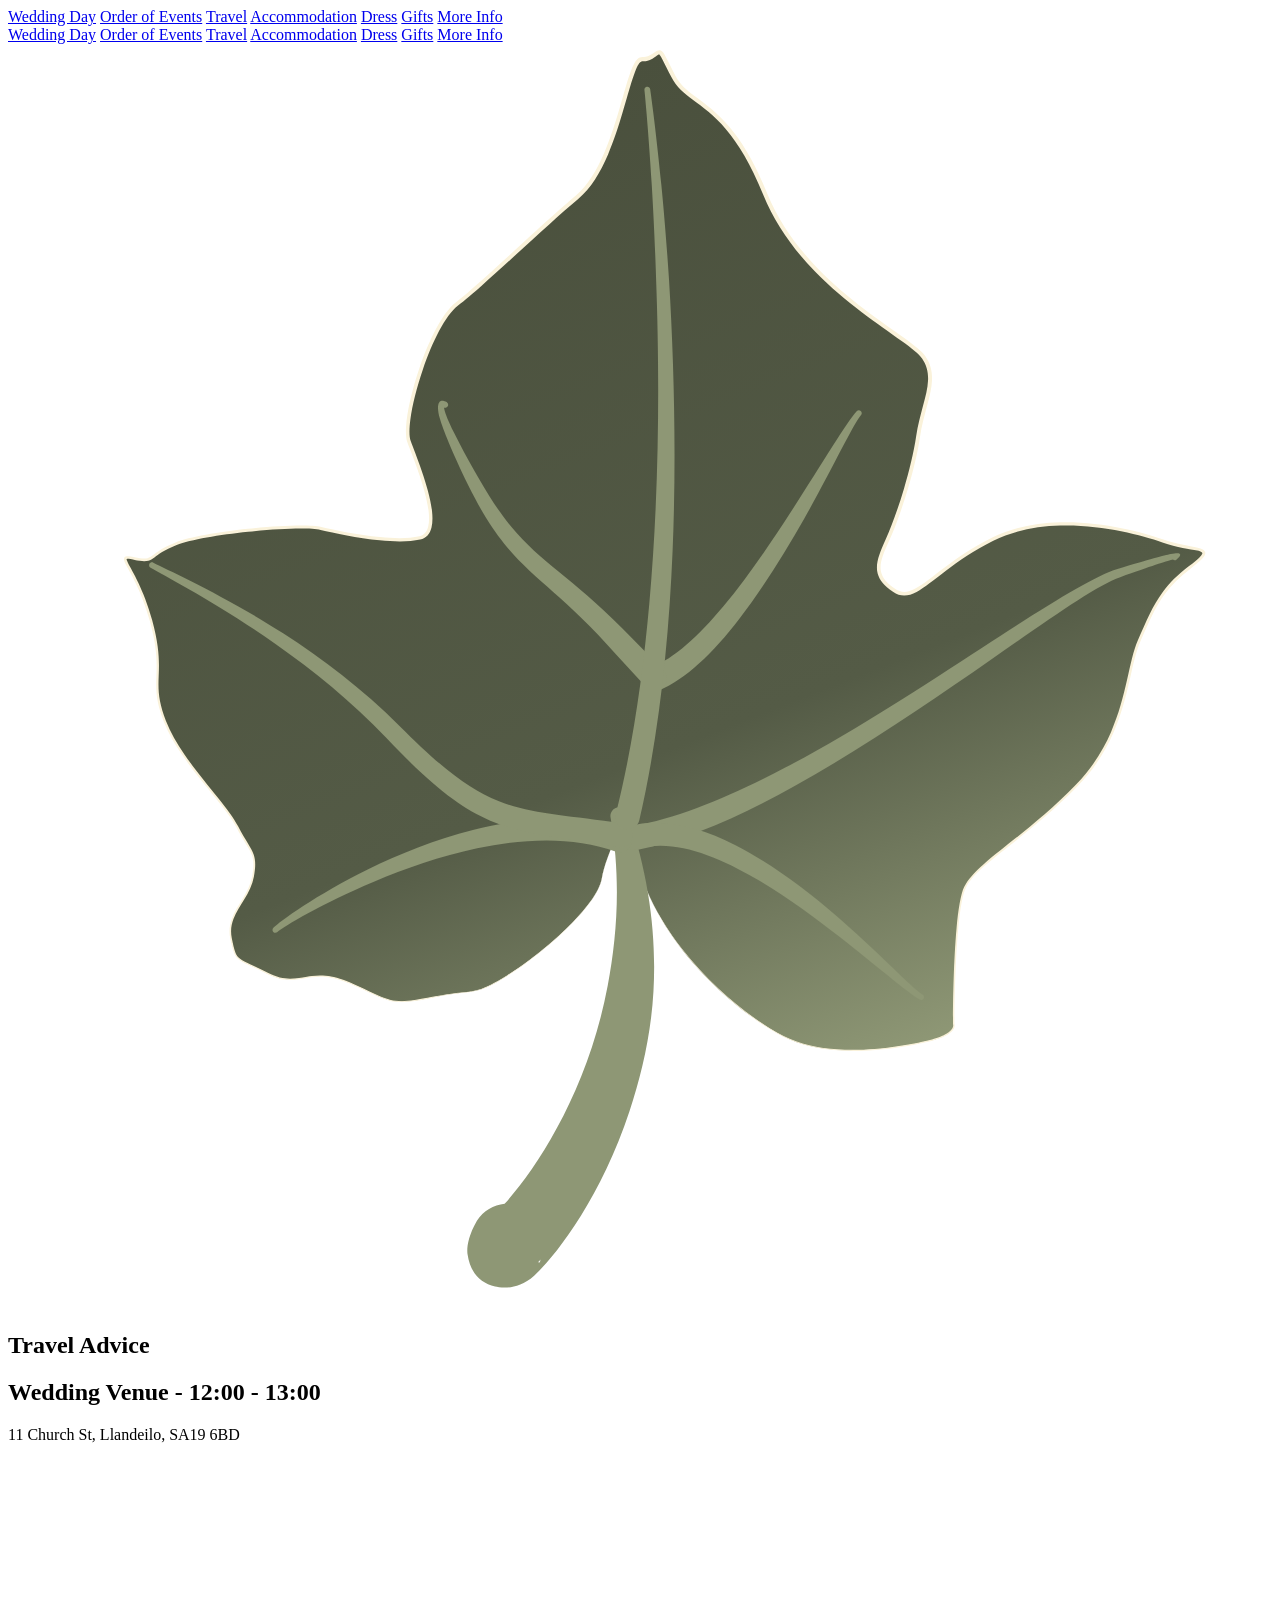
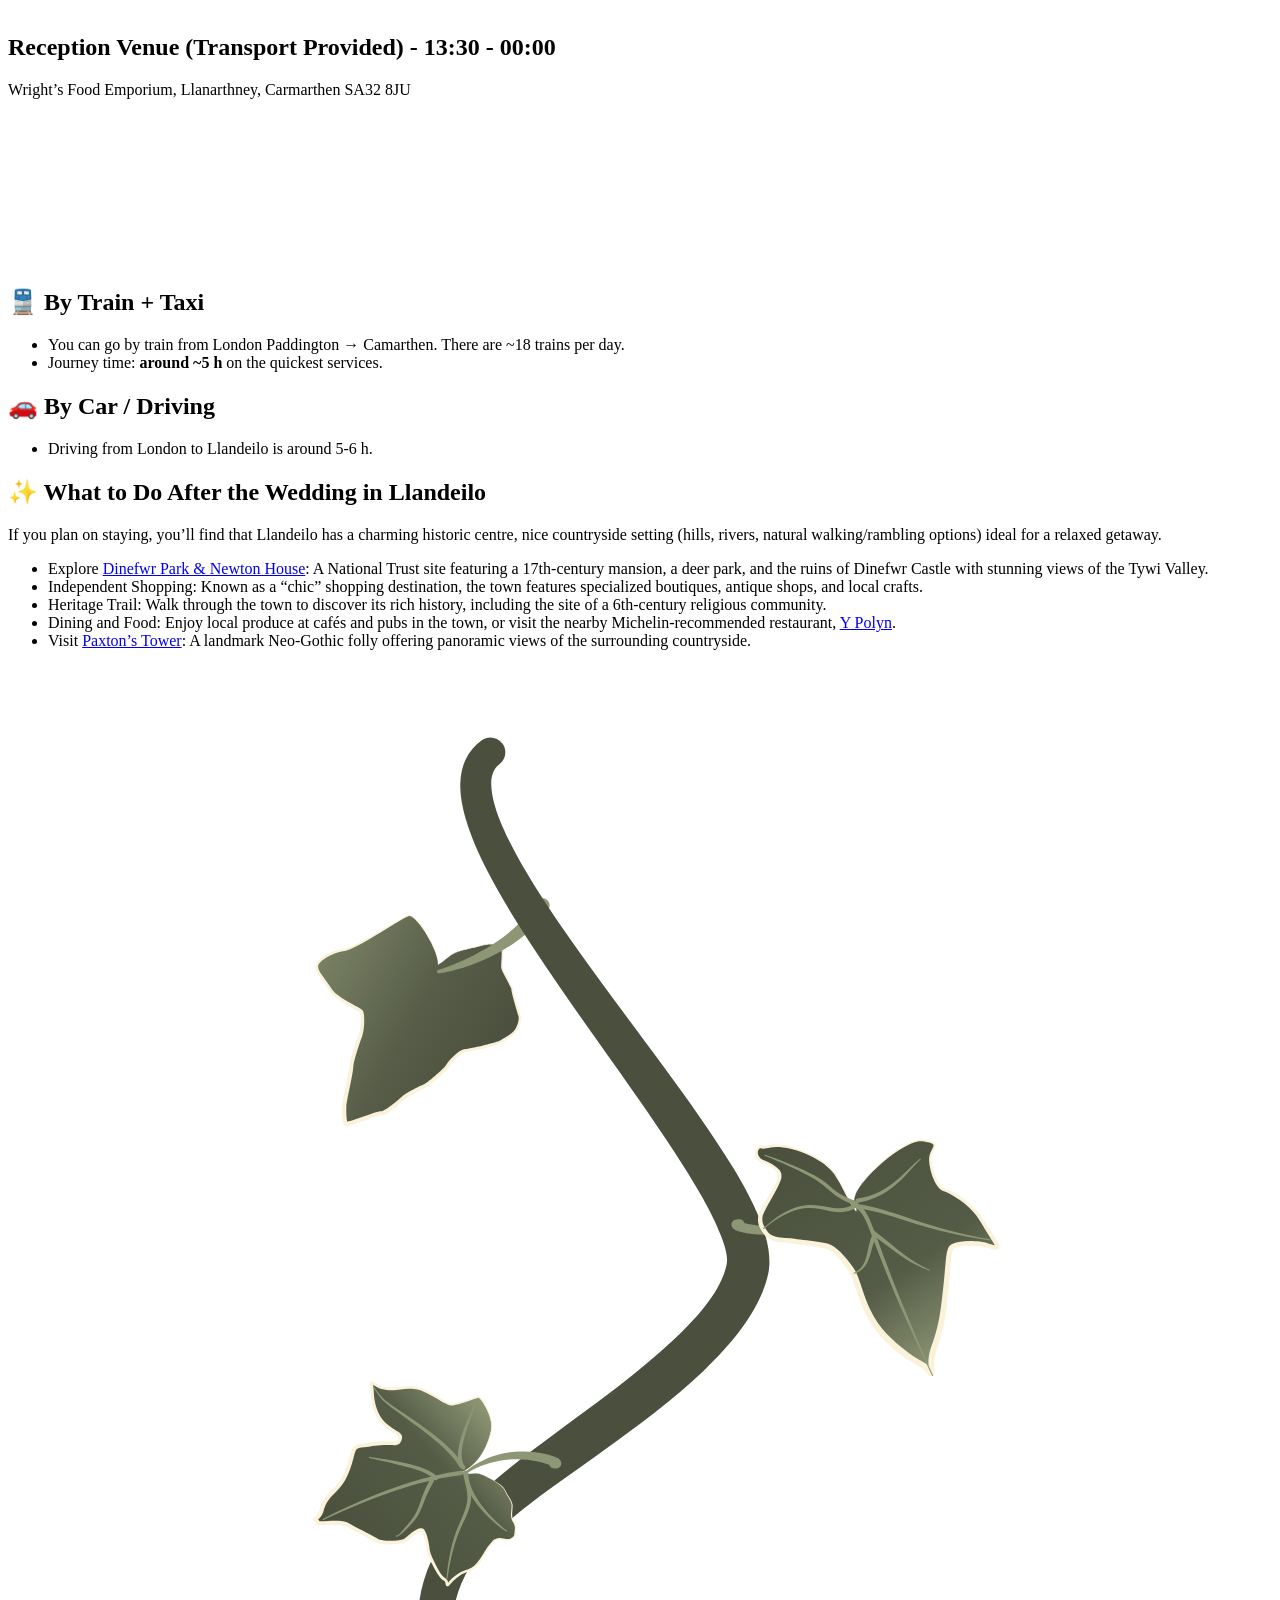
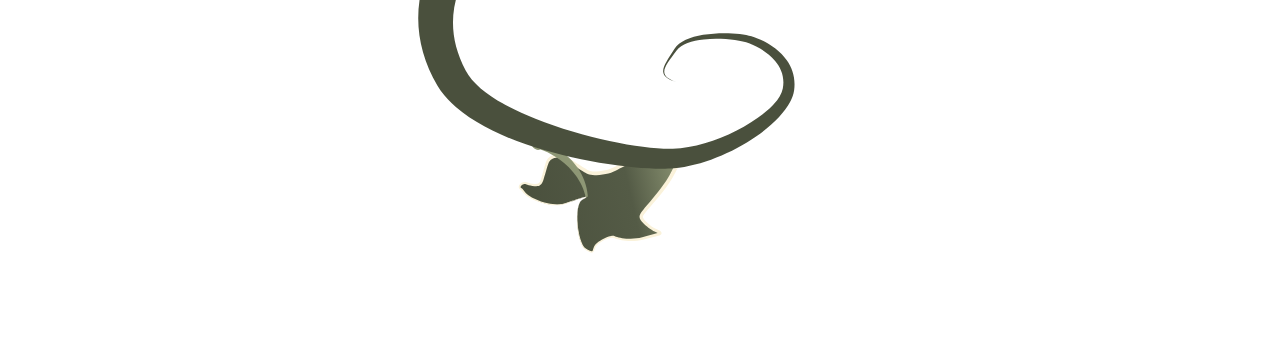
==== public/travel/index.html @ 4546baf5 "Adding public assets" ====
<!doctype html><html lang=en><head><title>Adhi & Izzy's Wedding</title><meta charset=utf-8><meta name=viewport content="width=device-width,initial-scale=1,minimum-scale=1,shrink-to-fit=no"><link rel=icon href=https://wedding-website-13p.pages.dev//image/favicon.png><link href=https://wedding-website-13p.pages.dev//css/style.css rel=stylesheet><link rel=preconnect href=https://fonts.googleapis.com><link rel=preconnect href=https://fonts.gstatic.com crossorigin><link href="https://fonts.googleapis.com/css2?family=Noto+Sans:wght@400;700&family=Noto+Serif&display=swap" rel=stylesheet></head><body id=top><div class=nav-mobile><div id=nav-mobile-menu-button class=nav-mobile__button><div id=nav-mobile-menu-burger class=nav-mobile__burger></div></div><nav id=nav-mobile-menu class=nav-mobile__menu><a class=nav-mobile__link href=/#when>Wedding Day</a>
<a class=nav-mobile__link href=/#order-of-events>Order of Events</a>
<a class=nav-mobile__link href=/travel>Travel</a>
<a class=nav-mobile__link href=/accommodation>Accommodation</a>
<a class=nav-mobile__link href=/#dress>Dress</a>
<a class=nav-mobile__link href=/#gifts>Gifts</a>
<a class=nav-mobile__link href=/#more>More Info</a></nav></div><nav class=nav-desktop><a class=nav-desktop__link href=/#when>Wedding Day</a>
<a class=nav-desktop__link href=/#order-of-events>Order of Events</a>
<a class=nav-desktop__link href=/travel>Travel</a>
<a class=nav-desktop__link href=/accommodation>Accommodation</a>
<a class=nav-desktop__link href=/#dress>Dress</a>
<a class=nav-desktop__link href=/#gifts>Gifts</a>
<a class=nav-desktop__link href=/#more>More Info</a></nav><section class="section light standalone"><div class=section__svg><svg viewBox="0 0 300 300" xmlns:xlink="http://www.w3.org/1999/xlink" style="fill-rule:evenodd;clip-rule:evenodd;stroke-linejoin:round;stroke-miterlimit:2"><g transform="matrix(-1.38083,-3.52582,-3.52582,1.38083,312.359,2489.19)"><g transform="matrix(0.372416,0,0,0.388704,344.793,-274.865)"><path d="M639.065 240.161C620.634 246.2 600.523 234.799 594.634 229.202 588.744 223.606 586.48 213.074 585.799 208.334 585.118 203.595 586.927 203.648 586.927 203.648S604.543 197.08 607.632 193.937C610.721 190.794 611.637 181.993 616.752 171.17 621.866 160.348 631.618 157.118 635.59 153.284 639.562 149.449 642.301 147.162 644.014 141.324 645.727 135.486 645.847 139.407 649.793 143.833s11.684 14.953 10.712 25.479C659.534 179.839 654.887 184.752 658.558 187.114 662.229 189.475 663.853 188.054 666.864 185.117 669.875 182.18 676.002 177.303 681.128 174.482 686.254 171.662 688.907 167.987 693.25 168.95 697.593 169.914 711.403 182.977 728.57 183.155 745.737 183.332 746.954 189.47 752.643 190.019 758.332 190.569 757.394 190.15 757.052 192.173S758.738 193.556 754.947 196.572C751.157 199.588 741.779 205.341 739.625 211.562 737.472 217.782 731.901 230.584 730.257 235.911 728.613 241.238 715.47 251.084 711.687 251.179 707.903 251.274 695.19 250.83 695.876 255.236 696.562 259.642 701.267 266.484 703.425 269.52 705.583 272.555 709.923 287.186 709.923 292.158 709.923 297.129 708.08 296.328 710.184 299.328 712.287 302.329 709.031 299.49 699.434 300.45 689.837 301.41 690.293 304.286 682.828 304.286 675.363 304.286 666.621 300.095 661.81 299.624 656.999 299.153 656.561 298.113 653.053 300.182 649.546 302.25 648.873 306.465 644.669 307.128 640.465 307.791 641.497 307.521 636.975 303.71 632.454 299.899 635.793 297.027 630.406 291.903 625.02 286.78 624.359 287.356 623.096 280.316 621.833 273.276 620.657 274.431 621.929 267.788 623.202 261.145 627.31 250.258 631.279 247.953 635.248 245.647 640.667 239.636 639.065 240.161z" style="fill:url(#_leaf-1)"/><path d="M639.065 240.161C631.092 242.787 622.8 242.147 615.478 240.124 605.868 237.468 597.931 232.428 594.58 229.254 592.402 227.19 590.714 224.456 589.418 221.586 587.196 216.666 586.123 211.349 585.687 208.349 585.42 206.504 585.529 205.375 585.761 204.685 586.117 203.623 586.767 203.538 586.905 203.533 587.363 203.36 595.645 200.241 601.697 197.316 604.364 196.026 606.598 194.778 607.521 193.836 608.441 192.898 609.161 191.447 609.861 189.588 611.502 185.235 613.019 178.66 616.58 171.096 618.248 167.553 620.41 164.817 622.706 162.605 627.443 158.041 632.754 155.722 635.43 153.131 637.885 150.756 639.868 148.979 641.422 146.574 642.361 145.123 643.142 143.442 643.78 141.261 644.214 139.773 644.558 138.903 644.878 138.5 645.077 138.251 645.283 138.151 645.483 138.145 645.731 138.138 646.009 138.294 646.303 138.629 647.037 139.466 648.054 141.51 649.988 143.674 652.536 146.525 656.654 151.898 659.026 158.178 660.359 161.707 661.139 165.522 660.791 169.336 660.146 176.407 657.841 180.947 657.507 183.882 657.358 185.195 657.624 186.162 658.728 186.871 660.104 187.754 661.169 188.092 662.139 187.986 663.645 187.82 664.89 186.616 666.64 184.906 668.244 183.339 670.728 181.223 673.476 179.159 675.908 177.331 678.548 175.543 680.966 174.211 684.34 172.352 686.648 170.127 689.066 169.087 690.394 168.516 691.755 168.29 693.325 168.638 694.292 168.851 695.72 169.641 697.538 170.761 701.341 173.105 706.913 176.902 713.636 179.611 718.157 181.432 723.199 182.763 728.574 182.817 734.33 182.876 738.308 183.602 741.265 184.562 744.408 185.582 746.401 186.867 748.147 187.909 749.641 188.802 750.943 189.515 752.679 189.683 755.437 189.95 756.67 190.006 757.168 190.199 757.357 190.272 757.476 190.367 757.554 190.474 757.648 190.602 757.69 190.756 757.677 190.95 757.658 191.216 757.504 191.612 757.399 192.227 757.286 192.896 757.469 193.239 757.566 193.542 757.652 193.813 757.688 194.062 757.572 194.381 757.4 194.849 756.813 195.524 755.172 196.83 752.859 198.669 748.462 201.526 744.902 204.887 742.674 206.991 740.772 209.29 739.948 211.664 738.305 216.399 734.68 224.944 732.313 231.107 731.573 233.036 730.956 234.73 730.563 235.998 729.766 238.573 726.335 242.2 722.53 245.288 719.617 247.651 716.492 249.703 714.197 250.735 713.179 251.193 712.315 251.451 711.694 251.466 709.304 251.523 703.332 251.357 699.466 252.354 698.533 252.594 697.725 252.902 697.131 253.303 696.421 253.781 696.03 254.395 696.154 255.197 696.421 256.927 697.32 259.038 698.435 261.142 700.138 264.357 702.35 267.555 703.643 269.378 704.764 270.959 706.476 275.658 707.861 280.523 709.153 285.062 710.162 289.743 710.159 292.158 710.156 294.477 709.759 295.557 709.539 296.344 709.442 296.691 709.378 296.974 709.416 297.294 709.472 297.763 709.738 298.302 710.371 299.208 710.731 299.722 710.937 300.078 710.997 300.313 711.054 300.536 711.002 300.69 710.889 300.796 710.823 300.859 710.727 300.909 710.595 300.936 710.402 300.976 710.105 300.968 709.701 300.927 708.122 300.767 704.763 300.126 699.456 300.65 691.631 301.423 690.495 303.481 686.288 304.205 685.329 304.37 684.214 304.468 682.828 304.466 680.735 304.463 678.541 304.134 676.362 303.648 670.764 302.401 665.259 300.119 661.794 299.775 659.022 299.5 657.709 299.035 656.417 299.092 655.491 299.132 654.579 299.449 653.129 300.3 650.684 301.737 649.621 304.225 647.769 305.814 646.951 306.516 645.984 307.048 644.69 307.25 642.66 307.567 641.825 307.661 641.022 307.274 640.14 306.847 639.294 305.818 636.899 303.793 633.421 300.854 634.574 298.479 632.872 295.207 632.36 294.223 631.585 293.157 630.339 291.968 627.711 289.462 626.207 288.313 625.211 286.978 624.16 285.57 623.668 283.954 623.023 280.328 622.244 275.95 621.495 274.738 621.346 272.853 621.256 271.702 621.388 270.301 621.875 267.779 622.579 264.135 624.138 259.216 626.058 255.136 627.641 251.771 629.471 248.978 631.269 247.937 633.043 246.91 635.107 245.145 636.706 243.552 638.686 241.579 639.952 239.872 639.066 240.161H639.065zm117.907-49.302C756.958 190.851 756.928 190.834 756.904 190.825 756.428 190.64 755.246 190.61 752.608 190.356 750.759 190.178 749.364 189.435 747.772 188.485 746.064 187.465 744.115 186.203 741.038 185.204 738.132 184.261 734.222 183.551 728.566 183.492 723.097 183.434 717.965 182.082 713.366 180.224 706.603 177.493 700.996 173.669 697.172 171.306 695.443 170.238 694.094 169.468 693.174 169.263 691.76 168.949 690.534 169.156 689.338 169.669 686.935 170.698 684.644 172.911 681.291 174.753 678.896 176.069 676.281 177.836 673.871 179.642 671.145 181.685 668.68 183.777 667.088 185.327 665.205 187.161 663.826 188.398 662.209 188.573 661.125 188.69 659.923 188.346 658.388 187.356 657.079 186.513 656.728 185.377 656.908 183.819 657.247 180.887 659.561 176.353 660.22 169.288 660.568 165.552 659.805 161.816 658.507 158.358 656.175 152.141 652.112 146.818 649.599 143.992 647.88 142.059 646.884 140.224 646.168 139.246 645.969 138.974 645.799 138.772 645.635 138.669 645.546 138.613 645.463 138.606 645.379 138.674 645.236 138.79 645.099 139.018 644.943 139.367 644.736 139.831 644.511 140.493 644.248 141.387 643.591 143.615 642.786 145.331 641.823 146.813 640.245 149.242 638.239 151.039 635.75 153.436 633.065 156.021 627.747 158.328 622.995 162.88 620.722 165.058 618.58 167.753 616.924 171.245 613.346 178.788 611.813 185.351 610.162 189.693 609.438 191.597 608.689 193.077 607.743 194.037 606.804 194.99 604.537 196.259 601.826 197.561 595.581 200.559 586.971 203.756 586.971 203.756 586.956 203.761 586.94 203.764 586.924 203.763 586.924 203.763 586.139 203.761 585.86 205.244 585.731 205.927 585.71 206.908 585.911 208.319 586.336 211.309 587.388 216.609 589.586 221.517 590.864 224.371 592.53 227.094 594.687 229.15 598.02 232.327 605.922 237.376 615.499 240.054 622.808 242.097 631.091 242.76 639.065 240.161H639.066C639.951 239.869 638.691 241.582 636.717 243.562 635.122 245.162 633.061 246.935 631.289 247.968 629.5 249.011 627.687 251.803 626.119 255.162 624.215 259.242 622.675 264.158 621.984 267.798 621.508 270.307 621.379 271.7 621.472 272.844 621.626 274.725 622.379 275.934 623.17 280.304 623.819 283.892 624.305 285.492 625.349 286.882 626.346 288.21 627.848 289.348 630.473 291.838 631.742 293.041 632.531 294.122 633.054 295.12 634.75 298.358 633.597 300.723 637.052 303.626 639.426 305.622 640.26 306.642 641.134 307.061 641.904 307.431 642.704 307.315 644.648 307.006 645.885 306.809 646.809 306.297 647.59 305.623 649.449 304.018 650.519 301.517 652.977 300.063 654.484 299.171 655.438 298.848 656.403 298.803 657.705 298.743 659.031 299.203 661.826 299.473 665.301 299.808 670.828 302.076 676.443 303.313 678.596 303.786 680.761 304.108 682.828 304.105 684.187 304.104 685.28 304.007 686.219 303.843 690.435 303.106 691.57 301.044 699.412 300.25 704.912 299.694 708.339 300.381 709.873 300.514 710.044 300.529 710.191 300.537 710.312 300.535 710.4 300.533 710.472 300.526 710.529 300.51 710.548 300.505 710.564 300.501 710.574 300.491S710.571 300.466 710.568 300.447C710.533 300.244 710.334 299.93 709.996 299.449 709.299 298.457 709.024 297.858 708.962 297.345 708.916 296.97 708.981 296.637 709.094 296.23 709.306 295.464 709.69 294.414 709.687 292.158 709.684 289.768 708.668 285.139 707.379 280.65 706.002 275.854 704.317 271.219 703.208 269.661 701.902 267.829 699.669 264.614 697.947 261.38 696.797 259.221 695.876 257.053 695.598 255.276 695.438 254.259 695.905 253.467 696.803 252.858 697.443 252.425 698.31 252.085 699.316 251.823 703.223 250.807 709.262 250.955 711.679 250.892 712.455 250.872 713.637 250.413 715.038 249.671 717.139 248.559 719.709 246.806 722.129 244.835 725.821 241.83 729.18 238.327 729.95 235.825 730.344 234.546 730.962 232.838 731.705 230.893 734.059 224.733 737.668 216.191 739.302 211.459 740.154 208.997 742.11 206.601 744.418 204.417 747.991 201.037 752.402 198.162 754.723 196.313 756.191 195.145 756.755 194.577 756.908 194.158 756.994 193.924 756.901 193.76 756.826 193.543 756.711 193.209 756.59 192.797 756.705 192.119 756.786 191.639 756.9 191.294 756.953 191.042 756.967 190.975 756.971 190.886 756.972 190.859z" style="fill:#faf2da"/></g><g transform="matrix(0.372416,0,0,0.388704,344.793,-274.865)"><g transform="matrix(1,0,0,1,4.64139,-1.28194)"><path d="M581.67 282.94C582.173 284.647 581.88 286.551 580.703 288.093 578.679 290.524 576.877 291.282 576.095 291.456 572.968 292.151 570.753 291.259 569.316 289.224 568.762 288.439 567.297 286.156 568.605 282.726 570.012 279.035 576.345 268.391 588.522 258.741 593.377 254.894 599.065 251.069 605.811 248.105 614.19 244.422 623.973 241.959 635.215 241.507 636.031 241.41 636.775 241.966 636.876 242.748 636.977 243.529 636.397 244.243 635.581 244.339 625.291 246.388 616.801 250.266 609.502 254.644 594.33 263.745 585.313 275.949 581.67 282.94zM570.763 280.846C570.449 280.963 570.202 281.111 570.445 281.295 570.517 281.349 570.546 281.129 570.616 281.029L570.763 280.846z" style="fill:#8e9775"/></g><path d="M646.256 143.419C646.094 143.33 645.993 143.155 646.015 142.965 646.015 142.965 646.775 140.571 647.262 143.431 647.437 144.463 647.733 146.881 648.181 152.303 648.515 156.576 646.614 165.845 644.184 177.177 641.788 188.351 638.879 201.547 637.44 213.946 636.318 223.61 636.054 232.772 637.631 240.041 637.848 241.101 637.127 242.13 636.021 242.339 634.915 242.547 633.84 241.856 633.623 240.796 632.148 233.17 632.572 223.605 633.987 213.54 635.74 201.079 638.935 187.833 641.732 176.654 644.5 165.594 646.883 156.589 646.732 152.379 646.563 147 646.408 144.594 646.273 143.568L646.256 143.419z" style="fill:#8e9775"/><path d="M657.318 228.214C657.378 223.669 659.85 217.95 663.539 212.087 666.897 206.75 671.174 201.23 675.291 196.388 681.314 189.306 686.91 183.669 688.048 181.758 688.172 181.529 688.466 181.441 688.704 181.559 688.943 181.678 689.035 181.96 688.911 182.189 687.922 184.193 682.887 190.366 677.281 197.847 673.555 202.82 669.555 208.355 666.498 213.714 663.454 219.051 661.29 224.151 661.402 228.187 661.41 229.267 660.502 230.15 659.374 230.158 658.247 230.165 657.326 229.294 657.318 228.214z" style="fill:#8e9775"/><path d="M714.801 243.929C714.753 243.838 714.726 243.745 714.726 243.745 714.697 243.841 714.623 243.554 714.762 243.334 714.901 243.114 715.201 243.043 715.431 243.176 715.431 243.176 716.032 243.601 716.028 244.036 716.025 244.357 715.601 245.011 713.349 245.202 711.376 245.37 707.749 245.346 701.192 244.874 696.373 244.475 692.825 243.804 689.798 242.895 682.374 240.665 678.184 237.012 665.626 232.624L658.718 230.074C657.654 229.717 657.093 228.599 657.466 227.58 657.839 226.561 659.005 226.023 660.069 226.381L667.001 229.223C679.346 234.079 683.39 237.837 690.684 240.398 693.526 241.395 696.864 242.224 701.434 242.846 705.395 243.424 708.264 243.749 710.342 243.913 712.422 244.079 713.68 244.087 714.427 243.997 714.567 243.98 714.696 243.955 714.801 243.929z" style="fill:#8e9775"/><g transform="matrix(1.01577,0,0,1.07958,-9.3567,-16.4698)"><path d="M633.151 238.565C632.791 233.058 627.66 227.984 621.389 223.48 617.019 220.34 612.05 217.527 607.496 215.094 600.623 211.422 594.682 208.64 592.857 207.303 592.645 207.16 592.602 206.889 592.761 206.698 592.919 206.507 593.22 206.468 593.432 206.611 595.578 207.95 603.034 210.596 611.12 214.471 616.918 217.248 622.998 220.673 627.808 224.501 632.996 228.63 636.617 233.324 637.16 238.28 637.247 239.277 636.419 240.151 635.313 240.23 634.207 240.308 633.238 239.562 633.151 238.565z" style="fill:#8e9775"/></g><path d="M637.723 241.662C643.028 247.81 645.757 256.03 646.841 264.439 647.64 270.638 647.602 276.921 647.118 282.462 646.307 291.732 644.347 298.891 643.751 300.146 643.648 300.384 643.363 300.498 643.115 300.4 642.866 300.302 642.748 300.029 642.85 299.791 643.338 298.529 644.571 291.42 644.802 282.342 644.94 276.946 644.738 270.857 643.702 264.874 642.373 257.192 639.713 249.685 634.623 244.211 633.889 243.392 633.988 242.155 634.843 241.452 635.698 240.749 636.989 240.843 637.723 241.662z" style="fill:#8e9775"/><path d="M638.688 241.571C643.523 249.753 645.729 254.763 649.806 258.909 653.352 262.515 658.32 265.443 667.66 269.332 675.672 272.702 683.072 277.053 689.307 281.366 699.186 288.199 706.157 294.837 708.356 296.692 708.562 296.857 708.589 297.151 708.417 297.349 708.244 297.546 707.937 297.572 707.731 297.407 705.455 295.671 698.152 289.488 688.06 283.094 681.785 279.119 674.442 275.037 666.496 271.989 656.445 268.092 651.119 265.027 647.245 261.279 642.891 257.065 640.404 251.939 635.157 243.54 634.59 242.607 634.921 241.408 635.895 240.865 636.869 240.321 638.12 240.638 638.688 241.571z" style="fill:#8e9775"/><path d="M638.16 238.875C650.201 230.973 664.247 223.98 678.308 218.045 693.331 211.704 708.359 206.566 720.884 202.677 726.668 200.916 731.914 199.418 736.39 198.202 746.018 195.587 752.05 194.255 752.05 194.255 752.311 194.192 752.576 194.343 752.642 194.593 752.708 194.843 752.55 195.097 752.289 195.16c0 0-5.94499999999994 1.571-15.432 4.518C732.448 201.047 727.275 202.707 721.58 204.655 706.958 209.558 688.913 216.319 671.51 224.628 660.574 229.85 649.889 235.676 640.499 242.083 639.575 242.702 638.301 242.485 637.656 241.6 637.01 240.714 637.236 239.493 638.16 238.875z" style="fill:#8e9775"/></g></g><defs><linearGradient id="_leaf-1" x1="0" y1="0" x2="1" y2="0" gradientUnits="userSpaceOnUse" gradientTransform="matrix(171.681,0,0,169.028,585.646,222.896)"><stop offset="0" style="stop-color:#8e9775;stop-opacity:1"/><stop offset=".36" style="stop-color:#545b46;stop-opacity:1"/><stop offset="1" style="stop-color:#4a503d;stop-opacity:1"/></linearGradient></defs></svg></div><h1 class=section__heading>Travel Advice</h1><h2 id=wedding-venue---1200---1300>Wedding Venue - 12:00 - 13:00</h2><p>11 Church St,
Llandeilo,
SA19 6BD</p><iframe class=google-map style=border:0 src="https://www.google.com/maps/embed?pb=!1m18!1m12!1m3!1d2462.854694384534!2d-3.9953318232466892!3d51.88186488327859!2m3!1f0!2f0!3f0!3m2!1i1024!2i768!4f13.1!3m3!1m2!1s0x486eff3ac5547611%3A0x68356d57946138f1!2sSt%20Teilo's%20Church%2C%20Llandeilo!5e0!3m2!1sen!2suk!4v1763990622181!5m2!1sen!2suk" allowfullscreen loading=lazy referrerpolicy=no-referrer-when-downgrade></iframe><h2 id=reception-venue-transport-provided---1330---0000>Reception Venue (Transport Provided) - 13:30 - 00:00</h2><p>Wright&rsquo;s Food Emporium,
Llanarthney,
Carmarthen SA32 8JU</p><iframe class=google-map style=border:0 src="https://www.google.com/maps/embed?pb=!1m18!1m12!1m3!1d2463.9563124329925!2d-4.1340786235445615!3d51.86175408475521!2m3!1f0!2f0!3f0!3m2!1i1024!2i768!4f13.1!3m3!1m2!1s0x486ee34730c9fa93%3A0xfc45b938b83c0b35!2sWright's%20Food%20Emporium!5e0!3m2!1sen!2suk!4v1771683543906!5m2!1sen!2suk" allowfullscreen loading=lazy referrerpolicy=no-referrer-when-downgrade></iframe><h2 id=-by-train--taxi>🚆 By Train + Taxi</h2><ul><li>You can go by train from London Paddington → Camarthen. There are ~18 trains per day.</li><li>Journey time: <strong>around ~5 h</strong> on the quickest services.</li></ul><h2 id=-by-car--driving>🚗 By Car / Driving</h2><ul><li>Driving from London to Llandeilo is around 5-6 h.</li></ul><h2 id=-what-to-do-after-the-wedding-in-llandeilo>✨ What to Do After the Wedding in Llandeilo</h2><p>If you plan on staying, you’ll find that Llandeilo has a charming historic centre, nice countryside setting (hills, rivers, natural walking/rambling options) ideal for a relaxed getaway.</p><ul><li>Explore <a href=https://www.nationaltrust.org.uk/visit/wales/dinefwr>Dinefwr Park & Newton House</a>: A National Trust site featuring a 17th-century mansion, a deer park, and the ruins of Dinefwr Castle with stunning views of the Tywi Valley.</li><li>Independent Shopping: Known as a &ldquo;chic&rdquo; shopping destination, the town features specialized boutiques, antique shops, and local crafts.</li><li>Heritage Trail: Walk through the town to discover its rich history, including the site of a 6th-century religious community.</li><li>Dining and Food: Enjoy local produce at cafés and pubs in the town, or visit the nearby Michelin-recommended restaurant, <a href=https://guide.michelin.com/gb/en/carmarthenshire/capel-dewi/restaurant/y-polyn>Y Polyn</a>.</li><li>Visit <a href=https://www.nationaltrust.org.uk/visit/wales/history-of-paxtons-tower>Paxton&rsquo;s Tower</a>: A landmark Neo-Gothic folly offering panoramic views of the surrounding countryside.</li></ul></section><footer class=footer><svg width="100%" height="100%" viewBox="0 0 300 300" xmlns:xlink="http://www.w3.org/1999/xlink" style="fill-rule:evenodd;clip-rule:evenodd;stroke-linejoin:round;stroke-miterlimit:2"><g transform="matrix(-0.396728,-0.227437,0.227437,-0.396728,327.829,237.223)"><g transform="matrix(1,0,2.77556e-17,1,509.057,-104.671)"><path d="M100.258 174.677C102.51 180.372 123.164 192.725 126.262 189.054 129.359 185.383 141.077 161.171 146.297 157.131 151.518 153.091 155.876 145.569 154.333 142.689 152.791 139.809 147.105 138.455 142.152 135.669 137.198 132.884 123.914 134.397 122.617 133.805 121.32 133.214 117.347 126.591 116.672 121.978 115.997 117.366 114.003 108.342 112.769 106.193 111.535 104.045 107.048 89.118 105.813 86.718 104.579 84.318 101.848 79.772 100.565 79.32 99.283 78.867 89.325 92.355 87.322 93.142 85.319 93.929 82.27 103.142 81.491 105.368S76.727 114.342 75.296 115.875C73.865 117.409 69.725 128.978 69.725 131.411c0 2.434-1.628 9.917-4.11999999999999 11.64C63.113 144.774 52.762 154.516 51.727 156.73 50.693 158.944 48.134 162.493 48.08 165.18 48.026 167.868 48.771 171.359 50.371 172.838 51.972 174.317 59.853 181.637 60.301 182.678 60.748 183.718 69.351 188.17 70.554 189.811 71.757 191.453 74.323 197.816 76.204 199.044 78.086 200.271 83.709 196.927 85.633 194.527 87.557 192.128 95.014 186.525 96.716 182.57 98.418 178.615 99.96 173.922 100.258 174.677z" style="fill:url(#_leaves-1)"/><path d="M122.969 132.978C122.804 132.89 122.606 132.642 122.346 132.32 121.569 131.354 120.574 129.726 119.686 127.898 118.726 125.92 117.892 123.707 117.628 121.838 117.268 119.315 116.523 115.482 115.718 112.154 115.014 109.243 114.245 106.712 113.659 105.682 113.353 105.146 112.849 103.773 112.234 102.002 110.394 96.706 107.691 88.014 106.776 86.223 105.989 84.689 104.606 82.302 103.357 80.604 102.446 79.366 101.526 78.503 100.928 78.291 100.697 78.21 100.404 78.179 100.055 78.287 99.677 78.403 99.026 78.847 98.251 79.602 95.961 81.837 91.844 87.011 89.061 90.074 88.438 90.759 87.888 91.335 87.444 91.736 87.222 91.936 87.059 92.093 86.93 92.144 86.511 92.309 86.03 92.691 85.564 93.295 85.062 93.946 84.528 94.885 84.007 95.97 82.489 99.13 81.025 103.565 80.519 105.028 80.151 106.092 79.027 108.221 77.823 110.287 76.59 112.403 75.278 114.456 74.581 115.209 73.826 116.025 72.307 119.516 71.042 123.116 69.819 126.595 68.819 130.165 68.825 131.411 68.833 132.792 68.296 135.87 67.37 138.501 66.771 140.202 66.046 141.733 65.135 142.371 63.709 143.37 59.727 146.994 56.369 150.358 53.762 152.969 51.542 155.441 51.087 156.431 50.381 157.969 48.954 160.151 48.122 162.242 47.716 163.26 47.449 164.261 47.437 165.167 47.416 166.759 47.664 168.618 48.191 170.209 48.612 171.477 49.212 172.576 49.973 173.269 50.99 174.195 54.529 177.434 57.11 179.952 58.548 181.354 59.696 182.504 59.857 182.869 59.954 183.09 60.332 183.468 60.943 183.901 63.276 185.556 69.253 188.71 70.244 190.039 71.054 191.127 72.486 194.318 73.911 196.669 74.647 197.884 75.389 198.877 76.041 199.295 76.956 199.882 78.694 199.523 80.499 198.644 82.569 197.636 84.743 196.001 85.8 194.661 87.118 192.99 91.078 189.762 93.937 186.617 95.214 185.214 96.272 183.826 96.787 182.6 97.785 180.224 98.724 177.584 99.382 176.008 99.823 174.953 100.136 174.375 100.258 174.676V174.677C101.468 177.815 108.199 183.004 114.551 186.452 118.149 188.405 121.629 189.795 123.93 189.96 125.096 190.043 125.975 189.803 126.468 189.229 128.57 186.777 134.638 175.092 139.987 166.459 142.558 162.31 144.947 158.87 146.643 157.578 149.404 155.475 151.938 152.429 153.54 149.563 154.507 147.833 155.133 146.162 155.292 144.792 155.404 143.832 155.285 143.003 154.946 142.361 154.323 141.181 153.089 140.207 151.481 139.318 149.012 137.953 145.629 136.75 142.536 134.985 141.071 134.149 138.912 133.652 136.53 133.379 132.668 132.936 128.205 133.063 125.365 133.073 124.601 133.075 123.959 133.07 123.486 133.04 123.277 133.027 123.026 132.988 122.969 132.978zM100.486 80.566C100.537 80.618 100.592 80.676 100.651 80.737 101.095 81.195 101.599 81.862 102.112 82.611 103.15 84.125 104.208 85.966 104.851 87.213 105.759 88.968 108.432 97.5 110.271 102.691 110.957 104.627 111.541 106.119 111.88 106.704 112.424 107.644 113.106 109.97 113.77 112.632 114.584 115.892 115.344 119.645 115.716 122.118 116.025 124.156 116.943 126.571 118.014 128.72 118.993 130.684 120.094 132.427 120.943 133.461 121.458 134.087 121.926 134.479 122.245 134.622 122.496 134.735 123.098 134.828 123.969 134.842 126.496 134.883 131.836 134.55 136.352 135.014 138.492 135.234 140.443 135.62 141.767 136.354 144.89 138.084 148.298 139.249 150.79 140.586 152.127 141.303 153.195 142.049 153.721 143.017 153.953 143.443 154.004 144.001 153.938 144.644 153.812 145.876 153.255 147.377 152.411 148.943 150.925 151.698 148.553 154.639 145.952 156.685 144.216 158.049 141.765 161.625 139.17 165.961 133.97 174.651 128.112 186.403 126.055 188.88 125.657 189.36 124.922 189.516 123.961 189.464 121.701 189.341 118.267 188.021 114.704 186.166 108.314 182.839 101.518 177.783 100.258 174.677V174.676C100.141 174.372 99.814 174.945 99.353 175.996 98.668 177.56 97.685 180.182 96.646 182.54 96.116 183.741 95.046 185.091 93.762 186.455 90.84 189.562 86.816 192.739 85.466 194.394 84.422 195.674 82.29 197.221 80.271 198.165 78.676 198.911 77.163 199.32 76.368 198.793 75.776 198.4 75.128 197.462 74.47 196.336 73.068 193.939 71.666 190.695 70.865 189.584 70.564 189.166 69.821 188.567 68.849 187.894 66.861 186.514 63.893 184.775 62.098 183.556 61.372 183.062 60.837 182.705 60.744 182.487 60.576 182.086 59.384 180.773 57.836 179.218 55.284 176.652 51.777 173.351 50.77 172.407 50.146 171.823 49.685 170.891 49.351 169.833 48.887 168.366 48.683 166.654 48.723 165.193 48.743 164.429 48.995 163.593 49.349 162.74 50.201 160.681 51.648 158.543 52.367 157.029 52.806 156.106 54.961 153.854 57.435 151.436 60.754 148.193 64.672 144.689 66.075 143.731 67.202 142.961 68.222 141.158 68.981 139.079 70.018 136.24 70.617 132.908 70.625 131.411 70.631 130.254 71.651 126.967 72.816 123.749 73.998 120.483 75.318 117.279 76.011 116.542 76.765 115.741 78.211 113.564 79.554 111.305 80.857 109.111 82.062 106.841 82.464 105.708 82.904 104.464 84.07 101.01 85.359 98.103 85.917 96.844 86.494 95.689 87.047 94.888 87.299 94.524 87.493 94.226 87.714 94.14 88.289 93.916 89.495 92.822 90.923 91.241 93.376 88.525 96.735 84.366 99.001 81.96 99.53 81.399 100.15 80.852 100.486 80.566z" style="fill:#faf2da"/></g><g transform="matrix(-0.242402,2.15355,-2.15355,-0.242402,1271.31,-216.868)"><path d="M191.87 298.889C186.748 299.279 181.889 298.159 177.732 296.614 175.204 295.674 172.941 294.581 171.026 293.546 167.145 291.449 164.73 289.594 164.73 289.594 164.563 289.443 164.305 289.456 164.154 289.622 164.004 289.789 164.016 290.047 164.183 290.198 164.183 290.198 166.353 292.487 170.095 295.068 171.967 296.358 174.233 297.696 176.792 298.875 181.181 300.9 186.421 302.371 192.02 302.305 192.963 302.263 193.694 301.464 193.653 300.522 193.612 299.579 192.813 298.847 191.87 298.889z" style="fill:#8e9775"/></g></g><g transform="matrix(-0.433206,0.0987999,-0.0905698,-0.39712,394.142,317.638)"><path d="M541.637 256.839C546.622 255.1 549.468 232.862 545.669 228.514 541.871 224.167 542.16 226.401 540.458 228.716 539.43 230.114 536.245 231.46 533.441 231.957 531.599 232.284 529.921 232.244 529.129 231.612 527.129 230.017 520.974 226.888 514.685 227.142 508.396 227.396 507.11 227.425 505.593 227.543S505.124 228.703 507.134 230.222C509.144 231.742 513.889 238.228 512.65 240.213 511.411 242.198 507.575 244.458 498.813 252.211 490.052 259.963 490.522 262.702 486.352 265.349 482.182 267.997 483.97 267.003 485.681 267.338 487.393 267.672 488.78 268.947 493.35 270.509 497.919 272.071 504.207 273.86 510.888 272.742 517.569 271.625 521.51 269.627 524.732 269.627S533.044 270.03 534.964 271.654C536.884 273.278 541.015 278.317 542.54 279.813 544.064 281.308 546.073 285.161 549.159 285.242 552.245 285.323 553.237 284.875 554.544 283.673 555.851 282.47 559.805 272.932 561.238 271.836 562.67 270.74 563.427 271.096 565.618 271.9 567.81 272.703 568.3 273.963 570.172 273.998 572.044 274.033 573.299 272.061 572.16 271.146 571.021 270.232 571.701 267.974 566.694 263.579 561.687 259.184 555.905 256.99 552.409 256.99 548.912 256.99 543.316 258.09 541.622 258.09 539.928 258.09 536.652 258.578 541.637 256.839z" style="fill:url(#_leaves-2)"/><path d="M541.637 256.839C544.19 255.983 546.242 249.799 547.148 243.349 548.035 237.033 547.774 230.472 545.899 228.276 544.467 226.602 543.57 225.869 542.948 225.696 542.393 225.541 541.992 225.739 541.623 226.169 541.2 226.663 540.826 227.551 540.152 228.449 539.7 229.052 538.804 229.625 537.72 230.125 536.415 230.727 534.835 231.207 533.365 231.451 532.448 231.604 531.573 231.663 530.839 231.598 530.244 231.545 529.749 231.417 529.432 231.159 528.248 230.194 525.626 228.676 522.367 227.617 520.026 226.856 517.358 226.335 514.661 226.414L505.54 226.727C504.861 226.774 504.495 227.039 504.324 227.276 504.067 227.632 503.996 228.127 504.346 228.722 504.654 229.245 505.512 230.02 506.688 230.925 507.741 231.736 509.568 234.015 510.797 236.196 511.276 237.045 511.662 237.879 511.86 238.603 511.982 239.049 512.085 239.425 511.926 239.675 511.496 240.354 510.72 241.048 509.511 242.041 507.3 243.856 503.719 246.537 498.185 251.366 491.788 256.97 490.235 259.97 488.291 262.202 487.609 262.985 486.874 263.661 485.808 264.33 484.504 265.151 483.759 265.637 483.402 265.92 483.165 266.108 483.028 266.266 482.952 266.375 482.52 266.991 482.678 267.492 482.875 267.833 482.999 268.049 483.23 268.312 483.667 268.411 483.934 268.472 484.719 268.364 485.488 268.517 486.818 268.781 487.935 269.658 490.627 270.772 491.317 271.058 492.105 271.359 493.016 271.671 495.525 272.53 498.543 273.458 501.858 273.948 504.747 274.376 507.858 274.471 511.055 273.928 515.956 273.083 519.388 271.779 522.144 271.125 523.079 270.903 523.929 270.756 524.732 270.751 526.488 270.739 528.816 270.844 530.853 271.216 532.311 271.483 533.619 271.858 534.372 272.486 534.963 272.98 535.768 273.806 536.644 274.745 538.606 276.852 540.895 279.512 541.95 280.529 542.908 281.453 544.063 283.282 545.539 284.558 546.584 285.461 547.776 286.104 549.139 286.127 550.835 286.156 551.939 286.031 552.801 285.737 553.673 285.441 554.315 284.983 555.035 284.308 555.272 284.086 555.594 283.638 555.954 283.016 557.154 280.944 559.016 276.752 560.416 274.205 560.903 273.319 561.302 272.639 561.603 272.404 562.107 272.009 562.499 271.824 562.942 271.82 563.584 271.814 564.301 272.109 565.43 272.509 566.911 273.034 567.606 273.783 568.49 274.204 568.965 274.429 569.486 274.579 570.163 274.583 571.371 274.591 572.354 273.9 572.802 273.098 573.268 272.263 573.22 271.322 572.449 270.718 572.17 270.499 572.038 270.169 571.857 269.736 571.551 268.999 571.17 268.003 570.22 266.698 569.514 265.729 568.49 264.585 566.936 263.251 564.72 261.351 562.363 259.871 560.113 258.808 557.17 257.418 554.414 256.741 552.409 256.766 551.439 256.778 550.31 256.876 549.147 257.013 546.112 257.371 542.848 257.996 541.622 258.013 540.776 258.024 539.537 258.165 539.131 258.075 539.041 258.055 539.004 258.022 539.072 257.958 539.273 257.769 540.013 257.431 541.637 256.839zM486.815 266.42 486.896 266.368C488.163 265.555 489.035 264.737 489.841 263.794 491.728 261.584 493.217 258.618 499.442 253.056 504.892 248.165 508.425 245.443 510.604 243.602 512.007 242.416 512.88 241.554 513.374 240.751 513.644 240.312 513.769 239.746 513.71 239.076 513.642 238.302 513.322 237.341 512.821 236.328 511.498 233.654 508.939 230.528 507.581 229.519 507.066 229.137 506.542 228.677 506.166 228.331L514.71 227.87C517.267 227.739 519.807 228.183 522.041 228.856 525.158 229.795 527.682 231.172 528.825 232.065 529.27 232.413 529.945 232.623 530.769 232.678 531.569 232.732 532.52 232.651 533.516 232.463 535.053 232.173 536.7 231.633 538.057 230.972 539.276 230.377 540.263 229.678 540.763 228.984 541.301 228.237 541.638 227.502 541.97 226.982 542.204 226.615 542.409 226.354 542.779 226.449 543.341 226.592 544.125 227.279 545.44 228.753 547.296 230.83 547.563 237.177 546.834 243.301 546.067 249.732 544.156 255.926 541.637 256.839 539.986 257.39 539.234 257.714 539.027 257.898 538.882 258.028 538.928 258.111 539.114 258.158 539.52 258.26 540.771 258.155 541.622 258.167 542.85 258.184 546.133 257.654 549.179 257.376 550.332 257.271 551.45 257.201 552.409 257.213 554.363 257.238 557.033 257.97 559.872 259.396 562.05 260.49 564.325 261.995 566.452 263.906 567.914 265.22 568.874 266.337 569.531 267.282 570.39 268.519 570.722 269.458 570.993 270.151 571.243 270.79 571.47 271.245 571.871 271.575 572.256 271.891 572.089 272.399 571.741 272.779 571.388 273.163 570.827 273.433 570.181 273.413 569.678 273.397 569.293 273.278 568.944 273.102 568.038 272.645 567.327 271.867 565.806 271.29 564.513 270.801 563.683 270.483 562.943 270.474 562.269 270.466 561.652 270.686 560.873 271.269 560.464 271.575 559.844 272.477 559.156 273.696 557.396 276.815 555.008 282.175 554.052 283.037 553.498 283.538 553.012 283.891 552.348 284.104 551.599 284.343 550.642 284.409 549.178 284.358 548.188 284.323 547.343 283.802 546.593 283.131 545.16 281.85 544.059 280.023 543.13 279.097 542.104 278.073 539.89 275.398 537.979 273.286 537.049 272.258 536.186 271.362 535.555 270.822 534.621 270.022 533.016 269.444 531.193 269.085 529.045 268.663 526.587 268.516 524.732 268.503 523.796 268.497 522.802 268.643 521.71 268.889 518.978 269.503 515.576 270.769 510.721 271.556 507.744 272.047 504.849 271.933 502.161 271.53 498.984 271.053 496.09 270.169 493.683 269.347 489.838 268.042 488.25 266.934 486.822 266.422L486.815 266.42z" style="fill:#faf2da"/><g transform="matrix(0.104708,-0.500544,0.611911,0.128005,323.577,545.559)"><path d="M580.869 282.729 581.063 282.322C584.39 275.686 593.072 263.522 607.916 254.441 615.501 249.801 624.51 245.826 635.563 243.933 636.304 243.845 636.832 243.321 636.741 242.764 636.65 242.207 635.975 241.826 635.234 241.914 623.144 242.725 612.693 245.857 603.899 250.175 597.213 253.458 591.618 257.474 586.895 261.482 575.831 270.872 570.096 280.644 568.955 283.905 567.9 286.923 569.962 288.579 570.654 289.044 572.185 290.072 574.336 290.531 577.184 289.384 577.812 289.131 579.11 288.353 580.551 286.603 581.503 285.356 581.559 283.921 580.869 282.729zM570.866 282.398 570.767 282.519C570.66 282.672 570.625 282.956 570.505 282.897 570.152 282.723 570.455 282.545 570.866 282.398z" style="fill:#8e9775"/></g></g><g transform="matrix(1.62252,0.357788,-0.213151,0.966613,-77.4223,-46.4132)"><path d="M119.85 21.921c-1.616 3.067-2.104 6.833-1.619 11.183C118.829 38.471 121.152 44.999 124.652 52.091c8.461 17.143 23.92 38.358 34.687 56.068C163.203 114.515 166.45 120.367 168.441 125.406 169.46 127.989 170.176 130.182 170.177 132.084 170.189 138.237 167.994 145.179 165.064 152.421 161.355 161.591 156.338 171.001 151.903 179.499 148.126 186.734 144.769 193.357 142.783 198.555 139.629 206.925 137.95 214.661 137.661 221.739 137.297 230.66 138.998 238.628 142.802 245.545 145.552 250.518 150.931 253.549 156.938 254.701 165.075 256.261 174.275 254.81 178.335 252.681 182.07 250.704 186.014 246.049 188.801 241.003 191.315 236.453 192.867 231.594 192.691 228.187 192.545 225.364 191.812 223.208 190.779 221.611 189.116 219.04 186.696 217.932 185.067 217.73 183.616 217.553 180.679 218.279 178.287 219.905 176.576 221.068 175.151 222.684 174.713 224.694 174.12 227.415 173.609 229.421 173.867 230.691 174.059 231.637 174.671 232.211 176.012 232.339 174.743 232.082 174.163 231.534 174.014 230.615 173.811 229.365 174.399 227.496 175.069 224.934 175.537 223.14 176.916 221.854 178.518 220.953 180.82 219.658 183.6 219.215 184.957 219.52 186.151 219.786 187.824 220.638 189.142 222.334 190.2 223.696 191.007 225.644 191.052 228.344 191.109 231.78 188.84 236.534 185.853 240.661 183.397 244.054 180.397 246.942 177.568 248.142 173.705 249.798 165.053 250.304 157.48 248.198 152.694 246.867 148.322 244.615 146.233 240.452 143.534 235.105 142.368 229.121 142.797 222.503 143.174 216.708 144.771 210.501 147.516 203.792 149.462 198.973 152.781 192.955 156.406 186.228 161.094 177.528 166.303 167.749 170.158 158.232 173.896 149.004 176.301 139.869 176.264 132.027 176.247 129.422 175.737 126.406 174.671 123.126 173.358 119.087 171.172 114.423 168.35 109.413c-10.504-18.642-30.02-43.106-40.077-62.486C125.788 42.137 123.882 37.737 122.97 33.813 122.314 30.99 122.136 28.529 123.094 26.606 123.865 25.104 123.763 22.834 122.868 21.541 121.972 20.248 120.62 20.418 119.85 21.921z" style="fill:#4a503d"/></g><g transform="matrix(-0.566314,0.503657,0.503657,0.566314,529.034,0.624584)"><g transform="matrix(0.372416,0,0,0.388704,344.793,-274.865)"><path d="M639.065 240.161C620.634 246.2 600.523 234.799 594.634 229.202 588.744 223.606 586.48 213.074 585.799 208.334 585.118 203.595 586.927 203.648 586.927 203.648S604.543 197.08 607.632 193.937C610.721 190.794 611.637 181.993 616.752 171.17 621.866 160.348 631.618 157.118 635.59 153.284 639.562 149.449 642.301 147.162 644.014 141.324 645.727 135.486 645.847 139.407 649.793 143.833s11.684 14.953 10.712 25.479C659.534 179.839 654.887 184.752 658.558 187.114 662.229 189.475 663.853 188.054 666.864 185.117 669.875 182.18 676.002 177.303 681.128 174.482 686.254 171.662 688.907 167.987 693.25 168.95 697.593 169.914 711.403 182.977 728.57 183.155 745.737 183.332 746.954 189.47 752.643 190.019 758.332 190.569 757.394 190.15 757.052 192.173S758.738 193.556 754.947 196.572C751.157 199.588 741.779 205.341 739.625 211.562 737.472 217.782 731.901 230.584 730.257 235.911 728.613 241.238 715.47 251.084 711.687 251.179 707.903 251.274 695.19 250.83 695.876 255.236 696.562 259.642 701.267 266.484 703.425 269.52 705.583 272.555 709.923 287.186 709.923 292.158 709.923 297.129 708.08 296.328 710.184 299.328 712.287 302.329 709.031 299.49 699.434 300.45 689.837 301.41 690.293 304.286 682.828 304.286 675.363 304.286 666.621 300.095 661.81 299.624 656.999 299.153 656.561 298.113 653.053 300.182 649.546 302.25 648.873 306.465 644.669 307.128 640.465 307.791 641.497 307.521 636.975 303.71 632.454 299.899 635.793 297.027 630.406 291.903 625.02 286.78 624.359 287.356 623.096 280.316 621.833 273.276 620.657 274.431 621.929 267.788 623.202 261.145 627.31 250.258 631.279 247.953 635.248 245.647 640.667 239.636 639.065 240.161z" style="fill:url(#_leaves-3)"/><path d="M586.783 203.082C587.537 202.793 593.874 200.354 599.382 197.804 602.83 196.209 605.956 194.591 607.076 193.435 607.945 192.538 608.605 191.149 609.26 189.379 610.88 185.005 612.366 178.403 615.893 170.798 617.583 167.154 619.787 164.336 622.13 162.054 626.837 157.469 632.131 155.126 634.791 152.523 636.775 150.585 638.447 149.052 639.822 147.24 641.078 145.586 642.074 143.691 642.844 141.009 643.322 139.341 643.739 138.379 644.094 137.927 644.528 137.377 645.015 137.213 645.456 137.198 645.924 137.183 646.504 137.387 647.063 138.018 647.8 138.851 648.824 140.887 650.765 143.038 653.381 145.94 657.611 151.414 660.062 157.82 661.466 161.489 662.279 165.46 661.932 169.433 661.314 176.514 659.026 181.069 658.704 184.008 658.614 184.83 658.714 185.46 659.407 185.902 660.735 186.747 661.641 187.025 662.53 186.673 663.559 186.266 664.495 185.294 665.745 184.063 667.373 182.464 669.895 180.302 672.686 178.193 675.163 176.321 677.853 174.493 680.316 173.128 683.732 171.234 686.074 168.985 688.523 167.925 690.112 167.237 691.744 166.976 693.628 167.387 694.688 167.619 696.274 168.449 698.27 169.672 702.029 171.978 707.535 175.72 714.175 178.384 718.539 180.135 723.403 181.422 728.589 181.468 734.544 181.526 738.659 182.286 741.719 183.278 744.995 184.341 747.076 185.673 748.895 186.759 750.194 187.536 751.311 188.191 752.82 188.338 755.82 188.631 757.155 188.739 757.696 188.949 758.199 189.145 758.499 189.417 758.706 189.699 758.971 190.063 759.118 190.488 759.08 191.038 759.06 191.33 758.902 191.767 758.787 192.443 758.742 192.709 758.811 192.86 758.855 192.987 758.927 193.197 758.985 193.393 759.017 193.592 759.078 193.975 759.065 194.368 758.897 194.826 758.689 195.392 758.058 196.282 756.067 197.863 753.771 199.682 749.404 202.501 745.869 205.826 743.802 207.771 742.006 209.877 741.239 212.075 739.577 216.813 735.919 225.366 733.528 231.534 732.793 233.431 732.178 235.097 731.787 236.345 730.936 239.064 727.364 242.94 723.33 246.192 720.317 248.621 717.081 250.722 714.71 251.78 713.499 252.321 712.463 252.597 711.726 252.613 709.696 252.653 705.047 252.514 701.358 253.094 699.966 253.314 698.718 253.616 697.884 254.127 697.499 254.363 697.202 254.626 697.264 255.038 697.51 256.676 698.364 258.671 699.41 260.667 701.076 263.845 703.244 267.008 704.511 268.811 705.656 270.44 707.424 275.266 708.824 280.271 710.121 284.909 711.115 289.694 711.1 292.158 711.088 294.139 710.808 295.27 710.575 296.072 710.439 296.539 710.284 296.834 710.325 297.194 710.368 297.573 710.614 297.992 711.121 298.726 711.562 299.365 711.795 299.817 711.867 300.108 712.018 300.714 711.825 301.119 711.519 301.405 711.265 301.643 710.656 301.886 709.609 301.775 708.058 301.61 704.761 300.958 699.543 301.448 691.754 302.18 690.615 304.229 686.425 304.93 685.428 305.097 684.268 305.195 682.828 305.186 680.681 305.173 678.432 304.829 676.2 304.32 670.637 303.05 665.176 300.74 661.729 300.379 659.004 300.093 657.717 299.619 656.445 299.668 655.597 299.701 654.766 300.002 653.434 300.775 651.014 302.179 649.963 304.638 648.127 306.196 647.234 306.954 646.18 307.526 644.773 307.738 642.572 308.07 641.667 308.123 640.8 307.698 639.9 307.257 639.03 306.212 636.592 304.127 635.69 303.356 635.086 302.621 634.66 301.901 632.957 299.022 634.364 296.372 630.069 292.228 627.436 289.687 625.931 288.519 624.934 287.167 623.871 285.725 623.365 284.079 622.729 280.376 621.974 275.982 621.232 274.762 621.095 272.872 621.01 271.707 621.149 270.29 621.657 267.74 622.387 264.09 623.982 259.165 625.935 255.084 627.551 251.708 629.414 248.911 631.23 247.875 633.007 246.861 635.078 245.112 636.684 243.532 638.674 241.574 639.952 239.878 639.066 240.161H639.065C631.095 242.84 622.784 242.246 615.436 240.264 605.76 237.654 597.755 232.63 594.366 229.461 592.145 227.383 590.415 224.624 589.083 221.724 586.812 216.78 585.698 211.428 585.24 208.408 584.947 206.465 585.071 205.275 585.311 204.546 585.661 203.482 586.284 203.212 586.597 203.121 586.67 203.1 586.733 203.088 586.783 203.082zm58.831-62.767C645.482 140.677 645.341 141.116 645.184 141.639 644.487 143.962 643.638 145.748 642.625 147.29 640.999 149.767 638.947 151.603 636.39 154.044 633.688 156.617 628.353 158.899 623.571 163.431 621.346 165.54 619.243 168.151 617.61 171.543 613.999 179.045 612.435 185.581 610.763 189.902 609.993 191.894 609.186 193.437 608.188 194.439 607.215 195.415 604.883 196.725 602.083 198.05 595.8 201.024 587.146 204.186 587.146 204.186L587.328 204.079S586.424 204.034 586.256 205.788C586.196 206.402 586.215 207.207 586.358 208.26 586.761 211.23 587.771 216.495 589.921 221.378 591.164 224.203 592.786 226.901 594.901 228.944 598.196 232.125 606.029 237.191 615.542 239.914 622.824 241.998 631.087 242.707 639.065 240.161H639.066C639.95 239.863 638.703 241.588 636.739 243.583 635.151 245.195 633.097 246.984 631.328 248.03 629.557 249.077 627.778 251.867 626.241 255.215 624.37 259.294 622.867 264.203 622.202 267.836 621.746 270.318 621.625 271.696 621.724 272.826 621.889 274.701 622.649 275.901 623.464 280.255 624.121 283.767 624.594 285.335 625.625 286.693 626.622 288.005 628.123 289.122 630.743 291.579 632.056 292.81 632.873 293.921 633.417 294.945 635.103 298.116 633.948 300.46 637.358 303.293 639.689 305.229 640.5 306.233 641.356 306.637 642.062 306.971 642.79 306.81 644.564 306.518 645.689 306.333 646.525 305.859 647.232 305.241 649.106 303.604 650.19 301.076 652.672 299.589 654.296 298.616 655.332 298.281 656.374 298.227 657.697 298.158 659.048 298.611 661.89 298.869 665.385 299.187 670.955 301.428 676.605 302.641 678.704 303.092 680.815 303.397 682.828 303.385 684.132 303.378 685.181 303.28 686.082 303.118 690.316 302.357 691.448 300.287 699.325 299.452 703.817 298.975 706.959 299.319 708.843 299.542L708.991 299.559C708.358 298.609 708.121 297.982 708.053 297.445 707.992 296.961 708.062 296.529 708.205 296.002 708.402 295.279 708.759 294.286 708.746 292.158 708.731 289.818 707.698 285.292 706.416 280.902 705.056 276.247 703.424 271.738 702.339 270.228 701.008 268.376 698.732 265.126 696.972 261.856 695.751 259.588 694.789 257.304 694.487 255.435 694.129 253.213 695.934 251.579 699.017 250.764 703.006 249.709 709.178 249.819 711.647 249.745 712.302 249.726 713.275 249.285 714.454 248.657 716.493 247.569 718.982 245.854 721.329 243.931 724.795 241.092 728.009 237.835 728.726 235.478 729.121 234.178 729.743 232.442 730.491 230.466 732.82 224.311 736.396 215.776 738.012 211.049 738.918 208.409 740.983 205.822 743.451 203.478 747.048 200.062 751.49 197.149 753.828 195.28 754.591 194.672 755.18 194.096 755.448 193.822 755.336 193.425 755.192 192.711 755.31 191.95 754.642 191.89 753.722 191.821 752.466 191.701 750.391 191.502 748.812 190.701 747.024 189.635 745.389 188.66 743.528 187.445 740.584 186.488 737.781 185.577 734.008 184.901 728.551 184.841 722.892 184.774 717.582 183.38 712.827 181.451 705.982 178.673 700.308 174.796 696.44 172.394 694.888 171.431 693.698 170.699 692.872 170.514 691.77 170.265 690.815 170.433 689.881 170.831 687.509 171.84 685.252 174.028 681.94 175.837 679.591 177.12 677.026 178.845 674.66 180.608 671.979 182.606 669.551 184.652 667.984 186.17 665.832 188.249 664.19 189.555 662.348 189.747 661.037 189.884 659.561 189.529 657.708 188.325 655.991 187.21 655.467 185.742 655.712 183.693 656.062 180.765 658.393 176.246 659.078 169.191 659.517 164.687 658.256 160.179 656.422 156.192 654.126 151.201 650.922 147.012 648.822 144.628 647.464 143.087 646.272 141.336 645.614 140.315z" style="fill:#faf2da"/></g><g transform="matrix(0.372416,0,0,0.388704,344.793,-274.865)"><path d="M579.511 282.954C580.086 284.222 579.964 285.741 579.052 286.937 577.521 288.828 576.155 289.448 575.555 289.59 573.435 290.091 571.937 289.446 570.939 288.074 570.525 287.505 569.591 285.83 570.512 283.306 571.823 279.71 577.936 269.391 589.59 259.868 594.297 256.021 599.858 252.222 606.415 249.175 614.592 245.376 624.21 242.698 635.275 241.971 635.824 241.906 636.324 242.279 636.392 242.805 636.46 243.331 636.07 243.811 635.521 243.876 623.812 245.874 614.194 250.165 606.221 255.156 591.41 264.426 582.732 276.58 579.511 282.954zM572.326 282.113C571.938 282.213 571.658 282.365 571.951 282.614 572.058 282.705 572.14 282.362 572.267 282.185L572.326 282.113z" style="fill:#8e9775"/><path d="M646.292 143.376C646.145 143.298 646.053 143.141 646.072 142.971L646.073 142.972 646.076 142.941C646.085 142.874 646.117 142.726 646.157 142.646 646.265 142.43 646.458 142.374 646.602 142.382 646.701 142.387 646.833 142.418 646.949 142.566 647.003 142.635 647.105 142.863 647.204 143.439 647.381 144.47 647.668 146.888 648.103 152.308 648.43 156.585 646.462 165.381 643.966 176.102 641.485 186.756 638.485 199.327 637.013 211.273 635.888 220.396 635.626 229.141 637.178 236.328 637.37 237.263 636.734 238.17 635.758 238.354 634.783 238.538 633.836 237.928 633.644 236.994 632.183 229.478 632.587 220.374 633.969 210.898 635.719 198.89 638.971 186.269 641.804 175.608 644.585 165.139 646.968 156.591 646.81 152.375 646.629 146.993 646.464 144.587 646.331 143.56 646.322 143.495 646.308 143.433 646.292 143.376z" style="fill:#8e9775"/><path d="M656.525 230.134C656.571 225.586 659.163 219.668 662.996 213.534 666.453 208.004 670.841 202.239 675.048 197.164 681.245 189.687 686.975 183.697 688.099 181.783 688.208 181.582 688.467 181.504 688.678 181.608 688.888 181.713 688.97 181.962 688.86 182.163 687.863 184.156 682.636 190.612 676.814 198.437 672.949 203.631 668.8 209.414 665.604 214.97 662.348 220.632 660.025 225.998 660.126 230.11 660.133 231.062 659.332 231.841 658.338 231.847 657.344 231.854 656.532 231.086 656.525 230.134z" style="fill:#8e9775"/><path d="M714.967 243.943 714.968 243.934C715.013 243.872 715.066 243.838 715.121 243.822 714.736 243.714 714.713 243.519 714.812 243.363 714.934 243.168 715.198 243.106 715.401 243.223L715.464 243.883S715.413 243.23 715.413 243.23 715.447 243.252 715.478 243.272C715.656 243.39 715.974 243.714 715.97 244.034 715.967 244.346 715.54 244.96 713.346 245.14 711.375 245.302 707.751 245.266 701.204 244.775 695.686 244.302 691.838 243.475 688.531 242.351 681.149 239.842 676.56 235.833 661.529 231.074 660.591 230.759 660.097 229.774 660.426 228.875 660.754 227.977 661.783 227.503 662.721 227.818 677.644 233.119 682.127 237.253 689.431 240.075 692.543 241.277 696.173 242.247 701.422 242.945 705.387 243.511 708.26 243.826 710.338 243.985 712.426 244.144 713.688 244.148 714.437 244.055 714.654 244.028 714.843 243.98 714.967 243.943z" style="fill:#8e9775"/><path d="M633.361 238.567C632.978 232.972 627.694 227.838 621.277 223.282 616.898 220.174 611.946 217.389 607.415 214.982 600.595 211.36 594.714 208.618 592.897 207.293 592.703 207.162 592.657 206.906 592.793 206.72 592.93 206.535 593.198 206.49 593.392 206.621 595.513 207.951 602.85 210.575 610.844 214.408 616.577 217.156 622.613 220.541 627.417 224.329 632.705 228.497 636.415 233.258 636.95 238.278 637.033 239.227 636.296 240.062 635.305 240.142 634.315 240.221 633.444 239.516 633.361 238.567z" style="fill:#8e9775"/><path d="M637.54 241.813C642.833 247.919 645.555 256.099 646.655 264.465 647.469 270.651 647.444 276.923 646.981 282.455 646.205 291.712 644.287 298.87 643.697 300.125 643.607 300.335 643.356 300.435 643.137 300.349 642.918 300.262 642.813 300.022 642.903 299.812 643.397 298.55 644.674 291.437 644.939 282.349 645.096 276.944 644.91 270.843 643.888 264.848 642.571 257.123 639.91 249.573 634.807 244.061 634.159 243.338 634.246 242.248 635 241.628 635.754 241.007 636.892 241.09 637.54 241.813z" style="fill:#8e9775"/><path d="M638.479 241.688C643.338 249.882 645.562 254.899 649.655 259.049 653.22 262.664 658.21 265.599 667.591 269.489 675.599 272.84 682.996 277.175 689.234 281.468 699.124 288.274 706.116 294.887 708.319 296.734 708.501 296.88 708.525 297.139 708.372 297.313 708.22 297.487 707.949 297.51 707.768 297.365 705.497 295.621 698.212 289.411 688.134 282.992 681.861 278.997 674.515 274.899 666.565 271.832 656.556 267.934 651.251 264.879 647.397 261.139 643.059 256.929 640.588 251.81 635.366 243.424 634.866 242.601 635.158 241.544 636.016 241.065 636.875 240.586 637.979 240.865 638.479 241.688z" style="fill:#8e9775"/><path d="M638.299 239.065C650.32 231.157 664.346 224.159 678.388 218.213 693.397 211.857 708.411 206.698 720.925 202.794 726.703 201.022 731.946 199.514 736.417 198.29 746.037 195.655 752.064 194.309 752.064 194.309 752.294 194.253 752.528 194.387 752.586 194.607S752.505 195.051 752.275 195.106C752.275 195.106 746.324 196.664 736.83 199.591 732.417 200.951 727.239 202.601 721.539 204.538 706.905 209.424 688.842 216.162 671.421 224.454 660.469 229.668 649.767 235.489 640.361 241.893 639.546 242.439 638.423 242.248 637.854 241.467 637.284 240.687 637.484 239.61 638.299 239.065z" style="fill:#8e9775"/></g></g><g transform="matrix(-0.426859,-0.626835,-0.626835,0.426859,593.12,357.103)"><g transform="matrix(0.112732,-0.538903,0.505373,0.105718,347.432,570.669)"><path d="M578.105 283.019C578.692 284.08 578.634 285.462 577.863 286.473 576.533 288.146 575.38 288.637 574.882 288.714 573.486 288.93 572.512 288.385 571.891 287.29 571.607 286.789 571.117 285.393 571.854 283.379 573.21 279.674 579.395 269.271 591.088 259.758 595.724 255.985 601.204 252.292 607.62 249.307 615.49 245.645 624.72 243.026 635.323 242.206 635.695 242.161 636.03 242.447 636.071 242.843 636.113 243.239 635.845 243.597 635.473 243.641 623.987 245.468 614.398 249.477 606.422 254.236 590.537 263.713 581.345 276.572 578.105 283.019zM573.371 282.784C573.231 283.024 573.114 283.313 573.019 283.204 572.781 282.932 573.025 282.823 573.371 282.784z" style="fill:#8e9775"/></g><path d="M541.637 256.839C546.622 255.1 549.468 232.862 545.669 228.514 541.871 224.167 542.16 226.401 540.458 228.716 539.43 230.114 536.245 231.46 533.441 231.957 531.599 232.284 529.921 232.244 529.129 231.612 527.129 230.017 520.974 226.888 514.685 227.142 508.396 227.396 507.11 227.425 505.593 227.543S505.124 228.703 507.134 230.222C509.144 231.742 513.889 238.228 512.65 240.213 511.411 242.198 507.575 244.458 498.813 252.211 490.052 259.963 490.522 262.702 486.352 265.349 482.182 267.997 483.97 267.003 485.681 267.338 487.393 267.672 488.78 268.947 493.35 270.509 497.919 272.071 504.207 273.86 510.888 272.742 517.569 271.625 521.51 269.627 524.732 269.627S533.044 270.03 534.964 271.654C536.884 273.278 541.015 278.317 542.54 279.813 544.064 281.308 546.073 285.161 549.159 285.242 552.245 285.323 553.237 284.875 554.544 283.673 555.851 282.47 559.805 272.932 561.238 271.836 562.67 270.74 563.427 271.096 565.618 271.9 567.81 272.703 568.3 273.963 570.172 273.998 572.044 274.033 573.299 272.061 572.16 271.146 571.021 270.232 571.701 267.974 566.694 263.579 561.687 259.184 555.905 256.99 552.409 256.99 548.912 256.99 543.316 258.09 541.622 258.09 539.928 258.09 536.652 258.578 541.637 256.839z" style="fill:url(#_leaves-4)"/><path d="M541.637 256.839C540.033 257.418 539.291 257.754 539.078 257.944 539 258.013 539.022 258.055 539.112 258.079 539.495 258.18 540.762 258.038 541.622 258.029 542.848 258.016 546.112 257.402 549.147 257.052 550.31 256.918 551.439 256.824 552.409 256.814 554.428 256.794 557.207 257.488 560.172 258.907 562.396 259.972 564.724 261.445 566.913 263.329 568.482 264.68 569.508 265.835 570.212 266.811 571.136 268.093 571.508 269.073 571.809 269.798 571.996 270.248 572.135 270.587 572.425 270.816 573.123 271.365 573.185 272.209 572.786 272.968 572.361 273.777 571.375 274.476 570.163 274.465 569.484 274.459 568.965 274.308 568.489 274.078 567.611 273.654 566.915 272.908 565.441 272.382 564.303 271.976 563.583 271.678 562.936 271.685 562.485 271.69 562.088 271.876 561.574 272.276 561.238 272.538 560.775 273.332 560.218 274.362 558.989 276.637 557.446 280.036 556.304 282.164 555.777 283.147 555.31 283.872 554.997 284.165 554.295 284.821 553.667 285.269 552.824 285.561 551.96 285.86 550.852 285.986 549.14 285.953 548.09 285.933 547.141 285.544 546.285 284.949 544.473 283.69 543.103 281.434 541.997 280.365 540.946 279.349 538.665 276.691 536.706 274.584 535.824 273.635 535.011 272.8 534.416 272.302 533.66 271.669 532.349 271.283 530.886 271.011 528.84 270.631 526.497 270.522 524.732 270.531 523.924 270.535 523.069 270.681 522.127 270.903 519.374 271.554 515.944 272.854 511.047 273.694 507.848 274.235 504.734 274.137 501.844 273.708 498.541 273.217 495.534 272.294 493.032 271.438 492.121 271.126 491.333 270.825 490.642 270.54 487.947 269.426 486.828 268.551 485.496 268.288 485.023 268.195 484.544 268.225 484.226 268.227 483.916 268.228 483.68 268.193 483.546 268.148 483.14 268.009 482.956 267.737 482.874 267.473 482.802 267.241 482.754 266.884 483.086 266.473 483.282 266.229 484.055 265.669 485.84 264.543 486.929 263.857 487.677 263.164 488.372 262.362 490.303 260.133 491.865 257.136 498.229 251.55 503.774 246.7 507.357 244.013 509.565 242.194 510.779 241.193 511.559 240.487 511.992 239.802 512.123 239.595 512.103 239.302 512.045 238.96 511.909 238.154 511.469 237.159 510.896 236.138 509.655 233.923 507.788 231.598 506.716 230.776 505.556 229.886 504.709 229.128 504.405 228.613 504.126 228.14 504.159 227.74 504.341 227.448 504.496 227.198 504.85 226.93 505.542 226.881 506.1 226.842 506.628 226.814 507.38 226.785 508.68 226.734 510.658 226.679 514.661 226.548 517.376 226.461 520.061 226.984 522.413 227.748 525.643 228.797 528.24 230.295 529.417 231.25 529.736 231.509 530.233 231.639 530.831 231.691 531.567 231.756 532.445 231.694 533.367 231.539 534.85 231.289 536.445 230.799 537.758 230.185 538.833 229.683 539.72 229.106 540.17 228.505 540.824 227.631 541.193 226.768 541.601 226.268 541.969 225.819 542.368 225.611 542.92 225.751 543.541 225.91 544.443 226.637 545.889 228.322 547.751 230.496 548.012 236.986 547.147 243.256 546.253 249.736 544.199 255.973 541.637 256.839zM484.79 267.404C484.598 267.535 484.519 267.624 484.589 267.679 484.76 267.816 484.8 267.631 484.79 267.404zm20.981-39.209C506.127 228.588 506.766 229.083 507.553 229.669 508.909 230.679 511.474 233.824 512.776 236.493 513.251 237.465 513.554 238.383 513.613 239.124 513.661 239.723 513.551 240.23 513.308 240.624 512.822 241.414 511.963 242.257 510.586 243.419 508.407 245.257 504.867 247.975 499.398 252.871 493.184 258.414 491.681 261.38 489.799 263.588 488.996 264.531 488.128 265.346 486.864 266.156 486.675 266.277 486.492 266.39 486.319 266.494 486.483 266.539 486.646 266.592 486.811 266.651 488.237 267.165 489.826 268.273 493.667 269.58 496.072 270.402 498.961 271.287 502.135 271.765 504.833 272.171 507.739 272.285 510.729 271.79 515.58 270.999 518.982 269.732 521.713 269.113 522.805 268.866 523.797 268.718 524.732 268.723 526.593 268.733 529.061 268.878 531.213 269.301 533.009 269.654 534.589 270.218 535.512 271.006 536.14 271.544 537.002 272.438 537.93 273.462 539.841 275.571 542.056 278.239 543.082 279.26 544.003 280.176 545.094 281.972 546.507 283.251 547.28 283.95 548.151 284.497 549.177 284.531 550.664 284.581 551.63 284.509 552.385 284.26 553.047 284.042 553.534 283.685 554.091 283.18 555.049 282.313 557.443 276.944 559.208 273.805 559.888 272.597 560.498 271.7 560.902 271.397 561.665 270.823 562.272 270.605 562.934 270.609 563.673 270.614 564.502 270.93 565.795 271.417 567.307 271.987 568.018 272.758 568.917 273.213 569.274 273.394 569.666 273.516 570.181 273.53 570.861 273.55 571.447 273.249 571.805 272.836 572.182 272.403 572.327 271.831 571.894 271.477 571.507 271.16 571.289 270.719 571.048 270.106 570.776 269.414 570.445 268.478 569.594 267.248 568.934 266.292 567.963 265.161 566.475 263.828 564.365 261.939 562.109 260.45 559.948 259.363 557.08 257.921 554.381 257.185 552.409 257.166 551.449 257.156 550.33 257.228 549.176 257.337 546.131 257.624 542.849 258.164 541.622 258.151 540.756 258.141 539.477 258.254 539.094 258.144 538.933 258.097 538.894 258.021 539.038 257.898 539.256 257.711 540.01 257.387 541.637 256.839 544.169 255.928 546.092 249.683 546.857 243.219 547.58 237.103 547.302 230.785 545.449 228.706 544.115 227.206 543.329 226.516 542.765 226.382 542.379 226.29 542.175 226.575 541.928 226.967 541.605 227.484 541.27 228.201 540.745 228.928 540.253 229.611 539.285 230.294 538.089 230.878 536.726 231.544 535.064 232.087 533.515 232.375 532.515 232.561 531.562 232.64 530.76 232.583 529.946 232.526 529.28 232.319 528.84 231.974 527.701 231.081 525.194 229.704 522.095 228.756 519.848 228.069 517.288 227.61 514.709 227.736 510.712 227.929 508.738 228.015 507.44 228.085 506.763 228.121 506.271 228.153 505.771 228.195z" style="fill:#faf2da"/><g><path d="M540.106 257.768C538.619 256.948 537.309 256.824 534.824 257.229 530.339 257.96 522.313 260.413 503.882 263.867 498.052 264.96 491.18 266.125 483.055 267.391 482.968 267.406 482.885 267.347 482.871 267.26 482.856 267.173 482.915 267.091 483.002 267.076 491.087 265.614 497.918 264.253 503.721 263.05 522.108 259.242 530.131 256.771 534.613 255.98 537.49 255.472 539.008 255.66 540.746 256.591 541.071 256.767 541.191 257.175 541.015 257.5 540.838 257.824 540.431 257.945 540.106 257.768z" style="fill:#8e9775"/><path d="M539.936 257.637C532.749 249.783 526.536 246.576 517.088 237.9 514.336 235.373 511.329 232.369 507.932 228.67 507.871 228.606 507.873 228.505 507.937 228.444 508.001 228.383 508.103 228.386 508.163 228.45 511.672 232.019 514.787 234.888 517.595 237.333 527.314 245.793 533.547 248.973 540.916 256.722 541.168 256.993 541.153 257.417 540.883 257.67 540.612 257.922 540.188 257.907 539.936 257.637z" style="fill:#8e9775"/><path d="M541.161 256.94C541.236 260.653 543.068 262.558 545.107 264.637 547.065 266.632 549.234 268.761 550.448 272.507 551.401 275.447 551.753 279.392 550.949 285.061 550.938 285.149 550.859 285.211 550.771 285.201 550.684 285.19 550.621 285.111 550.631 285.023 551.174 279.455 550.658 275.627 549.626 272.789 548.343 269.259 546.233 267.287 544.318 265.431 542.004 263.188 540 261.088 539.822 256.982 539.81 256.613 540.101 256.303 540.47 256.291 540.84 256.279 541.15 256.57 541.161 256.94z" style="fill:#8e9775"/><path d="M541.36 256.123C549.143 261.651 548.94 259.057 555.969 262.718 557.756 263.648 560.006 264.972 562.948 266.945 564.849 268.22 567.032 269.772 569.58 271.648 569.652 271.699 569.67 271.798 569.619 271.871 569.569 271.943 569.469 271.96 569.397 271.91 566.771 270.16 564.515 268.729 562.57 267.534 559.586 265.699 557.33 264.446 555.538 263.576 552.679 262.187 551.028 261.772 549.55 261.422 547.297 260.889 545.433 260.495 540.597 257.225 540.293 257.014 540.217 256.596 540.428 256.292 540.638 255.988 541.056 255.912 541.36 256.123z" style="fill:#8e9775"/><path d="M540.85 256.06C539.289 252.71 538.711 249.524 538.679 246.529 538.651 243.964 539.007 241.543 539.479 239.29 540.017 236.718 540.702 234.375 541.029 232.267 541.04 232.18 541.12 232.118 541.207 232.129 541.295 232.139 541.357 232.219 541.346 232.307 541.148 234.435 540.637 236.826 540.227 239.428 539.878 241.641 539.604 244.005 539.719 246.499 539.849 249.338 540.477 252.344 542.056 255.475 542.218 255.807 542.079 256.209 541.746 256.37 541.413 256.532 541.012 256.392 540.85 256.06z" style="fill:#8e9775"/><path d="M529.686 258.514C528.192 260.784 525.912 262.435 524.514 264.599 523.663 265.916 523.142 267.426 523.411 269.466 523.427 269.553 523.369 269.636 523.282 269.652 523.196 269.668 523.112 269.611 523.096 269.524 522.579 267.355 522.963 265.655 523.766 264.157 524.978 261.899 527.195 260.153 528.545 257.811 528.739 257.496 529.152 257.398 529.467 257.592 529.782 257.786 529.88 258.199 529.686 258.514z" style="fill:#8e9775"/><path d="M530.153 258.028C526.006 256.48 522.033 255.413 518.166 253.769 515.65 252.699 513.19 251.38 510.738 249.589 510.666 249.539 510.647 249.44 510.696 249.367 510.746 249.294 510.846 249.275 510.918 249.325 513.443 250.929 515.956 252.035 518.485 252.961 522.423 254.403 526.406 255.373 530.598 256.764 530.947 256.887 531.13 257.27 531.007 257.619 530.884 257.967 530.501 258.151 530.153 258.028z" style="fill:#8e9775"/></g></g><defs><linearGradient id="_leaves-1" x1="0" y1="0" x2="1" y2="0" gradientUnits="userSpaceOnUse" gradientTransform="matrix(106.571,0,0,119.998,48.077,139.307)"><stop offset="0" style="stop-color:#4a503d;stop-opacity:1"/><stop offset=".46" style="stop-color:#575d48;stop-opacity:1"/><stop offset=".99" style="stop-color:#788063;stop-opacity:1"/><stop offset="1" style="stop-color:#7b8365;stop-opacity:1"/><stop offset="1" style="stop-color:#838c6c;stop-opacity:1"/><stop offset="1" style="stop-color:#8e9775;stop-opacity:1"/></linearGradient><linearGradient id="_leaves-2" x1="0" y1="0" x2="1" y2="0" gradientUnits="userSpaceOnUse" gradientTransform="matrix(88.8022,0,0,59.214,483.792,255.644)"><stop offset="0" style="stop-color:#8e9775;stop-opacity:1"/><stop offset=".36" style="stop-color:#545b46;stop-opacity:1"/><stop offset="1" style="stop-color:#4a503d;stop-opacity:1"/></linearGradient><linearGradient id="_leaves-3" x1="0" y1="0" x2="1" y2="0" gradientUnits="userSpaceOnUse" gradientTransform="matrix(171.681,0,0,169.028,585.646,222.896)"><stop offset="0" style="stop-color:#8e9775;stop-opacity:1"/><stop offset=".36" style="stop-color:#545b46;stop-opacity:1"/><stop offset="1" style="stop-color:#4a503d;stop-opacity:1"/></linearGradient><linearGradient id="_leaves-4" x1="0" y1="0" x2="1" y2="0" gradientUnits="userSpaceOnUse" gradientTransform="matrix(88.8022,0,0,59.214,483.792,255.644)"><stop offset="0" style="stop-color:#8e9775;stop-opacity:1"/><stop offset=".36" style="stop-color:#545b46;stop-opacity:1"/><stop offset="1" style="stop-color:#4a503d;stop-opacity:1"/></linearGradient></defs></svg></footer><script src=https://wedding-website-13p.pages.dev//js/script.js></script></body></html>
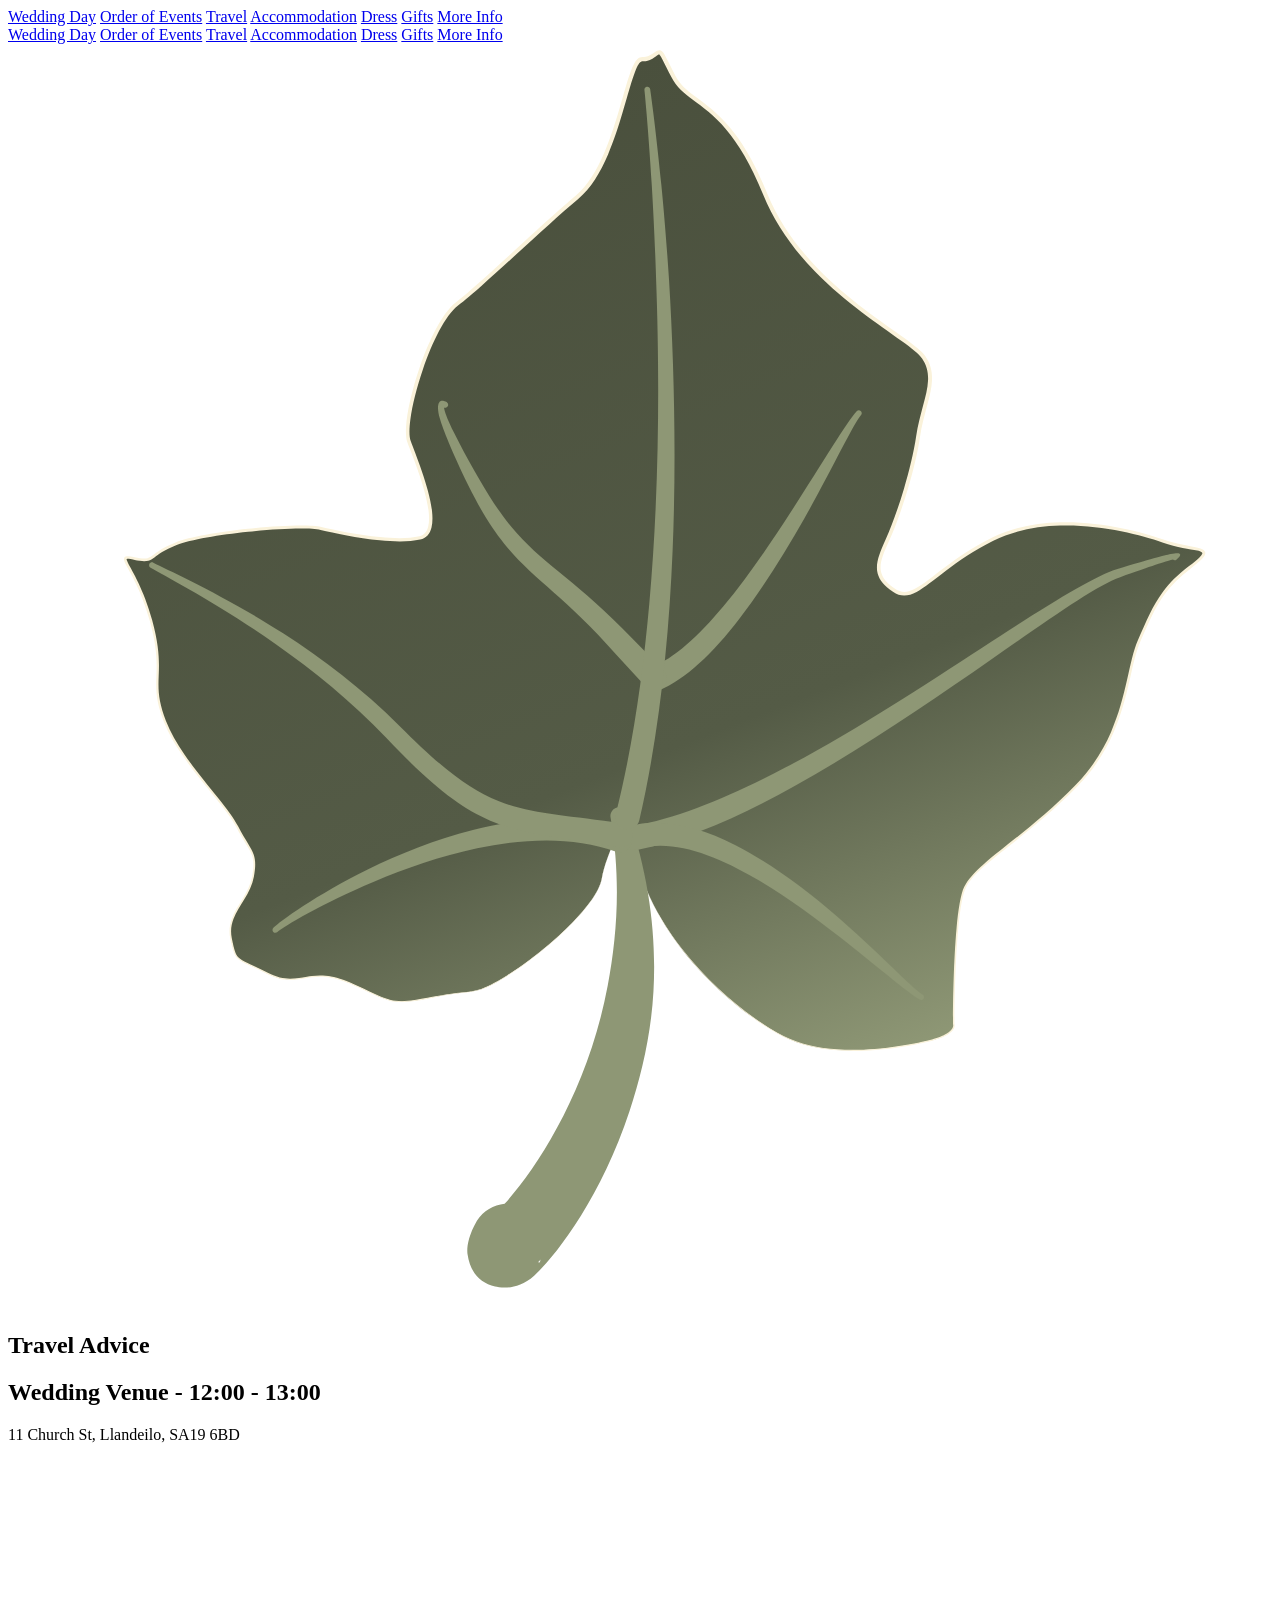
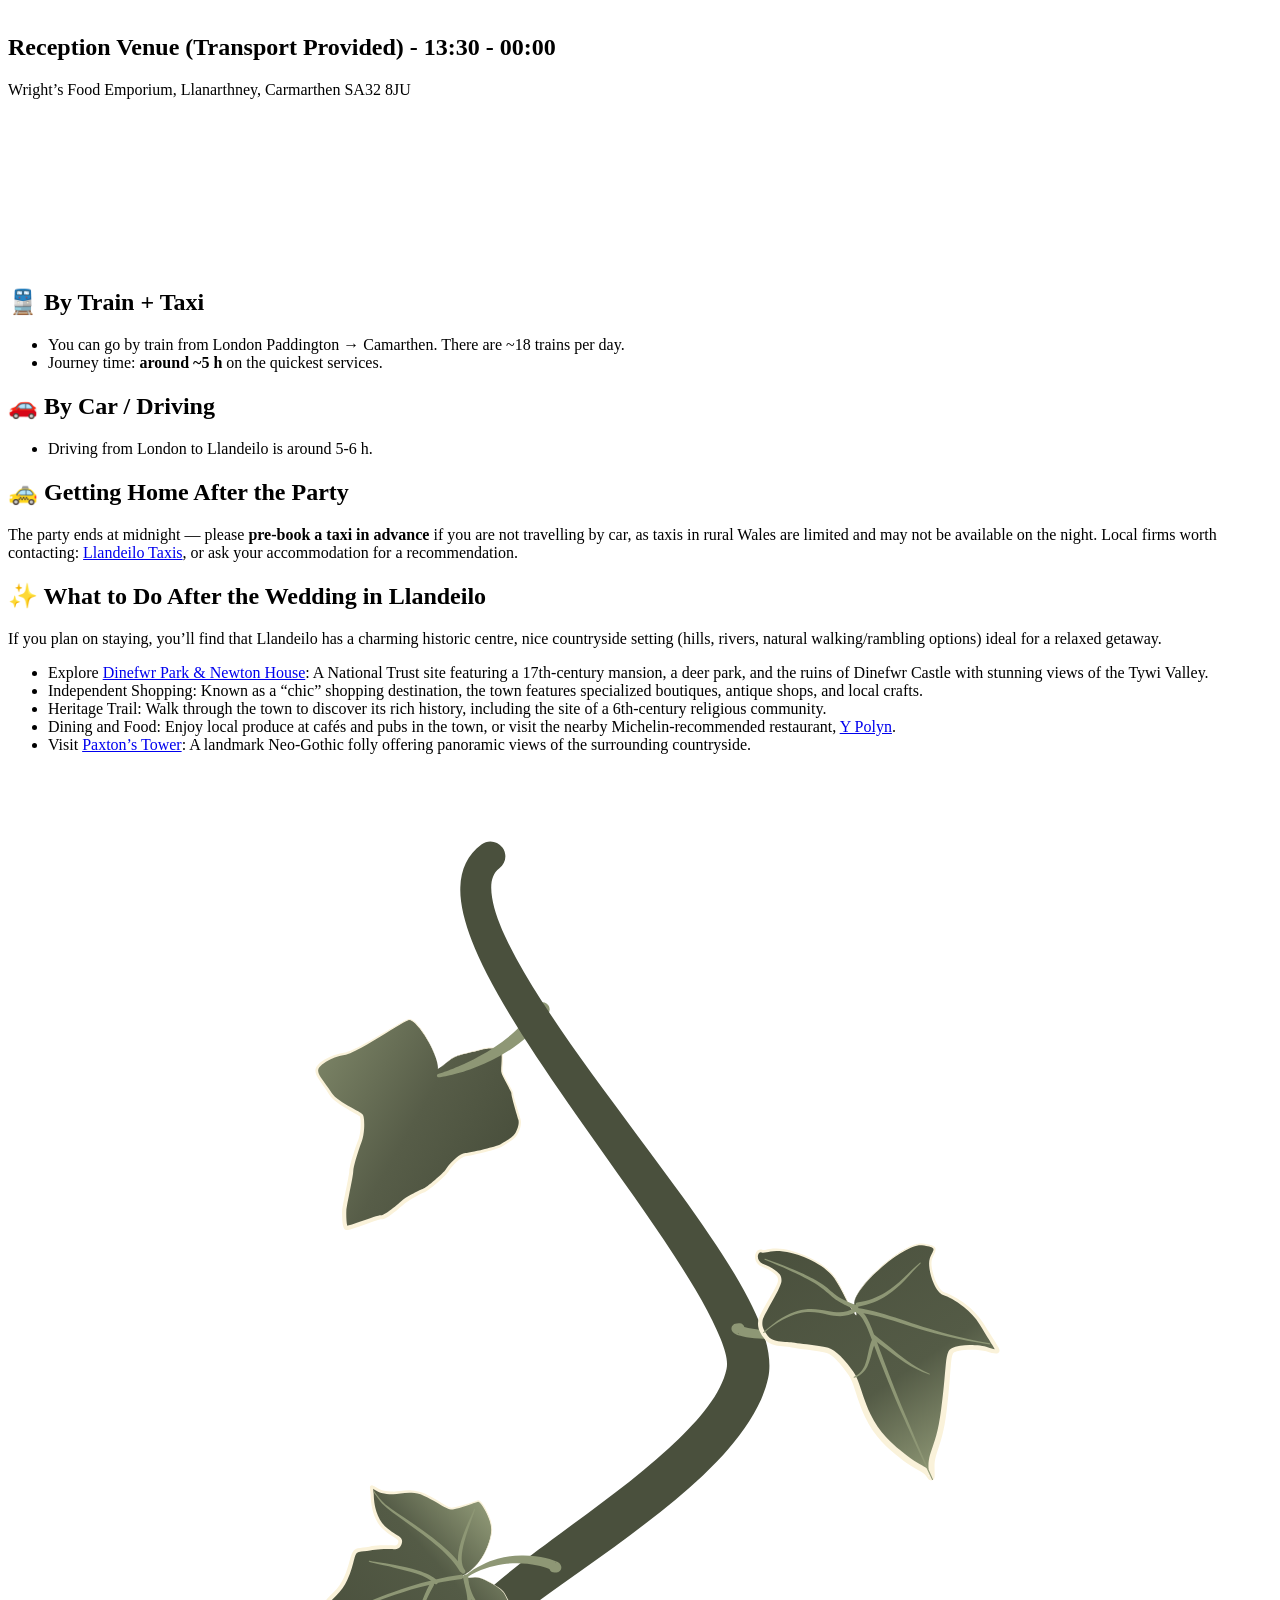
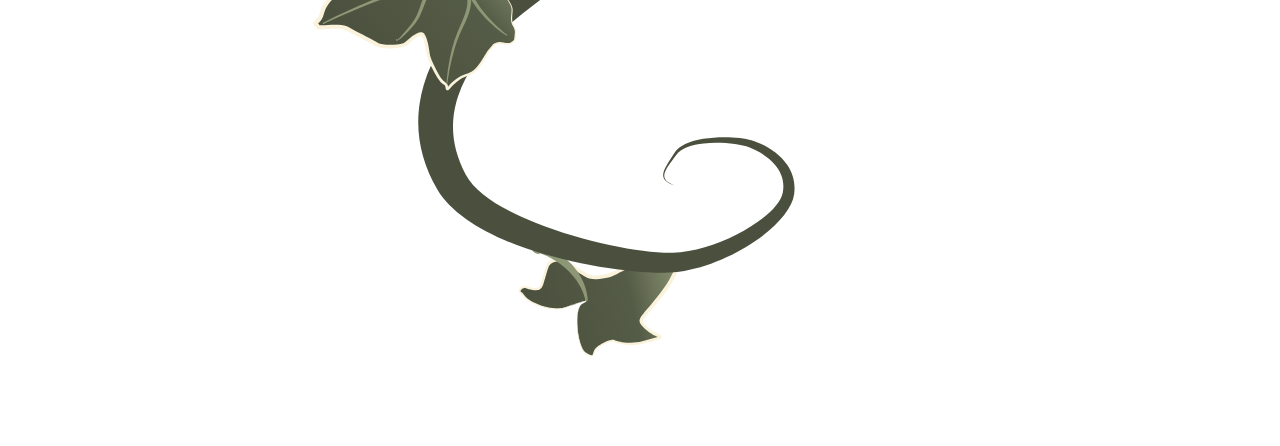
==== commit a1661437: "SVG change, content edits" ====
--- a/public/travel/index.html
+++ b/public/travel/index.html
@@ -14,4 +14,4 @@
 Llandeilo,
 SA19 6BD</p><iframe class=google-map style=border:0 src="https://www.google.com/maps/embed?pb=!1m18!1m12!1m3!1d2462.854694384534!2d-3.9953318232466892!3d51.88186488327859!2m3!1f0!2f0!3f0!3m2!1i1024!2i768!4f13.1!3m3!1m2!1s0x486eff3ac5547611%3A0x68356d57946138f1!2sSt%20Teilo's%20Church%2C%20Llandeilo!5e0!3m2!1sen!2suk!4v1763990622181!5m2!1sen!2suk" allowfullscreen loading=lazy referrerpolicy=no-referrer-when-downgrade></iframe><h2 id=reception-venue-transport-provided---1330---0000>Reception Venue (Transport Provided) - 13:30 - 00:00</h2><p>Wright&rsquo;s Food Emporium,
 Llanarthney,
-Carmarthen SA32 8JU</p><iframe class=google-map style=border:0 src="https://www.google.com/maps/embed?pb=!1m18!1m12!1m3!1d2463.9563124329925!2d-4.1340786235445615!3d51.86175408475521!2m3!1f0!2f0!3f0!3m2!1i1024!2i768!4f13.1!3m3!1m2!1s0x486ee34730c9fa93%3A0xfc45b938b83c0b35!2sWright's%20Food%20Emporium!5e0!3m2!1sen!2suk!4v1771683543906!5m2!1sen!2suk" allowfullscreen loading=lazy referrerpolicy=no-referrer-when-downgrade></iframe><h2 id=-by-train--taxi>🚆 By Train + Taxi</h2><ul><li>You can go by train from London Paddington → Camarthen. There are ~18 trains per day.</li><li>Journey time: <strong>around ~5 h</strong> on the quickest services.</li></ul><h2 id=-by-car--driving>🚗 By Car / Driving</h2><ul><li>Driving from London to Llandeilo is around 5-6 h.</li></ul><h2 id=-what-to-do-after-the-wedding-in-llandeilo>✨ What to Do After the Wedding in Llandeilo</h2><p>If you plan on staying, you’ll find that Llandeilo has a charming historic centre, nice countryside setting (hills, rivers, natural walking/rambling options) ideal for a relaxed getaway.</p><ul><li>Explore <a href=https://www.nationaltrust.org.uk/visit/wales/dinefwr>Dinefwr Park & Newton House</a>: A National Trust site featuring a 17th-century mansion, a deer park, and the ruins of Dinefwr Castle with stunning views of the Tywi Valley.</li><li>Independent Shopping: Known as a &ldquo;chic&rdquo; shopping destination, the town features specialized boutiques, antique shops, and local crafts.</li><li>Heritage Trail: Walk through the town to discover its rich history, including the site of a 6th-century religious community.</li><li>Dining and Food: Enjoy local produce at cafés and pubs in the town, or visit the nearby Michelin-recommended restaurant, <a href=https://guide.michelin.com/gb/en/carmarthenshire/capel-dewi/restaurant/y-polyn>Y Polyn</a>.</li><li>Visit <a href=https://www.nationaltrust.org.uk/visit/wales/history-of-paxtons-tower>Paxton&rsquo;s Tower</a>: A landmark Neo-Gothic folly offering panoramic views of the surrounding countryside.</li></ul></section><footer class=footer><svg width="100%" height="100%" viewBox="0 0 300 300" xmlns:xlink="http://www.w3.org/1999/xlink" style="fill-rule:evenodd;clip-rule:evenodd;stroke-linejoin:round;stroke-miterlimit:2"><g transform="matrix(-0.396728,-0.227437,0.227437,-0.396728,327.829,237.223)"><g transform="matrix(1,0,2.77556e-17,1,509.057,-104.671)"><path d="M100.258 174.677C102.51 180.372 123.164 192.725 126.262 189.054 129.359 185.383 141.077 161.171 146.297 157.131 151.518 153.091 155.876 145.569 154.333 142.689 152.791 139.809 147.105 138.455 142.152 135.669 137.198 132.884 123.914 134.397 122.617 133.805 121.32 133.214 117.347 126.591 116.672 121.978 115.997 117.366 114.003 108.342 112.769 106.193 111.535 104.045 107.048 89.118 105.813 86.718 104.579 84.318 101.848 79.772 100.565 79.32 99.283 78.867 89.325 92.355 87.322 93.142 85.319 93.929 82.27 103.142 81.491 105.368S76.727 114.342 75.296 115.875C73.865 117.409 69.725 128.978 69.725 131.411c0 2.434-1.628 9.917-4.11999999999999 11.64C63.113 144.774 52.762 154.516 51.727 156.73 50.693 158.944 48.134 162.493 48.08 165.18 48.026 167.868 48.771 171.359 50.371 172.838 51.972 174.317 59.853 181.637 60.301 182.678 60.748 183.718 69.351 188.17 70.554 189.811 71.757 191.453 74.323 197.816 76.204 199.044 78.086 200.271 83.709 196.927 85.633 194.527 87.557 192.128 95.014 186.525 96.716 182.57 98.418 178.615 99.96 173.922 100.258 174.677z" style="fill:url(#_leaves-1)"/><path d="M122.969 132.978C122.804 132.89 122.606 132.642 122.346 132.32 121.569 131.354 120.574 129.726 119.686 127.898 118.726 125.92 117.892 123.707 117.628 121.838 117.268 119.315 116.523 115.482 115.718 112.154 115.014 109.243 114.245 106.712 113.659 105.682 113.353 105.146 112.849 103.773 112.234 102.002 110.394 96.706 107.691 88.014 106.776 86.223 105.989 84.689 104.606 82.302 103.357 80.604 102.446 79.366 101.526 78.503 100.928 78.291 100.697 78.21 100.404 78.179 100.055 78.287 99.677 78.403 99.026 78.847 98.251 79.602 95.961 81.837 91.844 87.011 89.061 90.074 88.438 90.759 87.888 91.335 87.444 91.736 87.222 91.936 87.059 92.093 86.93 92.144 86.511 92.309 86.03 92.691 85.564 93.295 85.062 93.946 84.528 94.885 84.007 95.97 82.489 99.13 81.025 103.565 80.519 105.028 80.151 106.092 79.027 108.221 77.823 110.287 76.59 112.403 75.278 114.456 74.581 115.209 73.826 116.025 72.307 119.516 71.042 123.116 69.819 126.595 68.819 130.165 68.825 131.411 68.833 132.792 68.296 135.87 67.37 138.501 66.771 140.202 66.046 141.733 65.135 142.371 63.709 143.37 59.727 146.994 56.369 150.358 53.762 152.969 51.542 155.441 51.087 156.431 50.381 157.969 48.954 160.151 48.122 162.242 47.716 163.26 47.449 164.261 47.437 165.167 47.416 166.759 47.664 168.618 48.191 170.209 48.612 171.477 49.212 172.576 49.973 173.269 50.99 174.195 54.529 177.434 57.11 179.952 58.548 181.354 59.696 182.504 59.857 182.869 59.954 183.09 60.332 183.468 60.943 183.901 63.276 185.556 69.253 188.71 70.244 190.039 71.054 191.127 72.486 194.318 73.911 196.669 74.647 197.884 75.389 198.877 76.041 199.295 76.956 199.882 78.694 199.523 80.499 198.644 82.569 197.636 84.743 196.001 85.8 194.661 87.118 192.99 91.078 189.762 93.937 186.617 95.214 185.214 96.272 183.826 96.787 182.6 97.785 180.224 98.724 177.584 99.382 176.008 99.823 174.953 100.136 174.375 100.258 174.676V174.677C101.468 177.815 108.199 183.004 114.551 186.452 118.149 188.405 121.629 189.795 123.93 189.96 125.096 190.043 125.975 189.803 126.468 189.229 128.57 186.777 134.638 175.092 139.987 166.459 142.558 162.31 144.947 158.87 146.643 157.578 149.404 155.475 151.938 152.429 153.54 149.563 154.507 147.833 155.133 146.162 155.292 144.792 155.404 143.832 155.285 143.003 154.946 142.361 154.323 141.181 153.089 140.207 151.481 139.318 149.012 137.953 145.629 136.75 142.536 134.985 141.071 134.149 138.912 133.652 136.53 133.379 132.668 132.936 128.205 133.063 125.365 133.073 124.601 133.075 123.959 133.07 123.486 133.04 123.277 133.027 123.026 132.988 122.969 132.978zM100.486 80.566C100.537 80.618 100.592 80.676 100.651 80.737 101.095 81.195 101.599 81.862 102.112 82.611 103.15 84.125 104.208 85.966 104.851 87.213 105.759 88.968 108.432 97.5 110.271 102.691 110.957 104.627 111.541 106.119 111.88 106.704 112.424 107.644 113.106 109.97 113.77 112.632 114.584 115.892 115.344 119.645 115.716 122.118 116.025 124.156 116.943 126.571 118.014 128.72 118.993 130.684 120.094 132.427 120.943 133.461 121.458 134.087 121.926 134.479 122.245 134.622 122.496 134.735 123.098 134.828 123.969 134.842 126.496 134.883 131.836 134.55 136.352 135.014 138.492 135.234 140.443 135.62 141.767 136.354 144.89 138.084 148.298 139.249 150.79 140.586 152.127 141.303 153.195 142.049 153.721 143.017 153.953 143.443 154.004 144.001 153.938 144.644 153.812 145.876 153.255 147.377 152.411 148.943 150.925 151.698 148.553 154.639 145.952 156.685 144.216 158.049 141.765 161.625 139.17 165.961 133.97 174.651 128.112 186.403 126.055 188.88 125.657 189.36 124.922 189.516 123.961 189.464 121.701 189.341 118.267 188.021 114.704 186.166 108.314 182.839 101.518 177.783 100.258 174.677V174.676C100.141 174.372 99.814 174.945 99.353 175.996 98.668 177.56 97.685 180.182 96.646 182.54 96.116 183.741 95.046 185.091 93.762 186.455 90.84 189.562 86.816 192.739 85.466 194.394 84.422 195.674 82.29 197.221 80.271 198.165 78.676 198.911 77.163 199.32 76.368 198.793 75.776 198.4 75.128 197.462 74.47 196.336 73.068 193.939 71.666 190.695 70.865 189.584 70.564 189.166 69.821 188.567 68.849 187.894 66.861 186.514 63.893 184.775 62.098 183.556 61.372 183.062 60.837 182.705 60.744 182.487 60.576 182.086 59.384 180.773 57.836 179.218 55.284 176.652 51.777 173.351 50.77 172.407 50.146 171.823 49.685 170.891 49.351 169.833 48.887 168.366 48.683 166.654 48.723 165.193 48.743 164.429 48.995 163.593 49.349 162.74 50.201 160.681 51.648 158.543 52.367 157.029 52.806 156.106 54.961 153.854 57.435 151.436 60.754 148.193 64.672 144.689 66.075 143.731 67.202 142.961 68.222 141.158 68.981 139.079 70.018 136.24 70.617 132.908 70.625 131.411 70.631 130.254 71.651 126.967 72.816 123.749 73.998 120.483 75.318 117.279 76.011 116.542 76.765 115.741 78.211 113.564 79.554 111.305 80.857 109.111 82.062 106.841 82.464 105.708 82.904 104.464 84.07 101.01 85.359 98.103 85.917 96.844 86.494 95.689 87.047 94.888 87.299 94.524 87.493 94.226 87.714 94.14 88.289 93.916 89.495 92.822 90.923 91.241 93.376 88.525 96.735 84.366 99.001 81.96 99.53 81.399 100.15 80.852 100.486 80.566z" style="fill:#faf2da"/></g><g transform="matrix(-0.242402,2.15355,-2.15355,-0.242402,1271.31,-216.868)"><path d="M191.87 298.889C186.748 299.279 181.889 298.159 177.732 296.614 175.204 295.674 172.941 294.581 171.026 293.546 167.145 291.449 164.73 289.594 164.73 289.594 164.563 289.443 164.305 289.456 164.154 289.622 164.004 289.789 164.016 290.047 164.183 290.198 164.183 290.198 166.353 292.487 170.095 295.068 171.967 296.358 174.233 297.696 176.792 298.875 181.181 300.9 186.421 302.371 192.02 302.305 192.963 302.263 193.694 301.464 193.653 300.522 193.612 299.579 192.813 298.847 191.87 298.889z" style="fill:#8e9775"/></g></g><g transform="matrix(-0.433206,0.0987999,-0.0905698,-0.39712,394.142,317.638)"><path d="M541.637 256.839C546.622 255.1 549.468 232.862 545.669 228.514 541.871 224.167 542.16 226.401 540.458 228.716 539.43 230.114 536.245 231.46 533.441 231.957 531.599 232.284 529.921 232.244 529.129 231.612 527.129 230.017 520.974 226.888 514.685 227.142 508.396 227.396 507.11 227.425 505.593 227.543S505.124 228.703 507.134 230.222C509.144 231.742 513.889 238.228 512.65 240.213 511.411 242.198 507.575 244.458 498.813 252.211 490.052 259.963 490.522 262.702 486.352 265.349 482.182 267.997 483.97 267.003 485.681 267.338 487.393 267.672 488.78 268.947 493.35 270.509 497.919 272.071 504.207 273.86 510.888 272.742 517.569 271.625 521.51 269.627 524.732 269.627S533.044 270.03 534.964 271.654C536.884 273.278 541.015 278.317 542.54 279.813 544.064 281.308 546.073 285.161 549.159 285.242 552.245 285.323 553.237 284.875 554.544 283.673 555.851 282.47 559.805 272.932 561.238 271.836 562.67 270.74 563.427 271.096 565.618 271.9 567.81 272.703 568.3 273.963 570.172 273.998 572.044 274.033 573.299 272.061 572.16 271.146 571.021 270.232 571.701 267.974 566.694 263.579 561.687 259.184 555.905 256.99 552.409 256.99 548.912 256.99 543.316 258.09 541.622 258.09 539.928 258.09 536.652 258.578 541.637 256.839z" style="fill:url(#_leaves-2)"/><path d="M541.637 256.839C544.19 255.983 546.242 249.799 547.148 243.349 548.035 237.033 547.774 230.472 545.899 228.276 544.467 226.602 543.57 225.869 542.948 225.696 542.393 225.541 541.992 225.739 541.623 226.169 541.2 226.663 540.826 227.551 540.152 228.449 539.7 229.052 538.804 229.625 537.72 230.125 536.415 230.727 534.835 231.207 533.365 231.451 532.448 231.604 531.573 231.663 530.839 231.598 530.244 231.545 529.749 231.417 529.432 231.159 528.248 230.194 525.626 228.676 522.367 227.617 520.026 226.856 517.358 226.335 514.661 226.414L505.54 226.727C504.861 226.774 504.495 227.039 504.324 227.276 504.067 227.632 503.996 228.127 504.346 228.722 504.654 229.245 505.512 230.02 506.688 230.925 507.741 231.736 509.568 234.015 510.797 236.196 511.276 237.045 511.662 237.879 511.86 238.603 511.982 239.049 512.085 239.425 511.926 239.675 511.496 240.354 510.72 241.048 509.511 242.041 507.3 243.856 503.719 246.537 498.185 251.366 491.788 256.97 490.235 259.97 488.291 262.202 487.609 262.985 486.874 263.661 485.808 264.33 484.504 265.151 483.759 265.637 483.402 265.92 483.165 266.108 483.028 266.266 482.952 266.375 482.52 266.991 482.678 267.492 482.875 267.833 482.999 268.049 483.23 268.312 483.667 268.411 483.934 268.472 484.719 268.364 485.488 268.517 486.818 268.781 487.935 269.658 490.627 270.772 491.317 271.058 492.105 271.359 493.016 271.671 495.525 272.53 498.543 273.458 501.858 273.948 504.747 274.376 507.858 274.471 511.055 273.928 515.956 273.083 519.388 271.779 522.144 271.125 523.079 270.903 523.929 270.756 524.732 270.751 526.488 270.739 528.816 270.844 530.853 271.216 532.311 271.483 533.619 271.858 534.372 272.486 534.963 272.98 535.768 273.806 536.644 274.745 538.606 276.852 540.895 279.512 541.95 280.529 542.908 281.453 544.063 283.282 545.539 284.558 546.584 285.461 547.776 286.104 549.139 286.127 550.835 286.156 551.939 286.031 552.801 285.737 553.673 285.441 554.315 284.983 555.035 284.308 555.272 284.086 555.594 283.638 555.954 283.016 557.154 280.944 559.016 276.752 560.416 274.205 560.903 273.319 561.302 272.639 561.603 272.404 562.107 272.009 562.499 271.824 562.942 271.82 563.584 271.814 564.301 272.109 565.43 272.509 566.911 273.034 567.606 273.783 568.49 274.204 568.965 274.429 569.486 274.579 570.163 274.583 571.371 274.591 572.354 273.9 572.802 273.098 573.268 272.263 573.22 271.322 572.449 270.718 572.17 270.499 572.038 270.169 571.857 269.736 571.551 268.999 571.17 268.003 570.22 266.698 569.514 265.729 568.49 264.585 566.936 263.251 564.72 261.351 562.363 259.871 560.113 258.808 557.17 257.418 554.414 256.741 552.409 256.766 551.439 256.778 550.31 256.876 549.147 257.013 546.112 257.371 542.848 257.996 541.622 258.013 540.776 258.024 539.537 258.165 539.131 258.075 539.041 258.055 539.004 258.022 539.072 257.958 539.273 257.769 540.013 257.431 541.637 256.839zM486.815 266.42 486.896 266.368C488.163 265.555 489.035 264.737 489.841 263.794 491.728 261.584 493.217 258.618 499.442 253.056 504.892 248.165 508.425 245.443 510.604 243.602 512.007 242.416 512.88 241.554 513.374 240.751 513.644 240.312 513.769 239.746 513.71 239.076 513.642 238.302 513.322 237.341 512.821 236.328 511.498 233.654 508.939 230.528 507.581 229.519 507.066 229.137 506.542 228.677 506.166 228.331L514.71 227.87C517.267 227.739 519.807 228.183 522.041 228.856 525.158 229.795 527.682 231.172 528.825 232.065 529.27 232.413 529.945 232.623 530.769 232.678 531.569 232.732 532.52 232.651 533.516 232.463 535.053 232.173 536.7 231.633 538.057 230.972 539.276 230.377 540.263 229.678 540.763 228.984 541.301 228.237 541.638 227.502 541.97 226.982 542.204 226.615 542.409 226.354 542.779 226.449 543.341 226.592 544.125 227.279 545.44 228.753 547.296 230.83 547.563 237.177 546.834 243.301 546.067 249.732 544.156 255.926 541.637 256.839 539.986 257.39 539.234 257.714 539.027 257.898 538.882 258.028 538.928 258.111 539.114 258.158 539.52 258.26 540.771 258.155 541.622 258.167 542.85 258.184 546.133 257.654 549.179 257.376 550.332 257.271 551.45 257.201 552.409 257.213 554.363 257.238 557.033 257.97 559.872 259.396 562.05 260.49 564.325 261.995 566.452 263.906 567.914 265.22 568.874 266.337 569.531 267.282 570.39 268.519 570.722 269.458 570.993 270.151 571.243 270.79 571.47 271.245 571.871 271.575 572.256 271.891 572.089 272.399 571.741 272.779 571.388 273.163 570.827 273.433 570.181 273.413 569.678 273.397 569.293 273.278 568.944 273.102 568.038 272.645 567.327 271.867 565.806 271.29 564.513 270.801 563.683 270.483 562.943 270.474 562.269 270.466 561.652 270.686 560.873 271.269 560.464 271.575 559.844 272.477 559.156 273.696 557.396 276.815 555.008 282.175 554.052 283.037 553.498 283.538 553.012 283.891 552.348 284.104 551.599 284.343 550.642 284.409 549.178 284.358 548.188 284.323 547.343 283.802 546.593 283.131 545.16 281.85 544.059 280.023 543.13 279.097 542.104 278.073 539.89 275.398 537.979 273.286 537.049 272.258 536.186 271.362 535.555 270.822 534.621 270.022 533.016 269.444 531.193 269.085 529.045 268.663 526.587 268.516 524.732 268.503 523.796 268.497 522.802 268.643 521.71 268.889 518.978 269.503 515.576 270.769 510.721 271.556 507.744 272.047 504.849 271.933 502.161 271.53 498.984 271.053 496.09 270.169 493.683 269.347 489.838 268.042 488.25 266.934 486.822 266.422L486.815 266.42z" style="fill:#faf2da"/><g transform="matrix(0.104708,-0.500544,0.611911,0.128005,323.577,545.559)"><path d="M580.869 282.729 581.063 282.322C584.39 275.686 593.072 263.522 607.916 254.441 615.501 249.801 624.51 245.826 635.563 243.933 636.304 243.845 636.832 243.321 636.741 242.764 636.65 242.207 635.975 241.826 635.234 241.914 623.144 242.725 612.693 245.857 603.899 250.175 597.213 253.458 591.618 257.474 586.895 261.482 575.831 270.872 570.096 280.644 568.955 283.905 567.9 286.923 569.962 288.579 570.654 289.044 572.185 290.072 574.336 290.531 577.184 289.384 577.812 289.131 579.11 288.353 580.551 286.603 581.503 285.356 581.559 283.921 580.869 282.729zM570.866 282.398 570.767 282.519C570.66 282.672 570.625 282.956 570.505 282.897 570.152 282.723 570.455 282.545 570.866 282.398z" style="fill:#8e9775"/></g></g><g transform="matrix(1.62252,0.357788,-0.213151,0.966613,-77.4223,-46.4132)"><path d="M119.85 21.921c-1.616 3.067-2.104 6.833-1.619 11.183C118.829 38.471 121.152 44.999 124.652 52.091c8.461 17.143 23.92 38.358 34.687 56.068C163.203 114.515 166.45 120.367 168.441 125.406 169.46 127.989 170.176 130.182 170.177 132.084 170.189 138.237 167.994 145.179 165.064 152.421 161.355 161.591 156.338 171.001 151.903 179.499 148.126 186.734 144.769 193.357 142.783 198.555 139.629 206.925 137.95 214.661 137.661 221.739 137.297 230.66 138.998 238.628 142.802 245.545 145.552 250.518 150.931 253.549 156.938 254.701 165.075 256.261 174.275 254.81 178.335 252.681 182.07 250.704 186.014 246.049 188.801 241.003 191.315 236.453 192.867 231.594 192.691 228.187 192.545 225.364 191.812 223.208 190.779 221.611 189.116 219.04 186.696 217.932 185.067 217.73 183.616 217.553 180.679 218.279 178.287 219.905 176.576 221.068 175.151 222.684 174.713 224.694 174.12 227.415 173.609 229.421 173.867 230.691 174.059 231.637 174.671 232.211 176.012 232.339 174.743 232.082 174.163 231.534 174.014 230.615 173.811 229.365 174.399 227.496 175.069 224.934 175.537 223.14 176.916 221.854 178.518 220.953 180.82 219.658 183.6 219.215 184.957 219.52 186.151 219.786 187.824 220.638 189.142 222.334 190.2 223.696 191.007 225.644 191.052 228.344 191.109 231.78 188.84 236.534 185.853 240.661 183.397 244.054 180.397 246.942 177.568 248.142 173.705 249.798 165.053 250.304 157.48 248.198 152.694 246.867 148.322 244.615 146.233 240.452 143.534 235.105 142.368 229.121 142.797 222.503 143.174 216.708 144.771 210.501 147.516 203.792 149.462 198.973 152.781 192.955 156.406 186.228 161.094 177.528 166.303 167.749 170.158 158.232 173.896 149.004 176.301 139.869 176.264 132.027 176.247 129.422 175.737 126.406 174.671 123.126 173.358 119.087 171.172 114.423 168.35 109.413c-10.504-18.642-30.02-43.106-40.077-62.486C125.788 42.137 123.882 37.737 122.97 33.813 122.314 30.99 122.136 28.529 123.094 26.606 123.865 25.104 123.763 22.834 122.868 21.541 121.972 20.248 120.62 20.418 119.85 21.921z" style="fill:#4a503d"/></g><g transform="matrix(-0.566314,0.503657,0.503657,0.566314,529.034,0.624584)"><g transform="matrix(0.372416,0,0,0.388704,344.793,-274.865)"><path d="M639.065 240.161C620.634 246.2 600.523 234.799 594.634 229.202 588.744 223.606 586.48 213.074 585.799 208.334 585.118 203.595 586.927 203.648 586.927 203.648S604.543 197.08 607.632 193.937C610.721 190.794 611.637 181.993 616.752 171.17 621.866 160.348 631.618 157.118 635.59 153.284 639.562 149.449 642.301 147.162 644.014 141.324 645.727 135.486 645.847 139.407 649.793 143.833s11.684 14.953 10.712 25.479C659.534 179.839 654.887 184.752 658.558 187.114 662.229 189.475 663.853 188.054 666.864 185.117 669.875 182.18 676.002 177.303 681.128 174.482 686.254 171.662 688.907 167.987 693.25 168.95 697.593 169.914 711.403 182.977 728.57 183.155 745.737 183.332 746.954 189.47 752.643 190.019 758.332 190.569 757.394 190.15 757.052 192.173S758.738 193.556 754.947 196.572C751.157 199.588 741.779 205.341 739.625 211.562 737.472 217.782 731.901 230.584 730.257 235.911 728.613 241.238 715.47 251.084 711.687 251.179 707.903 251.274 695.19 250.83 695.876 255.236 696.562 259.642 701.267 266.484 703.425 269.52 705.583 272.555 709.923 287.186 709.923 292.158 709.923 297.129 708.08 296.328 710.184 299.328 712.287 302.329 709.031 299.49 699.434 300.45 689.837 301.41 690.293 304.286 682.828 304.286 675.363 304.286 666.621 300.095 661.81 299.624 656.999 299.153 656.561 298.113 653.053 300.182 649.546 302.25 648.873 306.465 644.669 307.128 640.465 307.791 641.497 307.521 636.975 303.71 632.454 299.899 635.793 297.027 630.406 291.903 625.02 286.78 624.359 287.356 623.096 280.316 621.833 273.276 620.657 274.431 621.929 267.788 623.202 261.145 627.31 250.258 631.279 247.953 635.248 245.647 640.667 239.636 639.065 240.161z" style="fill:url(#_leaves-3)"/><path d="M586.783 203.082C587.537 202.793 593.874 200.354 599.382 197.804 602.83 196.209 605.956 194.591 607.076 193.435 607.945 192.538 608.605 191.149 609.26 189.379 610.88 185.005 612.366 178.403 615.893 170.798 617.583 167.154 619.787 164.336 622.13 162.054 626.837 157.469 632.131 155.126 634.791 152.523 636.775 150.585 638.447 149.052 639.822 147.24 641.078 145.586 642.074 143.691 642.844 141.009 643.322 139.341 643.739 138.379 644.094 137.927 644.528 137.377 645.015 137.213 645.456 137.198 645.924 137.183 646.504 137.387 647.063 138.018 647.8 138.851 648.824 140.887 650.765 143.038 653.381 145.94 657.611 151.414 660.062 157.82 661.466 161.489 662.279 165.46 661.932 169.433 661.314 176.514 659.026 181.069 658.704 184.008 658.614 184.83 658.714 185.46 659.407 185.902 660.735 186.747 661.641 187.025 662.53 186.673 663.559 186.266 664.495 185.294 665.745 184.063 667.373 182.464 669.895 180.302 672.686 178.193 675.163 176.321 677.853 174.493 680.316 173.128 683.732 171.234 686.074 168.985 688.523 167.925 690.112 167.237 691.744 166.976 693.628 167.387 694.688 167.619 696.274 168.449 698.27 169.672 702.029 171.978 707.535 175.72 714.175 178.384 718.539 180.135 723.403 181.422 728.589 181.468 734.544 181.526 738.659 182.286 741.719 183.278 744.995 184.341 747.076 185.673 748.895 186.759 750.194 187.536 751.311 188.191 752.82 188.338 755.82 188.631 757.155 188.739 757.696 188.949 758.199 189.145 758.499 189.417 758.706 189.699 758.971 190.063 759.118 190.488 759.08 191.038 759.06 191.33 758.902 191.767 758.787 192.443 758.742 192.709 758.811 192.86 758.855 192.987 758.927 193.197 758.985 193.393 759.017 193.592 759.078 193.975 759.065 194.368 758.897 194.826 758.689 195.392 758.058 196.282 756.067 197.863 753.771 199.682 749.404 202.501 745.869 205.826 743.802 207.771 742.006 209.877 741.239 212.075 739.577 216.813 735.919 225.366 733.528 231.534 732.793 233.431 732.178 235.097 731.787 236.345 730.936 239.064 727.364 242.94 723.33 246.192 720.317 248.621 717.081 250.722 714.71 251.78 713.499 252.321 712.463 252.597 711.726 252.613 709.696 252.653 705.047 252.514 701.358 253.094 699.966 253.314 698.718 253.616 697.884 254.127 697.499 254.363 697.202 254.626 697.264 255.038 697.51 256.676 698.364 258.671 699.41 260.667 701.076 263.845 703.244 267.008 704.511 268.811 705.656 270.44 707.424 275.266 708.824 280.271 710.121 284.909 711.115 289.694 711.1 292.158 711.088 294.139 710.808 295.27 710.575 296.072 710.439 296.539 710.284 296.834 710.325 297.194 710.368 297.573 710.614 297.992 711.121 298.726 711.562 299.365 711.795 299.817 711.867 300.108 712.018 300.714 711.825 301.119 711.519 301.405 711.265 301.643 710.656 301.886 709.609 301.775 708.058 301.61 704.761 300.958 699.543 301.448 691.754 302.18 690.615 304.229 686.425 304.93 685.428 305.097 684.268 305.195 682.828 305.186 680.681 305.173 678.432 304.829 676.2 304.32 670.637 303.05 665.176 300.74 661.729 300.379 659.004 300.093 657.717 299.619 656.445 299.668 655.597 299.701 654.766 300.002 653.434 300.775 651.014 302.179 649.963 304.638 648.127 306.196 647.234 306.954 646.18 307.526 644.773 307.738 642.572 308.07 641.667 308.123 640.8 307.698 639.9 307.257 639.03 306.212 636.592 304.127 635.69 303.356 635.086 302.621 634.66 301.901 632.957 299.022 634.364 296.372 630.069 292.228 627.436 289.687 625.931 288.519 624.934 287.167 623.871 285.725 623.365 284.079 622.729 280.376 621.974 275.982 621.232 274.762 621.095 272.872 621.01 271.707 621.149 270.29 621.657 267.74 622.387 264.09 623.982 259.165 625.935 255.084 627.551 251.708 629.414 248.911 631.23 247.875 633.007 246.861 635.078 245.112 636.684 243.532 638.674 241.574 639.952 239.878 639.066 240.161H639.065C631.095 242.84 622.784 242.246 615.436 240.264 605.76 237.654 597.755 232.63 594.366 229.461 592.145 227.383 590.415 224.624 589.083 221.724 586.812 216.78 585.698 211.428 585.24 208.408 584.947 206.465 585.071 205.275 585.311 204.546 585.661 203.482 586.284 203.212 586.597 203.121 586.67 203.1 586.733 203.088 586.783 203.082zm58.831-62.767C645.482 140.677 645.341 141.116 645.184 141.639 644.487 143.962 643.638 145.748 642.625 147.29 640.999 149.767 638.947 151.603 636.39 154.044 633.688 156.617 628.353 158.899 623.571 163.431 621.346 165.54 619.243 168.151 617.61 171.543 613.999 179.045 612.435 185.581 610.763 189.902 609.993 191.894 609.186 193.437 608.188 194.439 607.215 195.415 604.883 196.725 602.083 198.05 595.8 201.024 587.146 204.186 587.146 204.186L587.328 204.079S586.424 204.034 586.256 205.788C586.196 206.402 586.215 207.207 586.358 208.26 586.761 211.23 587.771 216.495 589.921 221.378 591.164 224.203 592.786 226.901 594.901 228.944 598.196 232.125 606.029 237.191 615.542 239.914 622.824 241.998 631.087 242.707 639.065 240.161H639.066C639.95 239.863 638.703 241.588 636.739 243.583 635.151 245.195 633.097 246.984 631.328 248.03 629.557 249.077 627.778 251.867 626.241 255.215 624.37 259.294 622.867 264.203 622.202 267.836 621.746 270.318 621.625 271.696 621.724 272.826 621.889 274.701 622.649 275.901 623.464 280.255 624.121 283.767 624.594 285.335 625.625 286.693 626.622 288.005 628.123 289.122 630.743 291.579 632.056 292.81 632.873 293.921 633.417 294.945 635.103 298.116 633.948 300.46 637.358 303.293 639.689 305.229 640.5 306.233 641.356 306.637 642.062 306.971 642.79 306.81 644.564 306.518 645.689 306.333 646.525 305.859 647.232 305.241 649.106 303.604 650.19 301.076 652.672 299.589 654.296 298.616 655.332 298.281 656.374 298.227 657.697 298.158 659.048 298.611 661.89 298.869 665.385 299.187 670.955 301.428 676.605 302.641 678.704 303.092 680.815 303.397 682.828 303.385 684.132 303.378 685.181 303.28 686.082 303.118 690.316 302.357 691.448 300.287 699.325 299.452 703.817 298.975 706.959 299.319 708.843 299.542L708.991 299.559C708.358 298.609 708.121 297.982 708.053 297.445 707.992 296.961 708.062 296.529 708.205 296.002 708.402 295.279 708.759 294.286 708.746 292.158 708.731 289.818 707.698 285.292 706.416 280.902 705.056 276.247 703.424 271.738 702.339 270.228 701.008 268.376 698.732 265.126 696.972 261.856 695.751 259.588 694.789 257.304 694.487 255.435 694.129 253.213 695.934 251.579 699.017 250.764 703.006 249.709 709.178 249.819 711.647 249.745 712.302 249.726 713.275 249.285 714.454 248.657 716.493 247.569 718.982 245.854 721.329 243.931 724.795 241.092 728.009 237.835 728.726 235.478 729.121 234.178 729.743 232.442 730.491 230.466 732.82 224.311 736.396 215.776 738.012 211.049 738.918 208.409 740.983 205.822 743.451 203.478 747.048 200.062 751.49 197.149 753.828 195.28 754.591 194.672 755.18 194.096 755.448 193.822 755.336 193.425 755.192 192.711 755.31 191.95 754.642 191.89 753.722 191.821 752.466 191.701 750.391 191.502 748.812 190.701 747.024 189.635 745.389 188.66 743.528 187.445 740.584 186.488 737.781 185.577 734.008 184.901 728.551 184.841 722.892 184.774 717.582 183.38 712.827 181.451 705.982 178.673 700.308 174.796 696.44 172.394 694.888 171.431 693.698 170.699 692.872 170.514 691.77 170.265 690.815 170.433 689.881 170.831 687.509 171.84 685.252 174.028 681.94 175.837 679.591 177.12 677.026 178.845 674.66 180.608 671.979 182.606 669.551 184.652 667.984 186.17 665.832 188.249 664.19 189.555 662.348 189.747 661.037 189.884 659.561 189.529 657.708 188.325 655.991 187.21 655.467 185.742 655.712 183.693 656.062 180.765 658.393 176.246 659.078 169.191 659.517 164.687 658.256 160.179 656.422 156.192 654.126 151.201 650.922 147.012 648.822 144.628 647.464 143.087 646.272 141.336 645.614 140.315z" style="fill:#faf2da"/></g><g transform="matrix(0.372416,0,0,0.388704,344.793,-274.865)"><path d="M579.511 282.954C580.086 284.222 579.964 285.741 579.052 286.937 577.521 288.828 576.155 289.448 575.555 289.59 573.435 290.091 571.937 289.446 570.939 288.074 570.525 287.505 569.591 285.83 570.512 283.306 571.823 279.71 577.936 269.391 589.59 259.868 594.297 256.021 599.858 252.222 606.415 249.175 614.592 245.376 624.21 242.698 635.275 241.971 635.824 241.906 636.324 242.279 636.392 242.805 636.46 243.331 636.07 243.811 635.521 243.876 623.812 245.874 614.194 250.165 606.221 255.156 591.41 264.426 582.732 276.58 579.511 282.954zM572.326 282.113C571.938 282.213 571.658 282.365 571.951 282.614 572.058 282.705 572.14 282.362 572.267 282.185L572.326 282.113z" style="fill:#8e9775"/><path d="M646.292 143.376C646.145 143.298 646.053 143.141 646.072 142.971L646.073 142.972 646.076 142.941C646.085 142.874 646.117 142.726 646.157 142.646 646.265 142.43 646.458 142.374 646.602 142.382 646.701 142.387 646.833 142.418 646.949 142.566 647.003 142.635 647.105 142.863 647.204 143.439 647.381 144.47 647.668 146.888 648.103 152.308 648.43 156.585 646.462 165.381 643.966 176.102 641.485 186.756 638.485 199.327 637.013 211.273 635.888 220.396 635.626 229.141 637.178 236.328 637.37 237.263 636.734 238.17 635.758 238.354 634.783 238.538 633.836 237.928 633.644 236.994 632.183 229.478 632.587 220.374 633.969 210.898 635.719 198.89 638.971 186.269 641.804 175.608 644.585 165.139 646.968 156.591 646.81 152.375 646.629 146.993 646.464 144.587 646.331 143.56 646.322 143.495 646.308 143.433 646.292 143.376z" style="fill:#8e9775"/><path d="M656.525 230.134C656.571 225.586 659.163 219.668 662.996 213.534 666.453 208.004 670.841 202.239 675.048 197.164 681.245 189.687 686.975 183.697 688.099 181.783 688.208 181.582 688.467 181.504 688.678 181.608 688.888 181.713 688.97 181.962 688.86 182.163 687.863 184.156 682.636 190.612 676.814 198.437 672.949 203.631 668.8 209.414 665.604 214.97 662.348 220.632 660.025 225.998 660.126 230.11 660.133 231.062 659.332 231.841 658.338 231.847 657.344 231.854 656.532 231.086 656.525 230.134z" style="fill:#8e9775"/><path d="M714.967 243.943 714.968 243.934C715.013 243.872 715.066 243.838 715.121 243.822 714.736 243.714 714.713 243.519 714.812 243.363 714.934 243.168 715.198 243.106 715.401 243.223L715.464 243.883S715.413 243.23 715.413 243.23 715.447 243.252 715.478 243.272C715.656 243.39 715.974 243.714 715.97 244.034 715.967 244.346 715.54 244.96 713.346 245.14 711.375 245.302 707.751 245.266 701.204 244.775 695.686 244.302 691.838 243.475 688.531 242.351 681.149 239.842 676.56 235.833 661.529 231.074 660.591 230.759 660.097 229.774 660.426 228.875 660.754 227.977 661.783 227.503 662.721 227.818 677.644 233.119 682.127 237.253 689.431 240.075 692.543 241.277 696.173 242.247 701.422 242.945 705.387 243.511 708.26 243.826 710.338 243.985 712.426 244.144 713.688 244.148 714.437 244.055 714.654 244.028 714.843 243.98 714.967 243.943z" style="fill:#8e9775"/><path d="M633.361 238.567C632.978 232.972 627.694 227.838 621.277 223.282 616.898 220.174 611.946 217.389 607.415 214.982 600.595 211.36 594.714 208.618 592.897 207.293 592.703 207.162 592.657 206.906 592.793 206.72 592.93 206.535 593.198 206.49 593.392 206.621 595.513 207.951 602.85 210.575 610.844 214.408 616.577 217.156 622.613 220.541 627.417 224.329 632.705 228.497 636.415 233.258 636.95 238.278 637.033 239.227 636.296 240.062 635.305 240.142 634.315 240.221 633.444 239.516 633.361 238.567z" style="fill:#8e9775"/><path d="M637.54 241.813C642.833 247.919 645.555 256.099 646.655 264.465 647.469 270.651 647.444 276.923 646.981 282.455 646.205 291.712 644.287 298.87 643.697 300.125 643.607 300.335 643.356 300.435 643.137 300.349 642.918 300.262 642.813 300.022 642.903 299.812 643.397 298.55 644.674 291.437 644.939 282.349 645.096 276.944 644.91 270.843 643.888 264.848 642.571 257.123 639.91 249.573 634.807 244.061 634.159 243.338 634.246 242.248 635 241.628 635.754 241.007 636.892 241.09 637.54 241.813z" style="fill:#8e9775"/><path d="M638.479 241.688C643.338 249.882 645.562 254.899 649.655 259.049 653.22 262.664 658.21 265.599 667.591 269.489 675.599 272.84 682.996 277.175 689.234 281.468 699.124 288.274 706.116 294.887 708.319 296.734 708.501 296.88 708.525 297.139 708.372 297.313 708.22 297.487 707.949 297.51 707.768 297.365 705.497 295.621 698.212 289.411 688.134 282.992 681.861 278.997 674.515 274.899 666.565 271.832 656.556 267.934 651.251 264.879 647.397 261.139 643.059 256.929 640.588 251.81 635.366 243.424 634.866 242.601 635.158 241.544 636.016 241.065 636.875 240.586 637.979 240.865 638.479 241.688z" style="fill:#8e9775"/><path d="M638.299 239.065C650.32 231.157 664.346 224.159 678.388 218.213 693.397 211.857 708.411 206.698 720.925 202.794 726.703 201.022 731.946 199.514 736.417 198.29 746.037 195.655 752.064 194.309 752.064 194.309 752.294 194.253 752.528 194.387 752.586 194.607S752.505 195.051 752.275 195.106C752.275 195.106 746.324 196.664 736.83 199.591 732.417 200.951 727.239 202.601 721.539 204.538 706.905 209.424 688.842 216.162 671.421 224.454 660.469 229.668 649.767 235.489 640.361 241.893 639.546 242.439 638.423 242.248 637.854 241.467 637.284 240.687 637.484 239.61 638.299 239.065z" style="fill:#8e9775"/></g></g><g transform="matrix(-0.426859,-0.626835,-0.626835,0.426859,593.12,357.103)"><g transform="matrix(0.112732,-0.538903,0.505373,0.105718,347.432,570.669)"><path d="M578.105 283.019C578.692 284.08 578.634 285.462 577.863 286.473 576.533 288.146 575.38 288.637 574.882 288.714 573.486 288.93 572.512 288.385 571.891 287.29 571.607 286.789 571.117 285.393 571.854 283.379 573.21 279.674 579.395 269.271 591.088 259.758 595.724 255.985 601.204 252.292 607.62 249.307 615.49 245.645 624.72 243.026 635.323 242.206 635.695 242.161 636.03 242.447 636.071 242.843 636.113 243.239 635.845 243.597 635.473 243.641 623.987 245.468 614.398 249.477 606.422 254.236 590.537 263.713 581.345 276.572 578.105 283.019zM573.371 282.784C573.231 283.024 573.114 283.313 573.019 283.204 572.781 282.932 573.025 282.823 573.371 282.784z" style="fill:#8e9775"/></g><path d="M541.637 256.839C546.622 255.1 549.468 232.862 545.669 228.514 541.871 224.167 542.16 226.401 540.458 228.716 539.43 230.114 536.245 231.46 533.441 231.957 531.599 232.284 529.921 232.244 529.129 231.612 527.129 230.017 520.974 226.888 514.685 227.142 508.396 227.396 507.11 227.425 505.593 227.543S505.124 228.703 507.134 230.222C509.144 231.742 513.889 238.228 512.65 240.213 511.411 242.198 507.575 244.458 498.813 252.211 490.052 259.963 490.522 262.702 486.352 265.349 482.182 267.997 483.97 267.003 485.681 267.338 487.393 267.672 488.78 268.947 493.35 270.509 497.919 272.071 504.207 273.86 510.888 272.742 517.569 271.625 521.51 269.627 524.732 269.627S533.044 270.03 534.964 271.654C536.884 273.278 541.015 278.317 542.54 279.813 544.064 281.308 546.073 285.161 549.159 285.242 552.245 285.323 553.237 284.875 554.544 283.673 555.851 282.47 559.805 272.932 561.238 271.836 562.67 270.74 563.427 271.096 565.618 271.9 567.81 272.703 568.3 273.963 570.172 273.998 572.044 274.033 573.299 272.061 572.16 271.146 571.021 270.232 571.701 267.974 566.694 263.579 561.687 259.184 555.905 256.99 552.409 256.99 548.912 256.99 543.316 258.09 541.622 258.09 539.928 258.09 536.652 258.578 541.637 256.839z" style="fill:url(#_leaves-4)"/><path d="M541.637 256.839C540.033 257.418 539.291 257.754 539.078 257.944 539 258.013 539.022 258.055 539.112 258.079 539.495 258.18 540.762 258.038 541.622 258.029 542.848 258.016 546.112 257.402 549.147 257.052 550.31 256.918 551.439 256.824 552.409 256.814 554.428 256.794 557.207 257.488 560.172 258.907 562.396 259.972 564.724 261.445 566.913 263.329 568.482 264.68 569.508 265.835 570.212 266.811 571.136 268.093 571.508 269.073 571.809 269.798 571.996 270.248 572.135 270.587 572.425 270.816 573.123 271.365 573.185 272.209 572.786 272.968 572.361 273.777 571.375 274.476 570.163 274.465 569.484 274.459 568.965 274.308 568.489 274.078 567.611 273.654 566.915 272.908 565.441 272.382 564.303 271.976 563.583 271.678 562.936 271.685 562.485 271.69 562.088 271.876 561.574 272.276 561.238 272.538 560.775 273.332 560.218 274.362 558.989 276.637 557.446 280.036 556.304 282.164 555.777 283.147 555.31 283.872 554.997 284.165 554.295 284.821 553.667 285.269 552.824 285.561 551.96 285.86 550.852 285.986 549.14 285.953 548.09 285.933 547.141 285.544 546.285 284.949 544.473 283.69 543.103 281.434 541.997 280.365 540.946 279.349 538.665 276.691 536.706 274.584 535.824 273.635 535.011 272.8 534.416 272.302 533.66 271.669 532.349 271.283 530.886 271.011 528.84 270.631 526.497 270.522 524.732 270.531 523.924 270.535 523.069 270.681 522.127 270.903 519.374 271.554 515.944 272.854 511.047 273.694 507.848 274.235 504.734 274.137 501.844 273.708 498.541 273.217 495.534 272.294 493.032 271.438 492.121 271.126 491.333 270.825 490.642 270.54 487.947 269.426 486.828 268.551 485.496 268.288 485.023 268.195 484.544 268.225 484.226 268.227 483.916 268.228 483.68 268.193 483.546 268.148 483.14 268.009 482.956 267.737 482.874 267.473 482.802 267.241 482.754 266.884 483.086 266.473 483.282 266.229 484.055 265.669 485.84 264.543 486.929 263.857 487.677 263.164 488.372 262.362 490.303 260.133 491.865 257.136 498.229 251.55 503.774 246.7 507.357 244.013 509.565 242.194 510.779 241.193 511.559 240.487 511.992 239.802 512.123 239.595 512.103 239.302 512.045 238.96 511.909 238.154 511.469 237.159 510.896 236.138 509.655 233.923 507.788 231.598 506.716 230.776 505.556 229.886 504.709 229.128 504.405 228.613 504.126 228.14 504.159 227.74 504.341 227.448 504.496 227.198 504.85 226.93 505.542 226.881 506.1 226.842 506.628 226.814 507.38 226.785 508.68 226.734 510.658 226.679 514.661 226.548 517.376 226.461 520.061 226.984 522.413 227.748 525.643 228.797 528.24 230.295 529.417 231.25 529.736 231.509 530.233 231.639 530.831 231.691 531.567 231.756 532.445 231.694 533.367 231.539 534.85 231.289 536.445 230.799 537.758 230.185 538.833 229.683 539.72 229.106 540.17 228.505 540.824 227.631 541.193 226.768 541.601 226.268 541.969 225.819 542.368 225.611 542.92 225.751 543.541 225.91 544.443 226.637 545.889 228.322 547.751 230.496 548.012 236.986 547.147 243.256 546.253 249.736 544.199 255.973 541.637 256.839zM484.79 267.404C484.598 267.535 484.519 267.624 484.589 267.679 484.76 267.816 484.8 267.631 484.79 267.404zm20.981-39.209C506.127 228.588 506.766 229.083 507.553 229.669 508.909 230.679 511.474 233.824 512.776 236.493 513.251 237.465 513.554 238.383 513.613 239.124 513.661 239.723 513.551 240.23 513.308 240.624 512.822 241.414 511.963 242.257 510.586 243.419 508.407 245.257 504.867 247.975 499.398 252.871 493.184 258.414 491.681 261.38 489.799 263.588 488.996 264.531 488.128 265.346 486.864 266.156 486.675 266.277 486.492 266.39 486.319 266.494 486.483 266.539 486.646 266.592 486.811 266.651 488.237 267.165 489.826 268.273 493.667 269.58 496.072 270.402 498.961 271.287 502.135 271.765 504.833 272.171 507.739 272.285 510.729 271.79 515.58 270.999 518.982 269.732 521.713 269.113 522.805 268.866 523.797 268.718 524.732 268.723 526.593 268.733 529.061 268.878 531.213 269.301 533.009 269.654 534.589 270.218 535.512 271.006 536.14 271.544 537.002 272.438 537.93 273.462 539.841 275.571 542.056 278.239 543.082 279.26 544.003 280.176 545.094 281.972 546.507 283.251 547.28 283.95 548.151 284.497 549.177 284.531 550.664 284.581 551.63 284.509 552.385 284.26 553.047 284.042 553.534 283.685 554.091 283.18 555.049 282.313 557.443 276.944 559.208 273.805 559.888 272.597 560.498 271.7 560.902 271.397 561.665 270.823 562.272 270.605 562.934 270.609 563.673 270.614 564.502 270.93 565.795 271.417 567.307 271.987 568.018 272.758 568.917 273.213 569.274 273.394 569.666 273.516 570.181 273.53 570.861 273.55 571.447 273.249 571.805 272.836 572.182 272.403 572.327 271.831 571.894 271.477 571.507 271.16 571.289 270.719 571.048 270.106 570.776 269.414 570.445 268.478 569.594 267.248 568.934 266.292 567.963 265.161 566.475 263.828 564.365 261.939 562.109 260.45 559.948 259.363 557.08 257.921 554.381 257.185 552.409 257.166 551.449 257.156 550.33 257.228 549.176 257.337 546.131 257.624 542.849 258.164 541.622 258.151 540.756 258.141 539.477 258.254 539.094 258.144 538.933 258.097 538.894 258.021 539.038 257.898 539.256 257.711 540.01 257.387 541.637 256.839 544.169 255.928 546.092 249.683 546.857 243.219 547.58 237.103 547.302 230.785 545.449 228.706 544.115 227.206 543.329 226.516 542.765 226.382 542.379 226.29 542.175 226.575 541.928 226.967 541.605 227.484 541.27 228.201 540.745 228.928 540.253 229.611 539.285 230.294 538.089 230.878 536.726 231.544 535.064 232.087 533.515 232.375 532.515 232.561 531.562 232.64 530.76 232.583 529.946 232.526 529.28 232.319 528.84 231.974 527.701 231.081 525.194 229.704 522.095 228.756 519.848 228.069 517.288 227.61 514.709 227.736 510.712 227.929 508.738 228.015 507.44 228.085 506.763 228.121 506.271 228.153 505.771 228.195z" style="fill:#faf2da"/><g><path d="M540.106 257.768C538.619 256.948 537.309 256.824 534.824 257.229 530.339 257.96 522.313 260.413 503.882 263.867 498.052 264.96 491.18 266.125 483.055 267.391 482.968 267.406 482.885 267.347 482.871 267.26 482.856 267.173 482.915 267.091 483.002 267.076 491.087 265.614 497.918 264.253 503.721 263.05 522.108 259.242 530.131 256.771 534.613 255.98 537.49 255.472 539.008 255.66 540.746 256.591 541.071 256.767 541.191 257.175 541.015 257.5 540.838 257.824 540.431 257.945 540.106 257.768z" style="fill:#8e9775"/><path d="M539.936 257.637C532.749 249.783 526.536 246.576 517.088 237.9 514.336 235.373 511.329 232.369 507.932 228.67 507.871 228.606 507.873 228.505 507.937 228.444 508.001 228.383 508.103 228.386 508.163 228.45 511.672 232.019 514.787 234.888 517.595 237.333 527.314 245.793 533.547 248.973 540.916 256.722 541.168 256.993 541.153 257.417 540.883 257.67 540.612 257.922 540.188 257.907 539.936 257.637z" style="fill:#8e9775"/><path d="M541.161 256.94C541.236 260.653 543.068 262.558 545.107 264.637 547.065 266.632 549.234 268.761 550.448 272.507 551.401 275.447 551.753 279.392 550.949 285.061 550.938 285.149 550.859 285.211 550.771 285.201 550.684 285.19 550.621 285.111 550.631 285.023 551.174 279.455 550.658 275.627 549.626 272.789 548.343 269.259 546.233 267.287 544.318 265.431 542.004 263.188 540 261.088 539.822 256.982 539.81 256.613 540.101 256.303 540.47 256.291 540.84 256.279 541.15 256.57 541.161 256.94z" style="fill:#8e9775"/><path d="M541.36 256.123C549.143 261.651 548.94 259.057 555.969 262.718 557.756 263.648 560.006 264.972 562.948 266.945 564.849 268.22 567.032 269.772 569.58 271.648 569.652 271.699 569.67 271.798 569.619 271.871 569.569 271.943 569.469 271.96 569.397 271.91 566.771 270.16 564.515 268.729 562.57 267.534 559.586 265.699 557.33 264.446 555.538 263.576 552.679 262.187 551.028 261.772 549.55 261.422 547.297 260.889 545.433 260.495 540.597 257.225 540.293 257.014 540.217 256.596 540.428 256.292 540.638 255.988 541.056 255.912 541.36 256.123z" style="fill:#8e9775"/><path d="M540.85 256.06C539.289 252.71 538.711 249.524 538.679 246.529 538.651 243.964 539.007 241.543 539.479 239.29 540.017 236.718 540.702 234.375 541.029 232.267 541.04 232.18 541.12 232.118 541.207 232.129 541.295 232.139 541.357 232.219 541.346 232.307 541.148 234.435 540.637 236.826 540.227 239.428 539.878 241.641 539.604 244.005 539.719 246.499 539.849 249.338 540.477 252.344 542.056 255.475 542.218 255.807 542.079 256.209 541.746 256.37 541.413 256.532 541.012 256.392 540.85 256.06z" style="fill:#8e9775"/><path d="M529.686 258.514C528.192 260.784 525.912 262.435 524.514 264.599 523.663 265.916 523.142 267.426 523.411 269.466 523.427 269.553 523.369 269.636 523.282 269.652 523.196 269.668 523.112 269.611 523.096 269.524 522.579 267.355 522.963 265.655 523.766 264.157 524.978 261.899 527.195 260.153 528.545 257.811 528.739 257.496 529.152 257.398 529.467 257.592 529.782 257.786 529.88 258.199 529.686 258.514z" style="fill:#8e9775"/><path d="M530.153 258.028C526.006 256.48 522.033 255.413 518.166 253.769 515.65 252.699 513.19 251.38 510.738 249.589 510.666 249.539 510.647 249.44 510.696 249.367 510.746 249.294 510.846 249.275 510.918 249.325 513.443 250.929 515.956 252.035 518.485 252.961 522.423 254.403 526.406 255.373 530.598 256.764 530.947 256.887 531.13 257.27 531.007 257.619 530.884 257.967 530.501 258.151 530.153 258.028z" style="fill:#8e9775"/></g></g><defs><linearGradient id="_leaves-1" x1="0" y1="0" x2="1" y2="0" gradientUnits="userSpaceOnUse" gradientTransform="matrix(106.571,0,0,119.998,48.077,139.307)"><stop offset="0" style="stop-color:#4a503d;stop-opacity:1"/><stop offset=".46" style="stop-color:#575d48;stop-opacity:1"/><stop offset=".99" style="stop-color:#788063;stop-opacity:1"/><stop offset="1" style="stop-color:#7b8365;stop-opacity:1"/><stop offset="1" style="stop-color:#838c6c;stop-opacity:1"/><stop offset="1" style="stop-color:#8e9775;stop-opacity:1"/></linearGradient><linearGradient id="_leaves-2" x1="0" y1="0" x2="1" y2="0" gradientUnits="userSpaceOnUse" gradientTransform="matrix(88.8022,0,0,59.214,483.792,255.644)"><stop offset="0" style="stop-color:#8e9775;stop-opacity:1"/><stop offset=".36" style="stop-color:#545b46;stop-opacity:1"/><stop offset="1" style="stop-color:#4a503d;stop-opacity:1"/></linearGradient><linearGradient id="_leaves-3" x1="0" y1="0" x2="1" y2="0" gradientUnits="userSpaceOnUse" gradientTransform="matrix(171.681,0,0,169.028,585.646,222.896)"><stop offset="0" style="stop-color:#8e9775;stop-opacity:1"/><stop offset=".36" style="stop-color:#545b46;stop-opacity:1"/><stop offset="1" style="stop-color:#4a503d;stop-opacity:1"/></linearGradient><linearGradient id="_leaves-4" x1="0" y1="0" x2="1" y2="0" gradientUnits="userSpaceOnUse" gradientTransform="matrix(88.8022,0,0,59.214,483.792,255.644)"><stop offset="0" style="stop-color:#8e9775;stop-opacity:1"/><stop offset=".36" style="stop-color:#545b46;stop-opacity:1"/><stop offset="1" style="stop-color:#4a503d;stop-opacity:1"/></linearGradient></defs></svg></footer><script src=https://wedding-website-13p.pages.dev//js/script.js></script></body></html>+Carmarthen SA32 8JU</p><iframe class=google-map style=border:0 src="https://www.google.com/maps/embed?pb=!1m18!1m12!1m3!1d2463.9563124329925!2d-4.1340786235445615!3d51.86175408475521!2m3!1f0!2f0!3f0!3m2!1i1024!2i768!4f13.1!3m3!1m2!1s0x486ee34730c9fa93%3A0xfc45b938b83c0b35!2sWright's%20Food%20Emporium!5e0!3m2!1sen!2suk!4v1771683543906!5m2!1sen!2suk" allowfullscreen loading=lazy referrerpolicy=no-referrer-when-downgrade></iframe><h2 id=-by-train--taxi>🚆 By Train + Taxi</h2><ul><li>You can go by train from London Paddington → Camarthen. There are ~18 trains per day.</li><li>Journey time: <strong>around ~5 h</strong> on the quickest services.</li></ul><h2 id=-by-car--driving>🚗 By Car / Driving</h2><ul><li>Driving from London to Llandeilo is around 5-6 h.</li></ul><h2 id=-getting-home-after-the-party>🚕 Getting Home After the Party</h2><p>The party ends at midnight — please <strong>pre-book a taxi in advance</strong> if you are not travelling by car, as taxis in rural Wales are limited and may not be available on the night. Local firms worth contacting: <a href="https://www.google.com/search?q=llandeilo+taxi+firm">Llandeilo Taxis</a>, or ask your accommodation for a recommendation.</p><h2 id=-what-to-do-after-the-wedding-in-llandeilo>✨ What to Do After the Wedding in Llandeilo</h2><p>If you plan on staying, you’ll find that Llandeilo has a charming historic centre, nice countryside setting (hills, rivers, natural walking/rambling options) ideal for a relaxed getaway.</p><ul><li>Explore <a href=https://www.nationaltrust.org.uk/visit/wales/dinefwr>Dinefwr Park & Newton House</a>: A National Trust site featuring a 17th-century mansion, a deer park, and the ruins of Dinefwr Castle with stunning views of the Tywi Valley.</li><li>Independent Shopping: Known as a &ldquo;chic&rdquo; shopping destination, the town features specialized boutiques, antique shops, and local crafts.</li><li>Heritage Trail: Walk through the town to discover its rich history, including the site of a 6th-century religious community.</li><li>Dining and Food: Enjoy local produce at cafés and pubs in the town, or visit the nearby Michelin-recommended restaurant, <a href=https://guide.michelin.com/gb/en/carmarthenshire/capel-dewi/restaurant/y-polyn>Y Polyn</a>.</li><li>Visit <a href=https://www.nationaltrust.org.uk/visit/wales/history-of-paxtons-tower>Paxton&rsquo;s Tower</a>: A landmark Neo-Gothic folly offering panoramic views of the surrounding countryside.</li></ul></section><footer class=footer><svg width="100%" height="100%" viewBox="0 0 300 300" xmlns:xlink="http://www.w3.org/1999/xlink" style="fill-rule:evenodd;clip-rule:evenodd;stroke-linejoin:round;stroke-miterlimit:2"><g transform="matrix(-0.396728,-0.227437,0.227437,-0.396728,327.829,237.223)"><g transform="matrix(1,0,2.77556e-17,1,509.057,-104.671)"><path d="M100.258 174.677C102.51 180.372 123.164 192.725 126.262 189.054 129.359 185.383 141.077 161.171 146.297 157.131 151.518 153.091 155.876 145.569 154.333 142.689 152.791 139.809 147.105 138.455 142.152 135.669 137.198 132.884 123.914 134.397 122.617 133.805 121.32 133.214 117.347 126.591 116.672 121.978 115.997 117.366 114.003 108.342 112.769 106.193 111.535 104.045 107.048 89.118 105.813 86.718 104.579 84.318 101.848 79.772 100.565 79.32 99.283 78.867 89.325 92.355 87.322 93.142 85.319 93.929 82.27 103.142 81.491 105.368S76.727 114.342 75.296 115.875C73.865 117.409 69.725 128.978 69.725 131.411c0 2.434-1.628 9.917-4.11999999999999 11.64C63.113 144.774 52.762 154.516 51.727 156.73 50.693 158.944 48.134 162.493 48.08 165.18 48.026 167.868 48.771 171.359 50.371 172.838 51.972 174.317 59.853 181.637 60.301 182.678 60.748 183.718 69.351 188.17 70.554 189.811 71.757 191.453 74.323 197.816 76.204 199.044 78.086 200.271 83.709 196.927 85.633 194.527 87.557 192.128 95.014 186.525 96.716 182.57 98.418 178.615 99.96 173.922 100.258 174.677z" style="fill:url(#_leaves-1)"/><path d="M122.969 132.978C122.804 132.89 122.606 132.642 122.346 132.32 121.569 131.354 120.574 129.726 119.686 127.898 118.726 125.92 117.892 123.707 117.628 121.838 117.268 119.315 116.523 115.482 115.718 112.154 115.014 109.243 114.245 106.712 113.659 105.682 113.353 105.146 112.849 103.773 112.234 102.002 110.394 96.706 107.691 88.014 106.776 86.223 105.989 84.689 104.606 82.302 103.357 80.604 102.446 79.366 101.526 78.503 100.928 78.291 100.697 78.21 100.404 78.179 100.055 78.287 99.677 78.403 99.026 78.847 98.251 79.602 95.961 81.837 91.844 87.011 89.061 90.074 88.438 90.759 87.888 91.335 87.444 91.736 87.222 91.936 87.059 92.093 86.93 92.144 86.511 92.309 86.03 92.691 85.564 93.295 85.062 93.946 84.528 94.885 84.007 95.97 82.489 99.13 81.025 103.565 80.519 105.028 80.151 106.092 79.027 108.221 77.823 110.287 76.59 112.403 75.278 114.456 74.581 115.209 73.826 116.025 72.307 119.516 71.042 123.116 69.819 126.595 68.819 130.165 68.825 131.411 68.833 132.792 68.296 135.87 67.37 138.501 66.771 140.202 66.046 141.733 65.135 142.371 63.709 143.37 59.727 146.994 56.369 150.358 53.762 152.969 51.542 155.441 51.087 156.431 50.381 157.969 48.954 160.151 48.122 162.242 47.716 163.26 47.449 164.261 47.437 165.167 47.416 166.759 47.664 168.618 48.191 170.209 48.612 171.477 49.212 172.576 49.973 173.269 50.99 174.195 54.529 177.434 57.11 179.952 58.548 181.354 59.696 182.504 59.857 182.869 59.954 183.09 60.332 183.468 60.943 183.901 63.276 185.556 69.253 188.71 70.244 190.039 71.054 191.127 72.486 194.318 73.911 196.669 74.647 197.884 75.389 198.877 76.041 199.295 76.956 199.882 78.694 199.523 80.499 198.644 82.569 197.636 84.743 196.001 85.8 194.661 87.118 192.99 91.078 189.762 93.937 186.617 95.214 185.214 96.272 183.826 96.787 182.6 97.785 180.224 98.724 177.584 99.382 176.008 99.823 174.953 100.136 174.375 100.258 174.676V174.677C101.468 177.815 108.199 183.004 114.551 186.452 118.149 188.405 121.629 189.795 123.93 189.96 125.096 190.043 125.975 189.803 126.468 189.229 128.57 186.777 134.638 175.092 139.987 166.459 142.558 162.31 144.947 158.87 146.643 157.578 149.404 155.475 151.938 152.429 153.54 149.563 154.507 147.833 155.133 146.162 155.292 144.792 155.404 143.832 155.285 143.003 154.946 142.361 154.323 141.181 153.089 140.207 151.481 139.318 149.012 137.953 145.629 136.75 142.536 134.985 141.071 134.149 138.912 133.652 136.53 133.379 132.668 132.936 128.205 133.063 125.365 133.073 124.601 133.075 123.959 133.07 123.486 133.04 123.277 133.027 123.026 132.988 122.969 132.978zM100.486 80.566C100.537 80.618 100.592 80.676 100.651 80.737 101.095 81.195 101.599 81.862 102.112 82.611 103.15 84.125 104.208 85.966 104.851 87.213 105.759 88.968 108.432 97.5 110.271 102.691 110.957 104.627 111.541 106.119 111.88 106.704 112.424 107.644 113.106 109.97 113.77 112.632 114.584 115.892 115.344 119.645 115.716 122.118 116.025 124.156 116.943 126.571 118.014 128.72 118.993 130.684 120.094 132.427 120.943 133.461 121.458 134.087 121.926 134.479 122.245 134.622 122.496 134.735 123.098 134.828 123.969 134.842 126.496 134.883 131.836 134.55 136.352 135.014 138.492 135.234 140.443 135.62 141.767 136.354 144.89 138.084 148.298 139.249 150.79 140.586 152.127 141.303 153.195 142.049 153.721 143.017 153.953 143.443 154.004 144.001 153.938 144.644 153.812 145.876 153.255 147.377 152.411 148.943 150.925 151.698 148.553 154.639 145.952 156.685 144.216 158.049 141.765 161.625 139.17 165.961 133.97 174.651 128.112 186.403 126.055 188.88 125.657 189.36 124.922 189.516 123.961 189.464 121.701 189.341 118.267 188.021 114.704 186.166 108.314 182.839 101.518 177.783 100.258 174.677V174.676C100.141 174.372 99.814 174.945 99.353 175.996 98.668 177.56 97.685 180.182 96.646 182.54 96.116 183.741 95.046 185.091 93.762 186.455 90.84 189.562 86.816 192.739 85.466 194.394 84.422 195.674 82.29 197.221 80.271 198.165 78.676 198.911 77.163 199.32 76.368 198.793 75.776 198.4 75.128 197.462 74.47 196.336 73.068 193.939 71.666 190.695 70.865 189.584 70.564 189.166 69.821 188.567 68.849 187.894 66.861 186.514 63.893 184.775 62.098 183.556 61.372 183.062 60.837 182.705 60.744 182.487 60.576 182.086 59.384 180.773 57.836 179.218 55.284 176.652 51.777 173.351 50.77 172.407 50.146 171.823 49.685 170.891 49.351 169.833 48.887 168.366 48.683 166.654 48.723 165.193 48.743 164.429 48.995 163.593 49.349 162.74 50.201 160.681 51.648 158.543 52.367 157.029 52.806 156.106 54.961 153.854 57.435 151.436 60.754 148.193 64.672 144.689 66.075 143.731 67.202 142.961 68.222 141.158 68.981 139.079 70.018 136.24 70.617 132.908 70.625 131.411 70.631 130.254 71.651 126.967 72.816 123.749 73.998 120.483 75.318 117.279 76.011 116.542 76.765 115.741 78.211 113.564 79.554 111.305 80.857 109.111 82.062 106.841 82.464 105.708 82.904 104.464 84.07 101.01 85.359 98.103 85.917 96.844 86.494 95.689 87.047 94.888 87.299 94.524 87.493 94.226 87.714 94.14 88.289 93.916 89.495 92.822 90.923 91.241 93.376 88.525 96.735 84.366 99.001 81.96 99.53 81.399 100.15 80.852 100.486 80.566z" style="fill:#faf2da"/></g><g transform="matrix(-0.242402,2.15355,-2.15355,-0.242402,1271.31,-216.868)"><path d="M191.87 298.889C186.748 299.279 181.889 298.159 177.732 296.614 175.204 295.674 172.941 294.581 171.026 293.546 167.145 291.449 164.73 289.594 164.73 289.594 164.563 289.443 164.305 289.456 164.154 289.622 164.004 289.789 164.016 290.047 164.183 290.198 164.183 290.198 166.353 292.487 170.095 295.068 171.967 296.358 174.233 297.696 176.792 298.875 181.181 300.9 186.421 302.371 192.02 302.305 192.963 302.263 193.694 301.464 193.653 300.522 193.612 299.579 192.813 298.847 191.87 298.889z" style="fill:#8e9775"/></g></g><g transform="matrix(-0.433206,0.0987999,-0.0905698,-0.39712,394.142,317.638)"><path d="M541.637 256.839C546.622 255.1 549.468 232.862 545.669 228.514 541.871 224.167 542.16 226.401 540.458 228.716 539.43 230.114 536.245 231.46 533.441 231.957 531.599 232.284 529.921 232.244 529.129 231.612 527.129 230.017 520.974 226.888 514.685 227.142 508.396 227.396 507.11 227.425 505.593 227.543S505.124 228.703 507.134 230.222C509.144 231.742 513.889 238.228 512.65 240.213 511.411 242.198 507.575 244.458 498.813 252.211 490.052 259.963 490.522 262.702 486.352 265.349 482.182 267.997 483.97 267.003 485.681 267.338 487.393 267.672 488.78 268.947 493.35 270.509 497.919 272.071 504.207 273.86 510.888 272.742 517.569 271.625 521.51 269.627 524.732 269.627S533.044 270.03 534.964 271.654C536.884 273.278 541.015 278.317 542.54 279.813 544.064 281.308 546.073 285.161 549.159 285.242 552.245 285.323 553.237 284.875 554.544 283.673 555.851 282.47 559.805 272.932 561.238 271.836 562.67 270.74 563.427 271.096 565.618 271.9 567.81 272.703 568.3 273.963 570.172 273.998 572.044 274.033 573.299 272.061 572.16 271.146 571.021 270.232 571.701 267.974 566.694 263.579 561.687 259.184 555.905 256.99 552.409 256.99 548.912 256.99 543.316 258.09 541.622 258.09 539.928 258.09 536.652 258.578 541.637 256.839z" style="fill:url(#_leaves-2)"/><path d="M541.637 256.839C544.19 255.983 546.242 249.799 547.148 243.349 548.035 237.033 547.774 230.472 545.899 228.276 544.467 226.602 543.57 225.869 542.948 225.696 542.393 225.541 541.992 225.739 541.623 226.169 541.2 226.663 540.826 227.551 540.152 228.449 539.7 229.052 538.804 229.625 537.72 230.125 536.415 230.727 534.835 231.207 533.365 231.451 532.448 231.604 531.573 231.663 530.839 231.598 530.244 231.545 529.749 231.417 529.432 231.159 528.248 230.194 525.626 228.676 522.367 227.617 520.026 226.856 517.358 226.335 514.661 226.414L505.54 226.727C504.861 226.774 504.495 227.039 504.324 227.276 504.067 227.632 503.996 228.127 504.346 228.722 504.654 229.245 505.512 230.02 506.688 230.925 507.741 231.736 509.568 234.015 510.797 236.196 511.276 237.045 511.662 237.879 511.86 238.603 511.982 239.049 512.085 239.425 511.926 239.675 511.496 240.354 510.72 241.048 509.511 242.041 507.3 243.856 503.719 246.537 498.185 251.366 491.788 256.97 490.235 259.97 488.291 262.202 487.609 262.985 486.874 263.661 485.808 264.33 484.504 265.151 483.759 265.637 483.402 265.92 483.165 266.108 483.028 266.266 482.952 266.375 482.52 266.991 482.678 267.492 482.875 267.833 482.999 268.049 483.23 268.312 483.667 268.411 483.934 268.472 484.719 268.364 485.488 268.517 486.818 268.781 487.935 269.658 490.627 270.772 491.317 271.058 492.105 271.359 493.016 271.671 495.525 272.53 498.543 273.458 501.858 273.948 504.747 274.376 507.858 274.471 511.055 273.928 515.956 273.083 519.388 271.779 522.144 271.125 523.079 270.903 523.929 270.756 524.732 270.751 526.488 270.739 528.816 270.844 530.853 271.216 532.311 271.483 533.619 271.858 534.372 272.486 534.963 272.98 535.768 273.806 536.644 274.745 538.606 276.852 540.895 279.512 541.95 280.529 542.908 281.453 544.063 283.282 545.539 284.558 546.584 285.461 547.776 286.104 549.139 286.127 550.835 286.156 551.939 286.031 552.801 285.737 553.673 285.441 554.315 284.983 555.035 284.308 555.272 284.086 555.594 283.638 555.954 283.016 557.154 280.944 559.016 276.752 560.416 274.205 560.903 273.319 561.302 272.639 561.603 272.404 562.107 272.009 562.499 271.824 562.942 271.82 563.584 271.814 564.301 272.109 565.43 272.509 566.911 273.034 567.606 273.783 568.49 274.204 568.965 274.429 569.486 274.579 570.163 274.583 571.371 274.591 572.354 273.9 572.802 273.098 573.268 272.263 573.22 271.322 572.449 270.718 572.17 270.499 572.038 270.169 571.857 269.736 571.551 268.999 571.17 268.003 570.22 266.698 569.514 265.729 568.49 264.585 566.936 263.251 564.72 261.351 562.363 259.871 560.113 258.808 557.17 257.418 554.414 256.741 552.409 256.766 551.439 256.778 550.31 256.876 549.147 257.013 546.112 257.371 542.848 257.996 541.622 258.013 540.776 258.024 539.537 258.165 539.131 258.075 539.041 258.055 539.004 258.022 539.072 257.958 539.273 257.769 540.013 257.431 541.637 256.839zM486.815 266.42 486.896 266.368C488.163 265.555 489.035 264.737 489.841 263.794 491.728 261.584 493.217 258.618 499.442 253.056 504.892 248.165 508.425 245.443 510.604 243.602 512.007 242.416 512.88 241.554 513.374 240.751 513.644 240.312 513.769 239.746 513.71 239.076 513.642 238.302 513.322 237.341 512.821 236.328 511.498 233.654 508.939 230.528 507.581 229.519 507.066 229.137 506.542 228.677 506.166 228.331L514.71 227.87C517.267 227.739 519.807 228.183 522.041 228.856 525.158 229.795 527.682 231.172 528.825 232.065 529.27 232.413 529.945 232.623 530.769 232.678 531.569 232.732 532.52 232.651 533.516 232.463 535.053 232.173 536.7 231.633 538.057 230.972 539.276 230.377 540.263 229.678 540.763 228.984 541.301 228.237 541.638 227.502 541.97 226.982 542.204 226.615 542.409 226.354 542.779 226.449 543.341 226.592 544.125 227.279 545.44 228.753 547.296 230.83 547.563 237.177 546.834 243.301 546.067 249.732 544.156 255.926 541.637 256.839 539.986 257.39 539.234 257.714 539.027 257.898 538.882 258.028 538.928 258.111 539.114 258.158 539.52 258.26 540.771 258.155 541.622 258.167 542.85 258.184 546.133 257.654 549.179 257.376 550.332 257.271 551.45 257.201 552.409 257.213 554.363 257.238 557.033 257.97 559.872 259.396 562.05 260.49 564.325 261.995 566.452 263.906 567.914 265.22 568.874 266.337 569.531 267.282 570.39 268.519 570.722 269.458 570.993 270.151 571.243 270.79 571.47 271.245 571.871 271.575 572.256 271.891 572.089 272.399 571.741 272.779 571.388 273.163 570.827 273.433 570.181 273.413 569.678 273.397 569.293 273.278 568.944 273.102 568.038 272.645 567.327 271.867 565.806 271.29 564.513 270.801 563.683 270.483 562.943 270.474 562.269 270.466 561.652 270.686 560.873 271.269 560.464 271.575 559.844 272.477 559.156 273.696 557.396 276.815 555.008 282.175 554.052 283.037 553.498 283.538 553.012 283.891 552.348 284.104 551.599 284.343 550.642 284.409 549.178 284.358 548.188 284.323 547.343 283.802 546.593 283.131 545.16 281.85 544.059 280.023 543.13 279.097 542.104 278.073 539.89 275.398 537.979 273.286 537.049 272.258 536.186 271.362 535.555 270.822 534.621 270.022 533.016 269.444 531.193 269.085 529.045 268.663 526.587 268.516 524.732 268.503 523.796 268.497 522.802 268.643 521.71 268.889 518.978 269.503 515.576 270.769 510.721 271.556 507.744 272.047 504.849 271.933 502.161 271.53 498.984 271.053 496.09 270.169 493.683 269.347 489.838 268.042 488.25 266.934 486.822 266.422L486.815 266.42z" style="fill:#faf2da"/><g transform="matrix(0.104708,-0.500544,0.611911,0.128005,323.577,545.559)"><path d="M580.869 282.729 581.063 282.322C584.39 275.686 593.072 263.522 607.916 254.441 615.501 249.801 624.51 245.826 635.563 243.933 636.304 243.845 636.832 243.321 636.741 242.764 636.65 242.207 635.975 241.826 635.234 241.914 623.144 242.725 612.693 245.857 603.899 250.175 597.213 253.458 591.618 257.474 586.895 261.482 575.831 270.872 570.096 280.644 568.955 283.905 567.9 286.923 569.962 288.579 570.654 289.044 572.185 290.072 574.336 290.531 577.184 289.384 577.812 289.131 579.11 288.353 580.551 286.603 581.503 285.356 581.559 283.921 580.869 282.729zM570.866 282.398 570.767 282.519C570.66 282.672 570.625 282.956 570.505 282.897 570.152 282.723 570.455 282.545 570.866 282.398z" style="fill:#8e9775"/></g></g><g transform="matrix(1.62252,0.357788,-0.213151,0.966613,-77.4223,-46.4132)"><path d="M119.85 21.921c-1.616 3.067-2.104 6.833-1.619 11.183C118.829 38.471 121.152 44.999 124.652 52.091c8.461 17.143 23.92 38.358 34.687 56.068C163.203 114.515 166.45 120.367 168.441 125.406 169.46 127.989 170.176 130.182 170.177 132.084 170.189 138.237 167.994 145.179 165.064 152.421 161.355 161.591 156.338 171.001 151.903 179.499 148.126 186.734 144.769 193.357 142.783 198.555 139.629 206.925 137.95 214.661 137.661 221.739 137.297 230.66 138.998 238.628 142.802 245.545 145.552 250.518 150.931 253.549 156.938 254.701 165.075 256.261 174.275 254.81 178.335 252.681 182.07 250.704 186.014 246.049 188.801 241.003 191.315 236.453 192.867 231.594 192.691 228.187 192.545 225.364 191.812 223.208 190.779 221.611 189.116 219.04 186.696 217.932 185.067 217.73 183.616 217.553 180.679 218.279 178.287 219.905 176.576 221.068 175.151 222.684 174.713 224.694 174.12 227.415 173.609 229.421 173.867 230.691 174.059 231.637 174.671 232.211 176.012 232.339 174.743 232.082 174.163 231.534 174.014 230.615 173.811 229.365 174.399 227.496 175.069 224.934 175.537 223.14 176.916 221.854 178.518 220.953 180.82 219.658 183.6 219.215 184.957 219.52 186.151 219.786 187.824 220.638 189.142 222.334 190.2 223.696 191.007 225.644 191.052 228.344 191.109 231.78 188.84 236.534 185.853 240.661 183.397 244.054 180.397 246.942 177.568 248.142 173.705 249.798 165.053 250.304 157.48 248.198 152.694 246.867 148.322 244.615 146.233 240.452 143.534 235.105 142.368 229.121 142.797 222.503 143.174 216.708 144.771 210.501 147.516 203.792 149.462 198.973 152.781 192.955 156.406 186.228 161.094 177.528 166.303 167.749 170.158 158.232 173.896 149.004 176.301 139.869 176.264 132.027 176.247 129.422 175.737 126.406 174.671 123.126 173.358 119.087 171.172 114.423 168.35 109.413c-10.504-18.642-30.02-43.106-40.077-62.486C125.788 42.137 123.882 37.737 122.97 33.813 122.314 30.99 122.136 28.529 123.094 26.606 123.865 25.104 123.763 22.834 122.868 21.541 121.972 20.248 120.62 20.418 119.85 21.921z" style="fill:#4a503d"/></g><g transform="matrix(-0.566314,0.503657,0.503657,0.566314,529.034,0.624584)"><g transform="matrix(0.372416,0,0,0.388704,344.793,-274.865)"><path d="M639.065 240.161C620.634 246.2 600.523 234.799 594.634 229.202 588.744 223.606 586.48 213.074 585.799 208.334 585.118 203.595 586.927 203.648 586.927 203.648S604.543 197.08 607.632 193.937C610.721 190.794 611.637 181.993 616.752 171.17 621.866 160.348 631.618 157.118 635.59 153.284 639.562 149.449 642.301 147.162 644.014 141.324 645.727 135.486 645.847 139.407 649.793 143.833s11.684 14.953 10.712 25.479C659.534 179.839 654.887 184.752 658.558 187.114 662.229 189.475 663.853 188.054 666.864 185.117 669.875 182.18 676.002 177.303 681.128 174.482 686.254 171.662 688.907 167.987 693.25 168.95 697.593 169.914 711.403 182.977 728.57 183.155 745.737 183.332 746.954 189.47 752.643 190.019 758.332 190.569 757.394 190.15 757.052 192.173S758.738 193.556 754.947 196.572C751.157 199.588 741.779 205.341 739.625 211.562 737.472 217.782 731.901 230.584 730.257 235.911 728.613 241.238 715.47 251.084 711.687 251.179 707.903 251.274 695.19 250.83 695.876 255.236 696.562 259.642 701.267 266.484 703.425 269.52 705.583 272.555 709.923 287.186 709.923 292.158 709.923 297.129 708.08 296.328 710.184 299.328 712.287 302.329 709.031 299.49 699.434 300.45 689.837 301.41 690.293 304.286 682.828 304.286 675.363 304.286 666.621 300.095 661.81 299.624 656.999 299.153 656.561 298.113 653.053 300.182 649.546 302.25 648.873 306.465 644.669 307.128 640.465 307.791 641.497 307.521 636.975 303.71 632.454 299.899 635.793 297.027 630.406 291.903 625.02 286.78 624.359 287.356 623.096 280.316 621.833 273.276 620.657 274.431 621.929 267.788 623.202 261.145 627.31 250.258 631.279 247.953 635.248 245.647 640.667 239.636 639.065 240.161z" style="fill:url(#_leaves-3)"/><path d="M586.783 203.082C587.537 202.793 593.874 200.354 599.382 197.804 602.83 196.209 605.956 194.591 607.076 193.435 607.945 192.538 608.605 191.149 609.26 189.379 610.88 185.005 612.366 178.403 615.893 170.798 617.583 167.154 619.787 164.336 622.13 162.054 626.837 157.469 632.131 155.126 634.791 152.523 636.775 150.585 638.447 149.052 639.822 147.24 641.078 145.586 642.074 143.691 642.844 141.009 643.322 139.341 643.739 138.379 644.094 137.927 644.528 137.377 645.015 137.213 645.456 137.198 645.924 137.183 646.504 137.387 647.063 138.018 647.8 138.851 648.824 140.887 650.765 143.038 653.381 145.94 657.611 151.414 660.062 157.82 661.466 161.489 662.279 165.46 661.932 169.433 661.314 176.514 659.026 181.069 658.704 184.008 658.614 184.83 658.714 185.46 659.407 185.902 660.735 186.747 661.641 187.025 662.53 186.673 663.559 186.266 664.495 185.294 665.745 184.063 667.373 182.464 669.895 180.302 672.686 178.193 675.163 176.321 677.853 174.493 680.316 173.128 683.732 171.234 686.074 168.985 688.523 167.925 690.112 167.237 691.744 166.976 693.628 167.387 694.688 167.619 696.274 168.449 698.27 169.672 702.029 171.978 707.535 175.72 714.175 178.384 718.539 180.135 723.403 181.422 728.589 181.468 734.544 181.526 738.659 182.286 741.719 183.278 744.995 184.341 747.076 185.673 748.895 186.759 750.194 187.536 751.311 188.191 752.82 188.338 755.82 188.631 757.155 188.739 757.696 188.949 758.199 189.145 758.499 189.417 758.706 189.699 758.971 190.063 759.118 190.488 759.08 191.038 759.06 191.33 758.902 191.767 758.787 192.443 758.742 192.709 758.811 192.86 758.855 192.987 758.927 193.197 758.985 193.393 759.017 193.592 759.078 193.975 759.065 194.368 758.897 194.826 758.689 195.392 758.058 196.282 756.067 197.863 753.771 199.682 749.404 202.501 745.869 205.826 743.802 207.771 742.006 209.877 741.239 212.075 739.577 216.813 735.919 225.366 733.528 231.534 732.793 233.431 732.178 235.097 731.787 236.345 730.936 239.064 727.364 242.94 723.33 246.192 720.317 248.621 717.081 250.722 714.71 251.78 713.499 252.321 712.463 252.597 711.726 252.613 709.696 252.653 705.047 252.514 701.358 253.094 699.966 253.314 698.718 253.616 697.884 254.127 697.499 254.363 697.202 254.626 697.264 255.038 697.51 256.676 698.364 258.671 699.41 260.667 701.076 263.845 703.244 267.008 704.511 268.811 705.656 270.44 707.424 275.266 708.824 280.271 710.121 284.909 711.115 289.694 711.1 292.158 711.088 294.139 710.808 295.27 710.575 296.072 710.439 296.539 710.284 296.834 710.325 297.194 710.368 297.573 710.614 297.992 711.121 298.726 711.562 299.365 711.795 299.817 711.867 300.108 712.018 300.714 711.825 301.119 711.519 301.405 711.265 301.643 710.656 301.886 709.609 301.775 708.058 301.61 704.761 300.958 699.543 301.448 691.754 302.18 690.615 304.229 686.425 304.93 685.428 305.097 684.268 305.195 682.828 305.186 680.681 305.173 678.432 304.829 676.2 304.32 670.637 303.05 665.176 300.74 661.729 300.379 659.004 300.093 657.717 299.619 656.445 299.668 655.597 299.701 654.766 300.002 653.434 300.775 651.014 302.179 649.963 304.638 648.127 306.196 647.234 306.954 646.18 307.526 644.773 307.738 642.572 308.07 641.667 308.123 640.8 307.698 639.9 307.257 639.03 306.212 636.592 304.127 635.69 303.356 635.086 302.621 634.66 301.901 632.957 299.022 634.364 296.372 630.069 292.228 627.436 289.687 625.931 288.519 624.934 287.167 623.871 285.725 623.365 284.079 622.729 280.376 621.974 275.982 621.232 274.762 621.095 272.872 621.01 271.707 621.149 270.29 621.657 267.74 622.387 264.09 623.982 259.165 625.935 255.084 627.551 251.708 629.414 248.911 631.23 247.875 633.007 246.861 635.078 245.112 636.684 243.532 638.674 241.574 639.952 239.878 639.066 240.161H639.065C631.095 242.84 622.784 242.246 615.436 240.264 605.76 237.654 597.755 232.63 594.366 229.461 592.145 227.383 590.415 224.624 589.083 221.724 586.812 216.78 585.698 211.428 585.24 208.408 584.947 206.465 585.071 205.275 585.311 204.546 585.661 203.482 586.284 203.212 586.597 203.121 586.67 203.1 586.733 203.088 586.783 203.082zm58.831-62.767C645.482 140.677 645.341 141.116 645.184 141.639 644.487 143.962 643.638 145.748 642.625 147.29 640.999 149.767 638.947 151.603 636.39 154.044 633.688 156.617 628.353 158.899 623.571 163.431 621.346 165.54 619.243 168.151 617.61 171.543 613.999 179.045 612.435 185.581 610.763 189.902 609.993 191.894 609.186 193.437 608.188 194.439 607.215 195.415 604.883 196.725 602.083 198.05 595.8 201.024 587.146 204.186 587.146 204.186L587.328 204.079S586.424 204.034 586.256 205.788C586.196 206.402 586.215 207.207 586.358 208.26 586.761 211.23 587.771 216.495 589.921 221.378 591.164 224.203 592.786 226.901 594.901 228.944 598.196 232.125 606.029 237.191 615.542 239.914 622.824 241.998 631.087 242.707 639.065 240.161H639.066C639.95 239.863 638.703 241.588 636.739 243.583 635.151 245.195 633.097 246.984 631.328 248.03 629.557 249.077 627.778 251.867 626.241 255.215 624.37 259.294 622.867 264.203 622.202 267.836 621.746 270.318 621.625 271.696 621.724 272.826 621.889 274.701 622.649 275.901 623.464 280.255 624.121 283.767 624.594 285.335 625.625 286.693 626.622 288.005 628.123 289.122 630.743 291.579 632.056 292.81 632.873 293.921 633.417 294.945 635.103 298.116 633.948 300.46 637.358 303.293 639.689 305.229 640.5 306.233 641.356 306.637 642.062 306.971 642.79 306.81 644.564 306.518 645.689 306.333 646.525 305.859 647.232 305.241 649.106 303.604 650.19 301.076 652.672 299.589 654.296 298.616 655.332 298.281 656.374 298.227 657.697 298.158 659.048 298.611 661.89 298.869 665.385 299.187 670.955 301.428 676.605 302.641 678.704 303.092 680.815 303.397 682.828 303.385 684.132 303.378 685.181 303.28 686.082 303.118 690.316 302.357 691.448 300.287 699.325 299.452 703.817 298.975 706.959 299.319 708.843 299.542L708.991 299.559C708.358 298.609 708.121 297.982 708.053 297.445 707.992 296.961 708.062 296.529 708.205 296.002 708.402 295.279 708.759 294.286 708.746 292.158 708.731 289.818 707.698 285.292 706.416 280.902 705.056 276.247 703.424 271.738 702.339 270.228 701.008 268.376 698.732 265.126 696.972 261.856 695.751 259.588 694.789 257.304 694.487 255.435 694.129 253.213 695.934 251.579 699.017 250.764 703.006 249.709 709.178 249.819 711.647 249.745 712.302 249.726 713.275 249.285 714.454 248.657 716.493 247.569 718.982 245.854 721.329 243.931 724.795 241.092 728.009 237.835 728.726 235.478 729.121 234.178 729.743 232.442 730.491 230.466 732.82 224.311 736.396 215.776 738.012 211.049 738.918 208.409 740.983 205.822 743.451 203.478 747.048 200.062 751.49 197.149 753.828 195.28 754.591 194.672 755.18 194.096 755.448 193.822 755.336 193.425 755.192 192.711 755.31 191.95 754.642 191.89 753.722 191.821 752.466 191.701 750.391 191.502 748.812 190.701 747.024 189.635 745.389 188.66 743.528 187.445 740.584 186.488 737.781 185.577 734.008 184.901 728.551 184.841 722.892 184.774 717.582 183.38 712.827 181.451 705.982 178.673 700.308 174.796 696.44 172.394 694.888 171.431 693.698 170.699 692.872 170.514 691.77 170.265 690.815 170.433 689.881 170.831 687.509 171.84 685.252 174.028 681.94 175.837 679.591 177.12 677.026 178.845 674.66 180.608 671.979 182.606 669.551 184.652 667.984 186.17 665.832 188.249 664.19 189.555 662.348 189.747 661.037 189.884 659.561 189.529 657.708 188.325 655.991 187.21 655.467 185.742 655.712 183.693 656.062 180.765 658.393 176.246 659.078 169.191 659.517 164.687 658.256 160.179 656.422 156.192 654.126 151.201 650.922 147.012 648.822 144.628 647.464 143.087 646.272 141.336 645.614 140.315z" style="fill:#faf2da"/></g><g transform="matrix(0.372416,0,0,0.388704,344.793,-274.865)"><path d="M579.511 282.954C580.086 284.222 579.964 285.741 579.052 286.937 577.521 288.828 576.155 289.448 575.555 289.59 573.435 290.091 571.937 289.446 570.939 288.074 570.525 287.505 569.591 285.83 570.512 283.306 571.823 279.71 577.936 269.391 589.59 259.868 594.297 256.021 599.858 252.222 606.415 249.175 614.592 245.376 624.21 242.698 635.275 241.971 635.824 241.906 636.324 242.279 636.392 242.805 636.46 243.331 636.07 243.811 635.521 243.876 623.812 245.874 614.194 250.165 606.221 255.156 591.41 264.426 582.732 276.58 579.511 282.954zM572.326 282.113C571.938 282.213 571.658 282.365 571.951 282.614 572.058 282.705 572.14 282.362 572.267 282.185L572.326 282.113z" style="fill:#8e9775"/><path d="M646.292 143.376C646.145 143.298 646.053 143.141 646.072 142.971L646.073 142.972 646.076 142.941C646.085 142.874 646.117 142.726 646.157 142.646 646.265 142.43 646.458 142.374 646.602 142.382 646.701 142.387 646.833 142.418 646.949 142.566 647.003 142.635 647.105 142.863 647.204 143.439 647.381 144.47 647.668 146.888 648.103 152.308 648.43 156.585 646.462 165.381 643.966 176.102 641.485 186.756 638.485 199.327 637.013 211.273 635.888 220.396 635.626 229.141 637.178 236.328 637.37 237.263 636.734 238.17 635.758 238.354 634.783 238.538 633.836 237.928 633.644 236.994 632.183 229.478 632.587 220.374 633.969 210.898 635.719 198.89 638.971 186.269 641.804 175.608 644.585 165.139 646.968 156.591 646.81 152.375 646.629 146.993 646.464 144.587 646.331 143.56 646.322 143.495 646.308 143.433 646.292 143.376z" style="fill:#8e9775"/><path d="M656.525 230.134C656.571 225.586 659.163 219.668 662.996 213.534 666.453 208.004 670.841 202.239 675.048 197.164 681.245 189.687 686.975 183.697 688.099 181.783 688.208 181.582 688.467 181.504 688.678 181.608 688.888 181.713 688.97 181.962 688.86 182.163 687.863 184.156 682.636 190.612 676.814 198.437 672.949 203.631 668.8 209.414 665.604 214.97 662.348 220.632 660.025 225.998 660.126 230.11 660.133 231.062 659.332 231.841 658.338 231.847 657.344 231.854 656.532 231.086 656.525 230.134z" style="fill:#8e9775"/><path d="M714.967 243.943 714.968 243.934C715.013 243.872 715.066 243.838 715.121 243.822 714.736 243.714 714.713 243.519 714.812 243.363 714.934 243.168 715.198 243.106 715.401 243.223L715.464 243.883S715.413 243.23 715.413 243.23 715.447 243.252 715.478 243.272C715.656 243.39 715.974 243.714 715.97 244.034 715.967 244.346 715.54 244.96 713.346 245.14 711.375 245.302 707.751 245.266 701.204 244.775 695.686 244.302 691.838 243.475 688.531 242.351 681.149 239.842 676.56 235.833 661.529 231.074 660.591 230.759 660.097 229.774 660.426 228.875 660.754 227.977 661.783 227.503 662.721 227.818 677.644 233.119 682.127 237.253 689.431 240.075 692.543 241.277 696.173 242.247 701.422 242.945 705.387 243.511 708.26 243.826 710.338 243.985 712.426 244.144 713.688 244.148 714.437 244.055 714.654 244.028 714.843 243.98 714.967 243.943z" style="fill:#8e9775"/><path d="M633.361 238.567C632.978 232.972 627.694 227.838 621.277 223.282 616.898 220.174 611.946 217.389 607.415 214.982 600.595 211.36 594.714 208.618 592.897 207.293 592.703 207.162 592.657 206.906 592.793 206.72 592.93 206.535 593.198 206.49 593.392 206.621 595.513 207.951 602.85 210.575 610.844 214.408 616.577 217.156 622.613 220.541 627.417 224.329 632.705 228.497 636.415 233.258 636.95 238.278 637.033 239.227 636.296 240.062 635.305 240.142 634.315 240.221 633.444 239.516 633.361 238.567z" style="fill:#8e9775"/><path d="M637.54 241.813C642.833 247.919 645.555 256.099 646.655 264.465 647.469 270.651 647.444 276.923 646.981 282.455 646.205 291.712 644.287 298.87 643.697 300.125 643.607 300.335 643.356 300.435 643.137 300.349 642.918 300.262 642.813 300.022 642.903 299.812 643.397 298.55 644.674 291.437 644.939 282.349 645.096 276.944 644.91 270.843 643.888 264.848 642.571 257.123 639.91 249.573 634.807 244.061 634.159 243.338 634.246 242.248 635 241.628 635.754 241.007 636.892 241.09 637.54 241.813z" style="fill:#8e9775"/><path d="M638.479 241.688C643.338 249.882 645.562 254.899 649.655 259.049 653.22 262.664 658.21 265.599 667.591 269.489 675.599 272.84 682.996 277.175 689.234 281.468 699.124 288.274 706.116 294.887 708.319 296.734 708.501 296.88 708.525 297.139 708.372 297.313 708.22 297.487 707.949 297.51 707.768 297.365 705.497 295.621 698.212 289.411 688.134 282.992 681.861 278.997 674.515 274.899 666.565 271.832 656.556 267.934 651.251 264.879 647.397 261.139 643.059 256.929 640.588 251.81 635.366 243.424 634.866 242.601 635.158 241.544 636.016 241.065 636.875 240.586 637.979 240.865 638.479 241.688z" style="fill:#8e9775"/><path d="M638.299 239.065C650.32 231.157 664.346 224.159 678.388 218.213 693.397 211.857 708.411 206.698 720.925 202.794 726.703 201.022 731.946 199.514 736.417 198.29 746.037 195.655 752.064 194.309 752.064 194.309 752.294 194.253 752.528 194.387 752.586 194.607S752.505 195.051 752.275 195.106C752.275 195.106 746.324 196.664 736.83 199.591 732.417 200.951 727.239 202.601 721.539 204.538 706.905 209.424 688.842 216.162 671.421 224.454 660.469 229.668 649.767 235.489 640.361 241.893 639.546 242.439 638.423 242.248 637.854 241.467 637.284 240.687 637.484 239.61 638.299 239.065z" style="fill:#8e9775"/></g></g><g transform="matrix(-0.426859,-0.626835,-0.626835,0.426859,593.12,357.103)"><g transform="matrix(0.112732,-0.538903,0.505373,0.105718,347.432,570.669)"><path d="M578.105 283.019C578.692 284.08 578.634 285.462 577.863 286.473 576.533 288.146 575.38 288.637 574.882 288.714 573.486 288.93 572.512 288.385 571.891 287.29 571.607 286.789 571.117 285.393 571.854 283.379 573.21 279.674 579.395 269.271 591.088 259.758 595.724 255.985 601.204 252.292 607.62 249.307 615.49 245.645 624.72 243.026 635.323 242.206 635.695 242.161 636.03 242.447 636.071 242.843 636.113 243.239 635.845 243.597 635.473 243.641 623.987 245.468 614.398 249.477 606.422 254.236 590.537 263.713 581.345 276.572 578.105 283.019zM573.371 282.784C573.231 283.024 573.114 283.313 573.019 283.204 572.781 282.932 573.025 282.823 573.371 282.784z" style="fill:#8e9775"/></g><path d="M541.637 256.839C546.622 255.1 549.468 232.862 545.669 228.514 541.871 224.167 542.16 226.401 540.458 228.716 539.43 230.114 536.245 231.46 533.441 231.957 531.599 232.284 529.921 232.244 529.129 231.612 527.129 230.017 520.974 226.888 514.685 227.142 508.396 227.396 507.11 227.425 505.593 227.543S505.124 228.703 507.134 230.222C509.144 231.742 513.889 238.228 512.65 240.213 511.411 242.198 507.575 244.458 498.813 252.211 490.052 259.963 490.522 262.702 486.352 265.349 482.182 267.997 483.97 267.003 485.681 267.338 487.393 267.672 488.78 268.947 493.35 270.509 497.919 272.071 504.207 273.86 510.888 272.742 517.569 271.625 521.51 269.627 524.732 269.627S533.044 270.03 534.964 271.654C536.884 273.278 541.015 278.317 542.54 279.813 544.064 281.308 546.073 285.161 549.159 285.242 552.245 285.323 553.237 284.875 554.544 283.673 555.851 282.47 559.805 272.932 561.238 271.836 562.67 270.74 563.427 271.096 565.618 271.9 567.81 272.703 568.3 273.963 570.172 273.998 572.044 274.033 573.299 272.061 572.16 271.146 571.021 270.232 571.701 267.974 566.694 263.579 561.687 259.184 555.905 256.99 552.409 256.99 548.912 256.99 543.316 258.09 541.622 258.09 539.928 258.09 536.652 258.578 541.637 256.839z" style="fill:url(#_leaves-4)"/><path d="M541.637 256.839C540.033 257.418 539.291 257.754 539.078 257.944 539 258.013 539.022 258.055 539.112 258.079 539.495 258.18 540.762 258.038 541.622 258.029 542.848 258.016 546.112 257.402 549.147 257.052 550.31 256.918 551.439 256.824 552.409 256.814 554.428 256.794 557.207 257.488 560.172 258.907 562.396 259.972 564.724 261.445 566.913 263.329 568.482 264.68 569.508 265.835 570.212 266.811 571.136 268.093 571.508 269.073 571.809 269.798 571.996 270.248 572.135 270.587 572.425 270.816 573.123 271.365 573.185 272.209 572.786 272.968 572.361 273.777 571.375 274.476 570.163 274.465 569.484 274.459 568.965 274.308 568.489 274.078 567.611 273.654 566.915 272.908 565.441 272.382 564.303 271.976 563.583 271.678 562.936 271.685 562.485 271.69 562.088 271.876 561.574 272.276 561.238 272.538 560.775 273.332 560.218 274.362 558.989 276.637 557.446 280.036 556.304 282.164 555.777 283.147 555.31 283.872 554.997 284.165 554.295 284.821 553.667 285.269 552.824 285.561 551.96 285.86 550.852 285.986 549.14 285.953 548.09 285.933 547.141 285.544 546.285 284.949 544.473 283.69 543.103 281.434 541.997 280.365 540.946 279.349 538.665 276.691 536.706 274.584 535.824 273.635 535.011 272.8 534.416 272.302 533.66 271.669 532.349 271.283 530.886 271.011 528.84 270.631 526.497 270.522 524.732 270.531 523.924 270.535 523.069 270.681 522.127 270.903 519.374 271.554 515.944 272.854 511.047 273.694 507.848 274.235 504.734 274.137 501.844 273.708 498.541 273.217 495.534 272.294 493.032 271.438 492.121 271.126 491.333 270.825 490.642 270.54 487.947 269.426 486.828 268.551 485.496 268.288 485.023 268.195 484.544 268.225 484.226 268.227 483.916 268.228 483.68 268.193 483.546 268.148 483.14 268.009 482.956 267.737 482.874 267.473 482.802 267.241 482.754 266.884 483.086 266.473 483.282 266.229 484.055 265.669 485.84 264.543 486.929 263.857 487.677 263.164 488.372 262.362 490.303 260.133 491.865 257.136 498.229 251.55 503.774 246.7 507.357 244.013 509.565 242.194 510.779 241.193 511.559 240.487 511.992 239.802 512.123 239.595 512.103 239.302 512.045 238.96 511.909 238.154 511.469 237.159 510.896 236.138 509.655 233.923 507.788 231.598 506.716 230.776 505.556 229.886 504.709 229.128 504.405 228.613 504.126 228.14 504.159 227.74 504.341 227.448 504.496 227.198 504.85 226.93 505.542 226.881 506.1 226.842 506.628 226.814 507.38 226.785 508.68 226.734 510.658 226.679 514.661 226.548 517.376 226.461 520.061 226.984 522.413 227.748 525.643 228.797 528.24 230.295 529.417 231.25 529.736 231.509 530.233 231.639 530.831 231.691 531.567 231.756 532.445 231.694 533.367 231.539 534.85 231.289 536.445 230.799 537.758 230.185 538.833 229.683 539.72 229.106 540.17 228.505 540.824 227.631 541.193 226.768 541.601 226.268 541.969 225.819 542.368 225.611 542.92 225.751 543.541 225.91 544.443 226.637 545.889 228.322 547.751 230.496 548.012 236.986 547.147 243.256 546.253 249.736 544.199 255.973 541.637 256.839zM484.79 267.404C484.598 267.535 484.519 267.624 484.589 267.679 484.76 267.816 484.8 267.631 484.79 267.404zm20.981-39.209C506.127 228.588 506.766 229.083 507.553 229.669 508.909 230.679 511.474 233.824 512.776 236.493 513.251 237.465 513.554 238.383 513.613 239.124 513.661 239.723 513.551 240.23 513.308 240.624 512.822 241.414 511.963 242.257 510.586 243.419 508.407 245.257 504.867 247.975 499.398 252.871 493.184 258.414 491.681 261.38 489.799 263.588 488.996 264.531 488.128 265.346 486.864 266.156 486.675 266.277 486.492 266.39 486.319 266.494 486.483 266.539 486.646 266.592 486.811 266.651 488.237 267.165 489.826 268.273 493.667 269.58 496.072 270.402 498.961 271.287 502.135 271.765 504.833 272.171 507.739 272.285 510.729 271.79 515.58 270.999 518.982 269.732 521.713 269.113 522.805 268.866 523.797 268.718 524.732 268.723 526.593 268.733 529.061 268.878 531.213 269.301 533.009 269.654 534.589 270.218 535.512 271.006 536.14 271.544 537.002 272.438 537.93 273.462 539.841 275.571 542.056 278.239 543.082 279.26 544.003 280.176 545.094 281.972 546.507 283.251 547.28 283.95 548.151 284.497 549.177 284.531 550.664 284.581 551.63 284.509 552.385 284.26 553.047 284.042 553.534 283.685 554.091 283.18 555.049 282.313 557.443 276.944 559.208 273.805 559.888 272.597 560.498 271.7 560.902 271.397 561.665 270.823 562.272 270.605 562.934 270.609 563.673 270.614 564.502 270.93 565.795 271.417 567.307 271.987 568.018 272.758 568.917 273.213 569.274 273.394 569.666 273.516 570.181 273.53 570.861 273.55 571.447 273.249 571.805 272.836 572.182 272.403 572.327 271.831 571.894 271.477 571.507 271.16 571.289 270.719 571.048 270.106 570.776 269.414 570.445 268.478 569.594 267.248 568.934 266.292 567.963 265.161 566.475 263.828 564.365 261.939 562.109 260.45 559.948 259.363 557.08 257.921 554.381 257.185 552.409 257.166 551.449 257.156 550.33 257.228 549.176 257.337 546.131 257.624 542.849 258.164 541.622 258.151 540.756 258.141 539.477 258.254 539.094 258.144 538.933 258.097 538.894 258.021 539.038 257.898 539.256 257.711 540.01 257.387 541.637 256.839 544.169 255.928 546.092 249.683 546.857 243.219 547.58 237.103 547.302 230.785 545.449 228.706 544.115 227.206 543.329 226.516 542.765 226.382 542.379 226.29 542.175 226.575 541.928 226.967 541.605 227.484 541.27 228.201 540.745 228.928 540.253 229.611 539.285 230.294 538.089 230.878 536.726 231.544 535.064 232.087 533.515 232.375 532.515 232.561 531.562 232.64 530.76 232.583 529.946 232.526 529.28 232.319 528.84 231.974 527.701 231.081 525.194 229.704 522.095 228.756 519.848 228.069 517.288 227.61 514.709 227.736 510.712 227.929 508.738 228.015 507.44 228.085 506.763 228.121 506.271 228.153 505.771 228.195z" style="fill:#faf2da"/><g><path d="M540.106 257.768C538.619 256.948 537.309 256.824 534.824 257.229 530.339 257.96 522.313 260.413 503.882 263.867 498.052 264.96 491.18 266.125 483.055 267.391 482.968 267.406 482.885 267.347 482.871 267.26 482.856 267.173 482.915 267.091 483.002 267.076 491.087 265.614 497.918 264.253 503.721 263.05 522.108 259.242 530.131 256.771 534.613 255.98 537.49 255.472 539.008 255.66 540.746 256.591 541.071 256.767 541.191 257.175 541.015 257.5 540.838 257.824 540.431 257.945 540.106 257.768z" style="fill:#8e9775"/><path d="M539.936 257.637C532.749 249.783 526.536 246.576 517.088 237.9 514.336 235.373 511.329 232.369 507.932 228.67 507.871 228.606 507.873 228.505 507.937 228.444 508.001 228.383 508.103 228.386 508.163 228.45 511.672 232.019 514.787 234.888 517.595 237.333 527.314 245.793 533.547 248.973 540.916 256.722 541.168 256.993 541.153 257.417 540.883 257.67 540.612 257.922 540.188 257.907 539.936 257.637z" style="fill:#8e9775"/><path d="M541.161 256.94C541.236 260.653 543.068 262.558 545.107 264.637 547.065 266.632 549.234 268.761 550.448 272.507 551.401 275.447 551.753 279.392 550.949 285.061 550.938 285.149 550.859 285.211 550.771 285.201 550.684 285.19 550.621 285.111 550.631 285.023 551.174 279.455 550.658 275.627 549.626 272.789 548.343 269.259 546.233 267.287 544.318 265.431 542.004 263.188 540 261.088 539.822 256.982 539.81 256.613 540.101 256.303 540.47 256.291 540.84 256.279 541.15 256.57 541.161 256.94z" style="fill:#8e9775"/><path d="M541.36 256.123C549.143 261.651 548.94 259.057 555.969 262.718 557.756 263.648 560.006 264.972 562.948 266.945 564.849 268.22 567.032 269.772 569.58 271.648 569.652 271.699 569.67 271.798 569.619 271.871 569.569 271.943 569.469 271.96 569.397 271.91 566.771 270.16 564.515 268.729 562.57 267.534 559.586 265.699 557.33 264.446 555.538 263.576 552.679 262.187 551.028 261.772 549.55 261.422 547.297 260.889 545.433 260.495 540.597 257.225 540.293 257.014 540.217 256.596 540.428 256.292 540.638 255.988 541.056 255.912 541.36 256.123z" style="fill:#8e9775"/><path d="M540.85 256.06C539.289 252.71 538.711 249.524 538.679 246.529 538.651 243.964 539.007 241.543 539.479 239.29 540.017 236.718 540.702 234.375 541.029 232.267 541.04 232.18 541.12 232.118 541.207 232.129 541.295 232.139 541.357 232.219 541.346 232.307 541.148 234.435 540.637 236.826 540.227 239.428 539.878 241.641 539.604 244.005 539.719 246.499 539.849 249.338 540.477 252.344 542.056 255.475 542.218 255.807 542.079 256.209 541.746 256.37 541.413 256.532 541.012 256.392 540.85 256.06z" style="fill:#8e9775"/><path d="M529.686 258.514C528.192 260.784 525.912 262.435 524.514 264.599 523.663 265.916 523.142 267.426 523.411 269.466 523.427 269.553 523.369 269.636 523.282 269.652 523.196 269.668 523.112 269.611 523.096 269.524 522.579 267.355 522.963 265.655 523.766 264.157 524.978 261.899 527.195 260.153 528.545 257.811 528.739 257.496 529.152 257.398 529.467 257.592 529.782 257.786 529.88 258.199 529.686 258.514z" style="fill:#8e9775"/><path d="M530.153 258.028C526.006 256.48 522.033 255.413 518.166 253.769 515.65 252.699 513.19 251.38 510.738 249.589 510.666 249.539 510.647 249.44 510.696 249.367 510.746 249.294 510.846 249.275 510.918 249.325 513.443 250.929 515.956 252.035 518.485 252.961 522.423 254.403 526.406 255.373 530.598 256.764 530.947 256.887 531.13 257.27 531.007 257.619 530.884 257.967 530.501 258.151 530.153 258.028z" style="fill:#8e9775"/></g></g><defs><linearGradient id="_leaves-1" x1="0" y1="0" x2="1" y2="0" gradientUnits="userSpaceOnUse" gradientTransform="matrix(106.571,0,0,119.998,48.077,139.307)"><stop offset="0" style="stop-color:#4a503d;stop-opacity:1"/><stop offset=".46" style="stop-color:#575d48;stop-opacity:1"/><stop offset=".99" style="stop-color:#788063;stop-opacity:1"/><stop offset="1" style="stop-color:#7b8365;stop-opacity:1"/><stop offset="1" style="stop-color:#838c6c;stop-opacity:1"/><stop offset="1" style="stop-color:#8e9775;stop-opacity:1"/></linearGradient><linearGradient id="_leaves-2" x1="0" y1="0" x2="1" y2="0" gradientUnits="userSpaceOnUse" gradientTransform="matrix(88.8022,0,0,59.214,483.792,255.644)"><stop offset="0" style="stop-color:#8e9775;stop-opacity:1"/><stop offset=".36" style="stop-color:#545b46;stop-opacity:1"/><stop offset="1" style="stop-color:#4a503d;stop-opacity:1"/></linearGradient><linearGradient id="_leaves-3" x1="0" y1="0" x2="1" y2="0" gradientUnits="userSpaceOnUse" gradientTransform="matrix(171.681,0,0,169.028,585.646,222.896)"><stop offset="0" style="stop-color:#8e9775;stop-opacity:1"/><stop offset=".36" style="stop-color:#545b46;stop-opacity:1"/><stop offset="1" style="stop-color:#4a503d;stop-opacity:1"/></linearGradient><linearGradient id="_leaves-4" x1="0" y1="0" x2="1" y2="0" gradientUnits="userSpaceOnUse" gradientTransform="matrix(88.8022,0,0,59.214,483.792,255.644)"><stop offset="0" style="stop-color:#8e9775;stop-opacity:1"/><stop offset=".36" style="stop-color:#545b46;stop-opacity:1"/><stop offset="1" style="stop-color:#4a503d;stop-opacity:1"/></linearGradient></defs></svg></footer><script src=https://wedding-website-13p.pages.dev//js/script.js></script></body></html>
